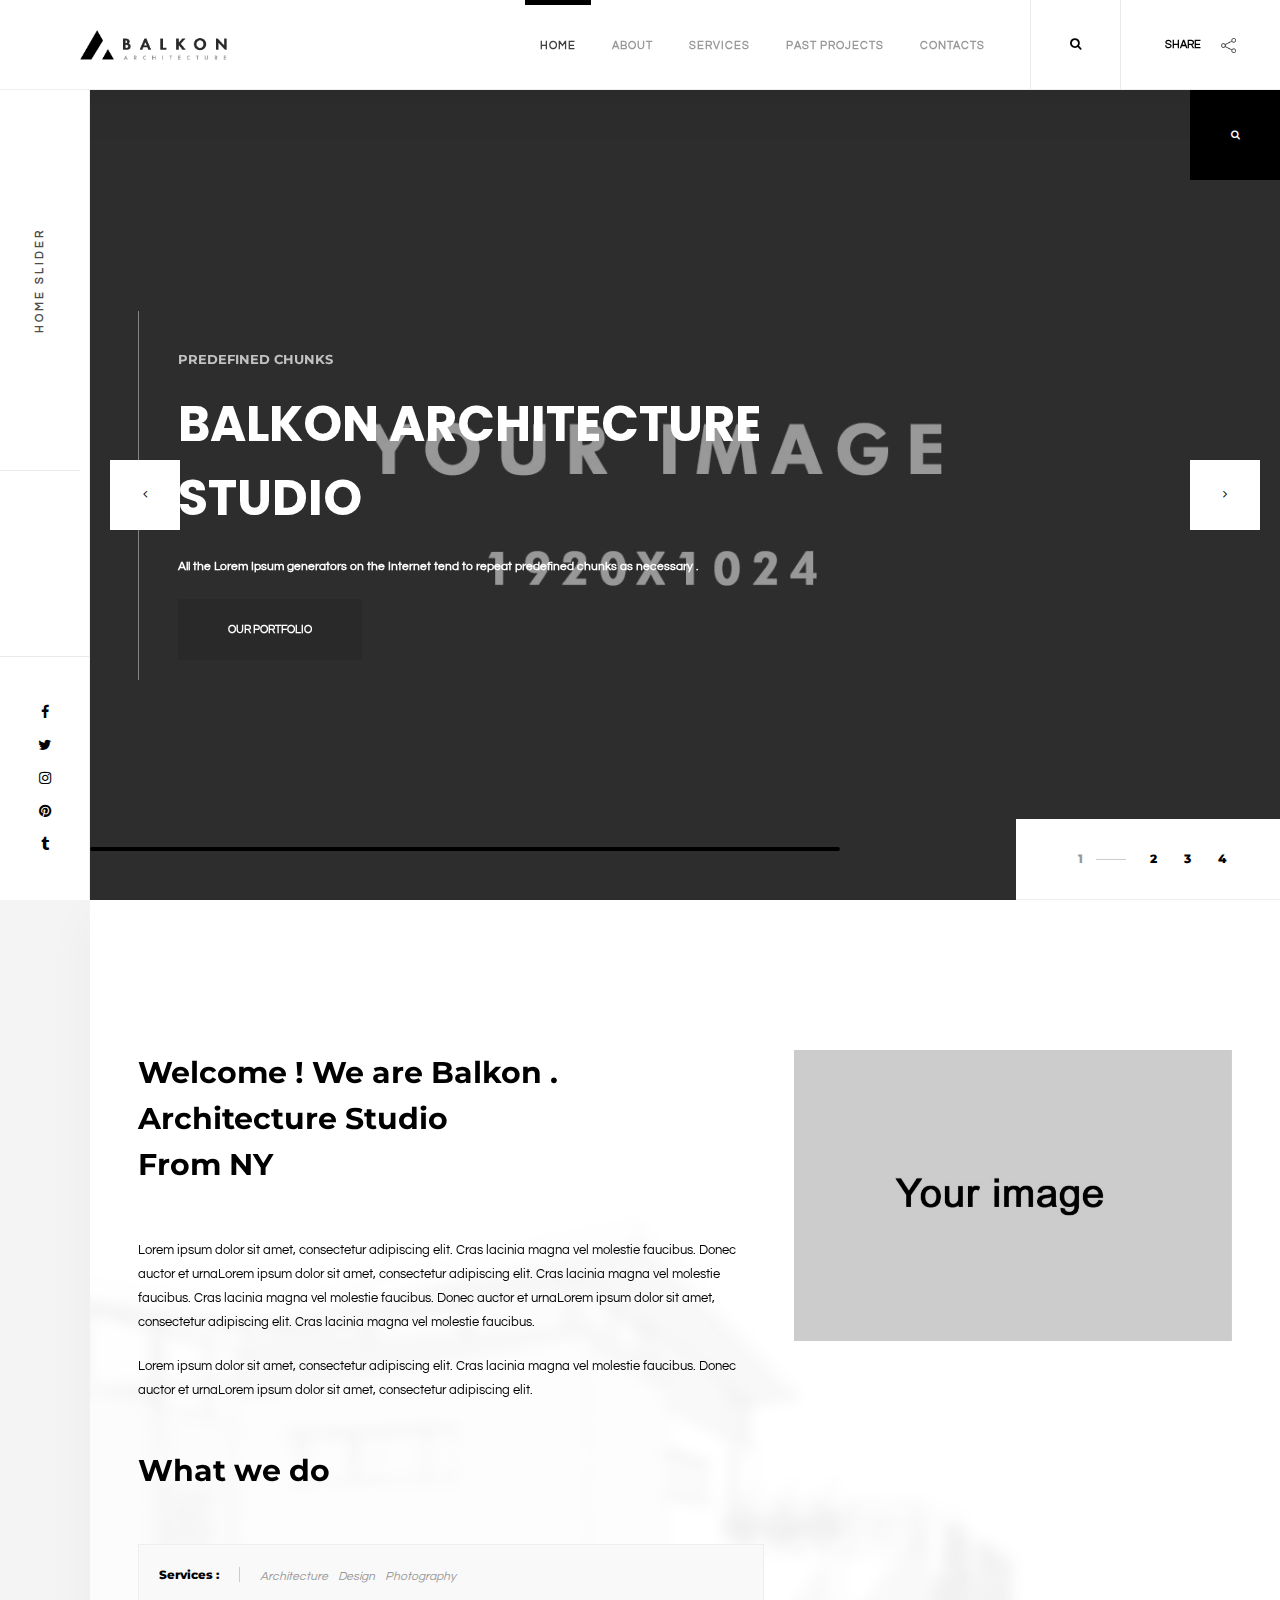
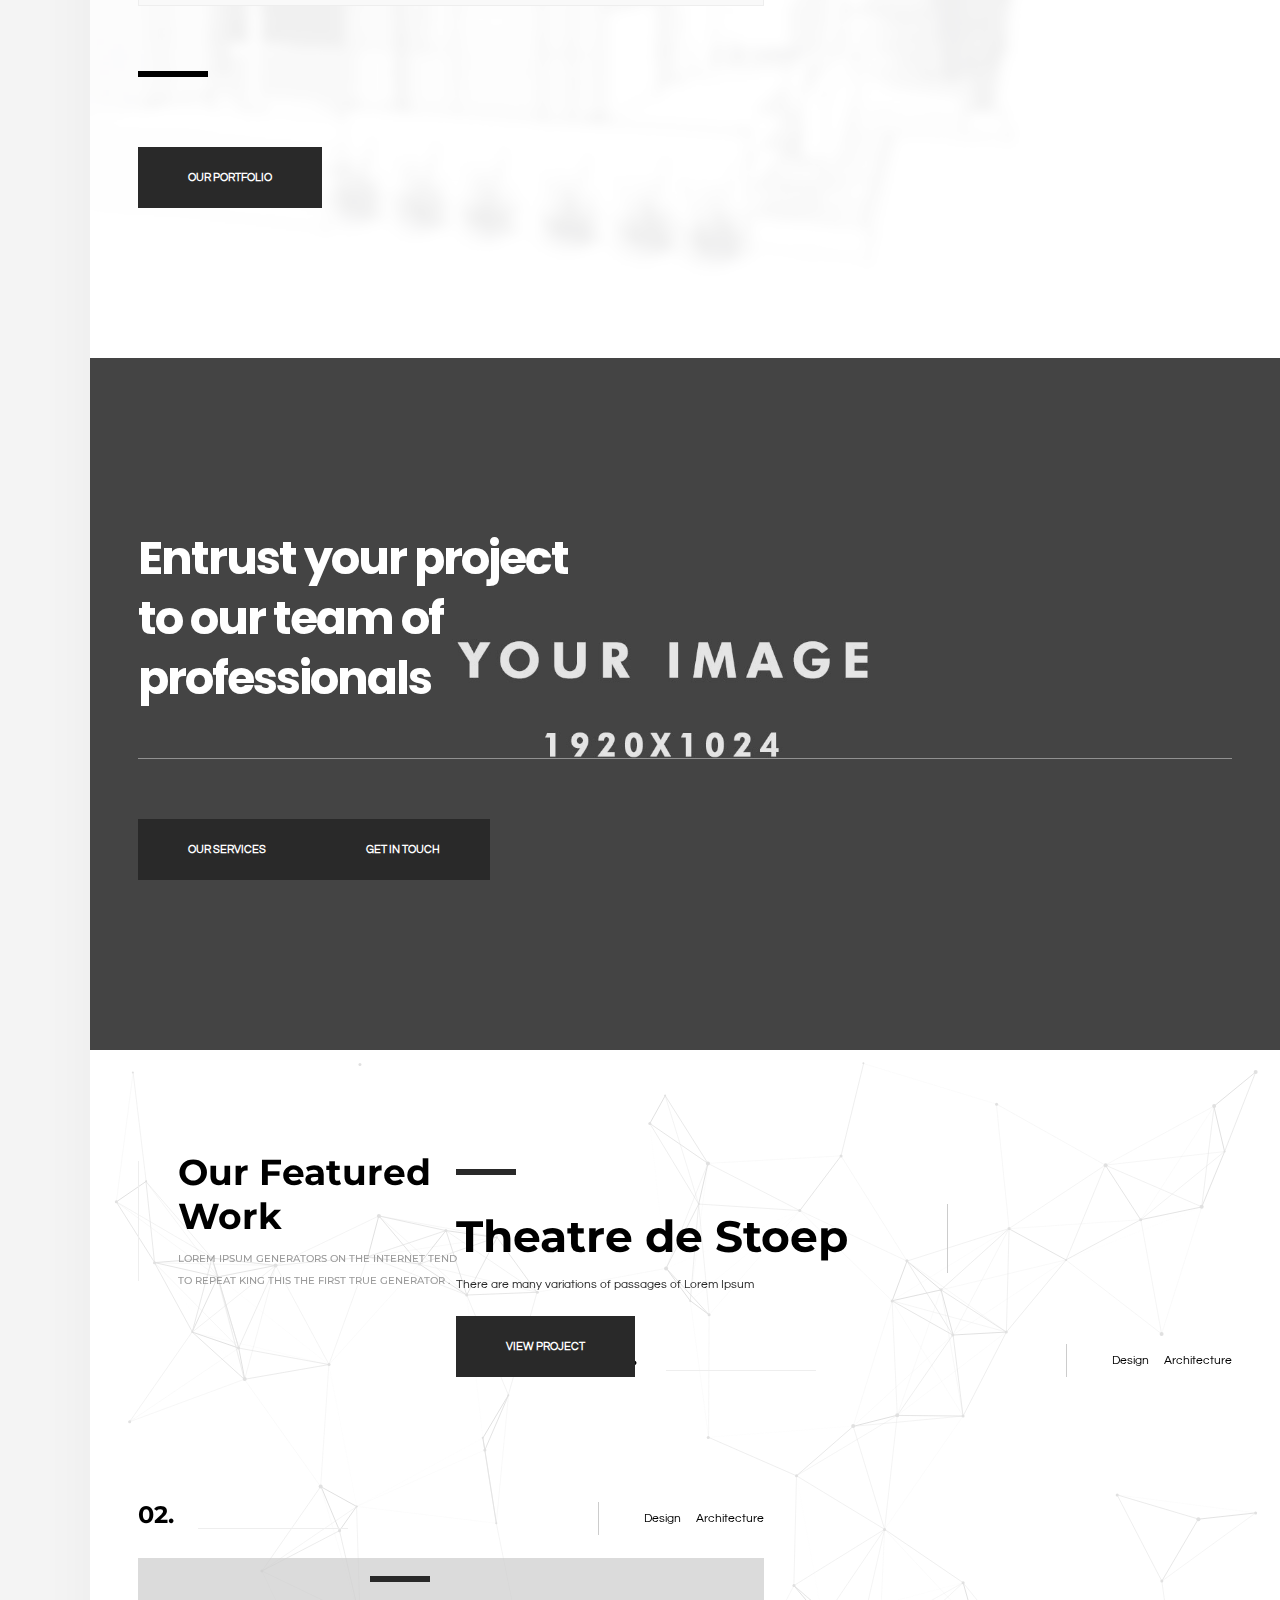
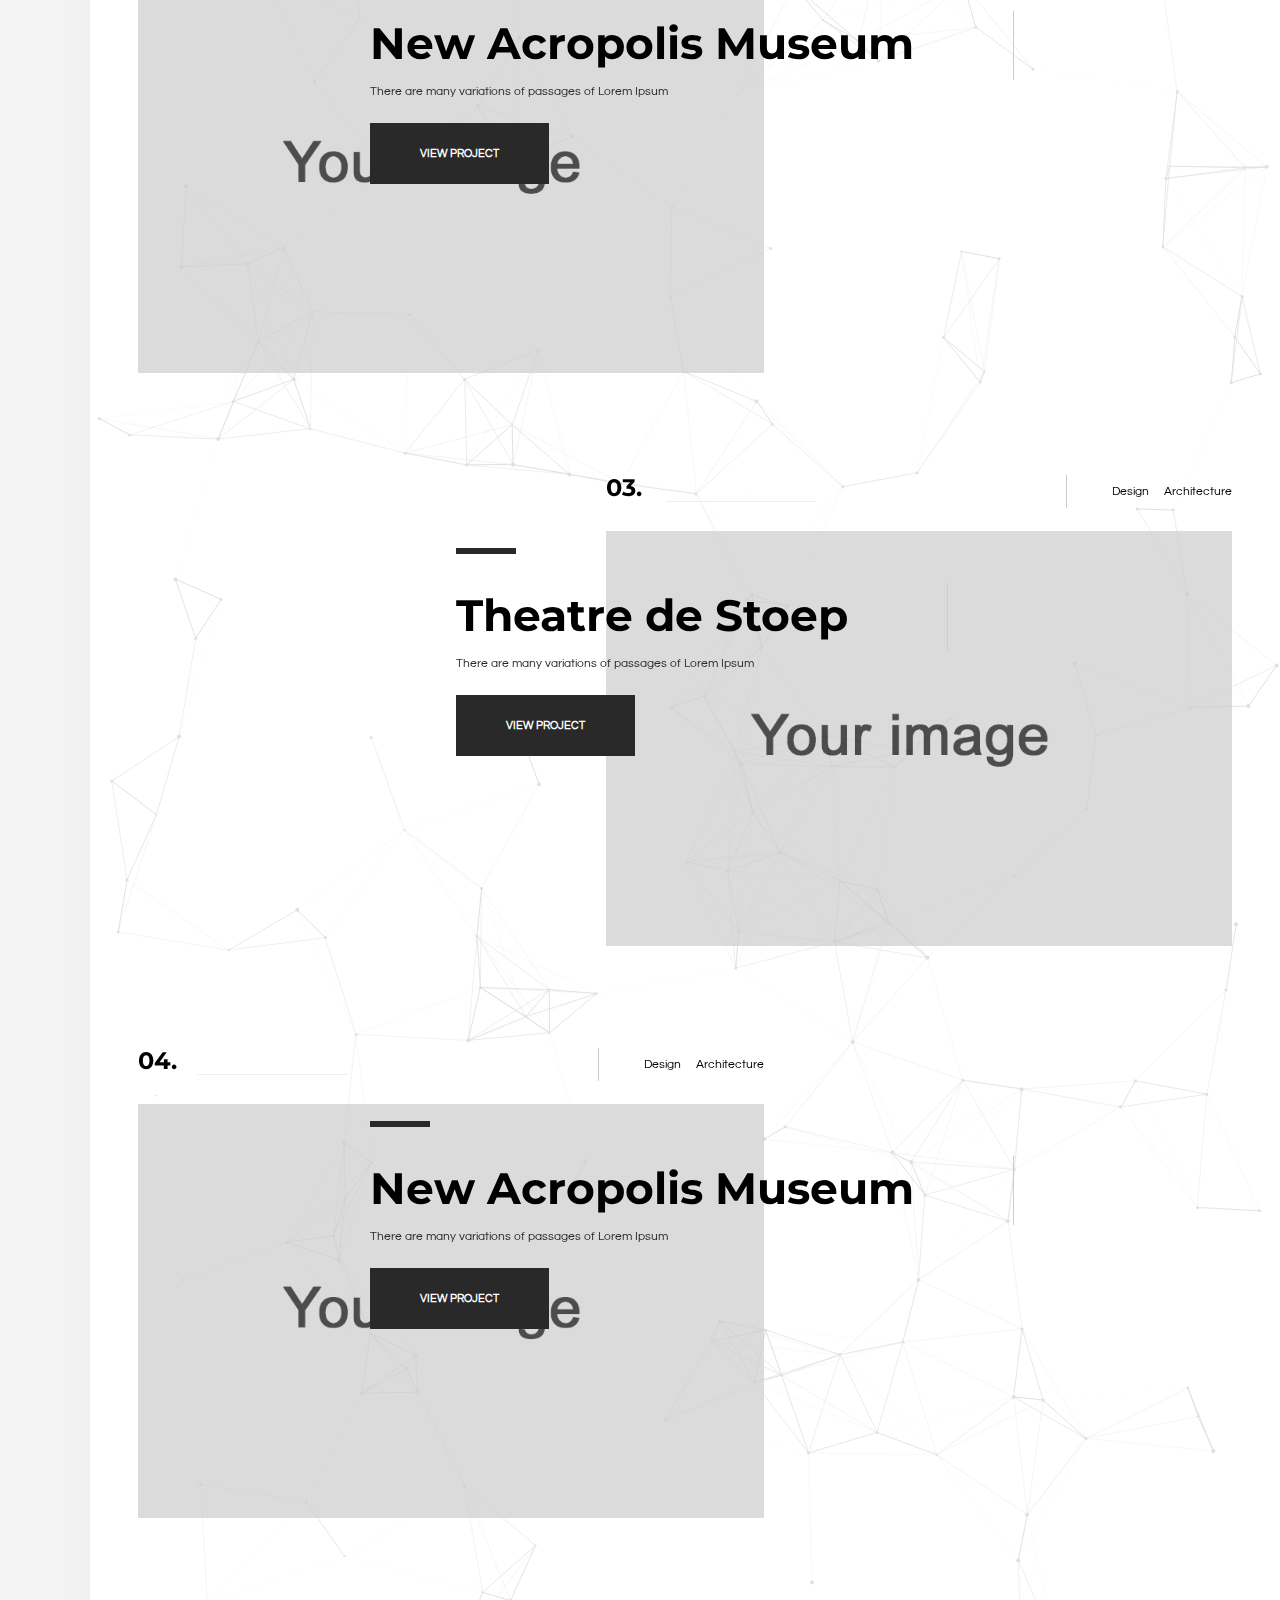
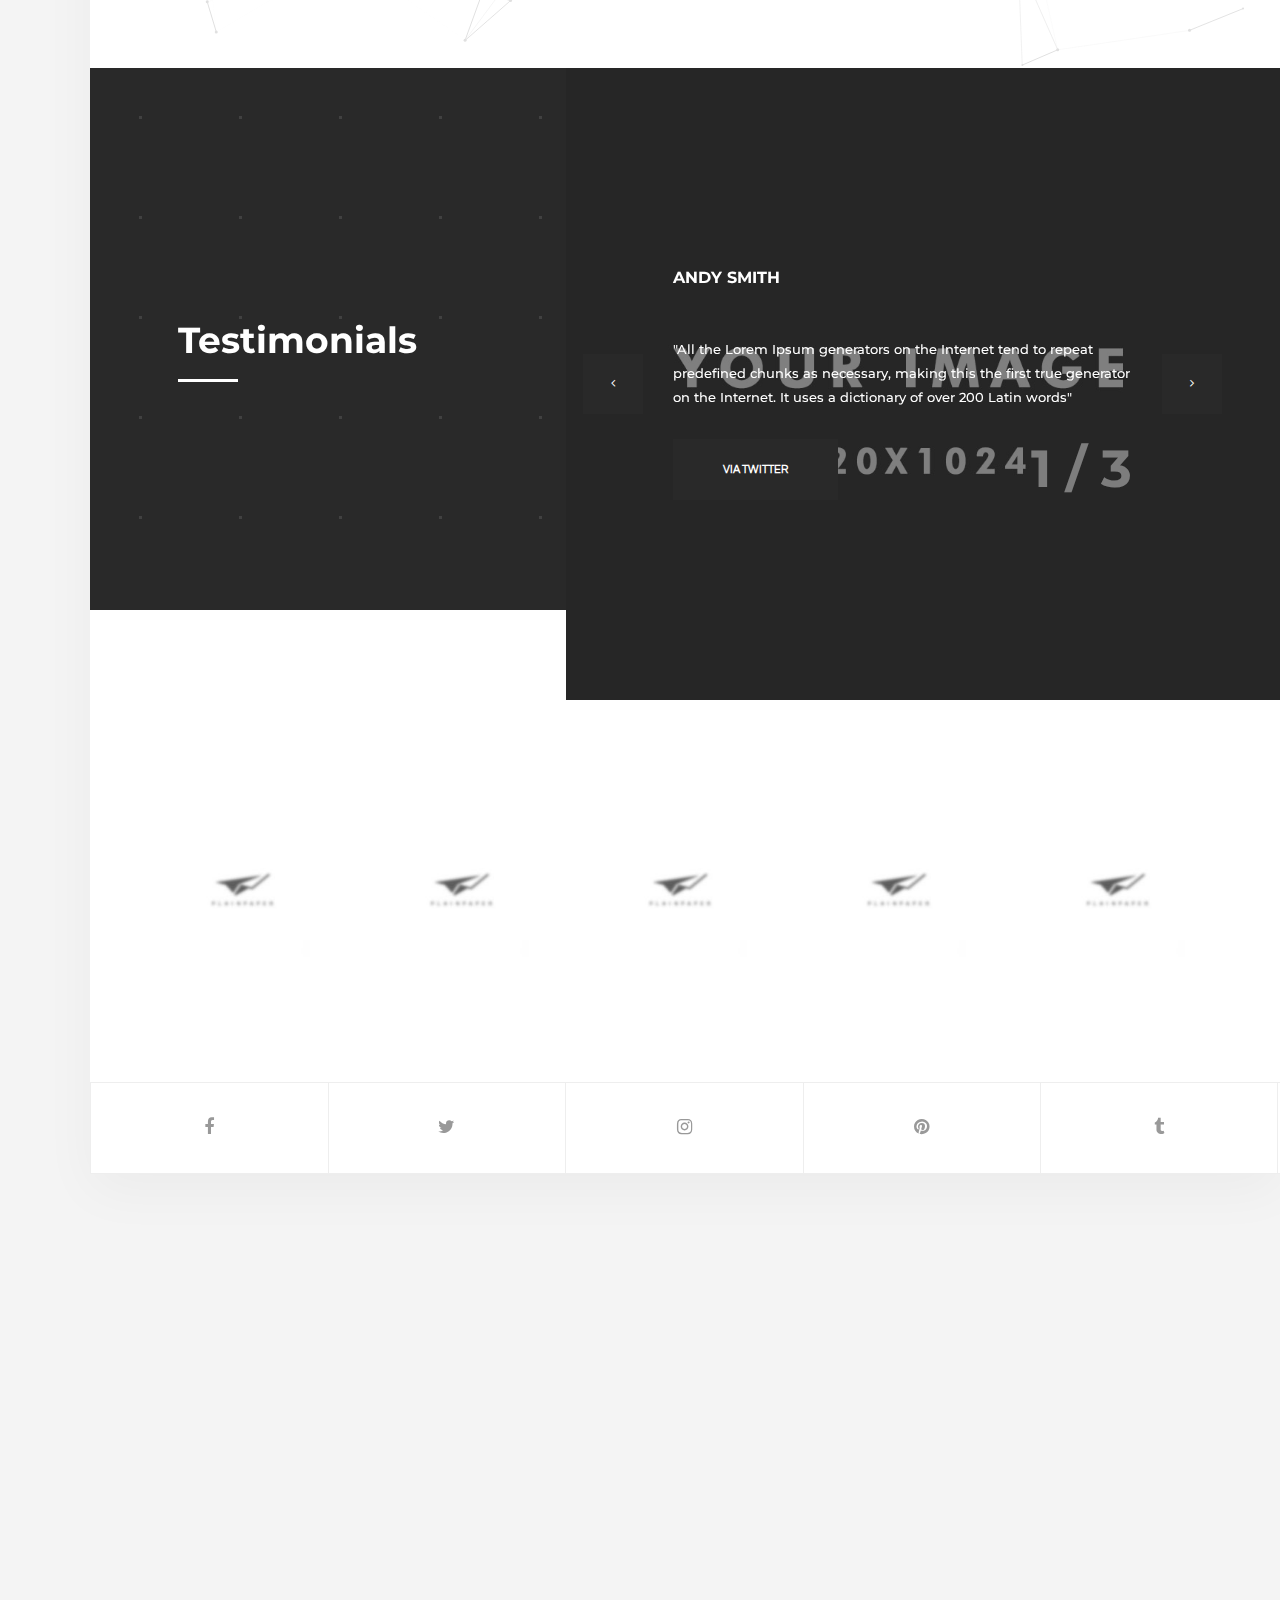
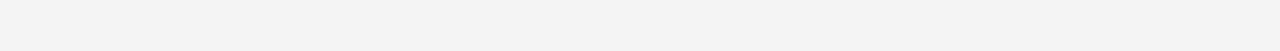
==== index.html @ a9f6d5a6 "version ready for dev" ====
<!DOCTYPE HTML>
<html lang="en">

<head>
    <!--=============== basic  ===============-->
    <meta charset="UTF-8">
    <title>Balkon - Creative Responsive Architecture Template</title>
    <meta name="viewport"
        content="width=device-width, initial-scale=1.0, minimum-scale=1.0, maximum-scale=1.0, user-scalable=no">
    <meta name="robots" content="index, follow" />
    <meta name="keywords" content="" />
    <meta name="description" content="" />
    <!--=============== css  ===============-->
    <link type="text/css" rel="stylesheet" href="css/reset.css">
    <link type="text/css" rel="stylesheet" href="css/plugins.css">
    <link type="text/css" rel="stylesheet" href="css/style.css">
    <link type="text/css" rel="stylesheet" href="css/yourstyle.css">
    <!--=============== favicons ===============-->
    <link rel="shortcut icon" href="images/favicon.ico">
</head>

<body>
    <!-- loader -->
    <div class="loader">
        <div id="movingBallG">
            <div class="movingBallLineG"></div>
            <div id="movingBallG_1" class="movingBallG"></div>
        </div>
    </div>
    <!-- loader end -->
    <!--================= Main   ================-->
    <div id="main">
        <!--================= header ================-->
        <header class="main-header">
            <!-- logo -->
            <a class="logo-holder" href="index.html"><img src="images/logo.png" alt=""></a>
            <!-- logo end -->
            <!-- share button-->
            <div class="show-share-wrap">
                <div class="show-share"><span>Share</span><img src="images/share.png" alt=""></div>
            </div>
            <!-- share button end-->
            <!-- search button-->
            <div class="show-search show-fixed-search vissearch"><i class="fa fa-search"></i></div>
            <!-- search button end -->
            <!-- mobile nav -->
            <div class="nav-button-wrap">
                <div class="nav-button vis-main-menu"><span></span><span></span><span></span></div>
            </div>
            <!-- mobile nav end-->
            <!--  navigation -->
            <div class="nav-holder">
                <nav>
                    <ul>
                        <li>
                            <a href="index.html" class="act-link">Home </a>
                        </li>
                       
                        <li>
                            <a href="about.html" >About</a>
                        </li>
                        <li>
                            <a href="services.html">Services</a>
                            <ul>
                                <li><a href="">Home Renovations</a></li>
                                <li><a href="">General Contracting</a></li>
                                <li><a href="">Custom Home Builds</a></li>
                            </ul>
                        </li>

                        <li>
                            <a href="portfolio4.html">Past Projects</a>
                        </li>

                        <li>
                            <a href="contact.html">Contacts </a>
                        </li>

                     
                   
                    </ul>
                </nav>
            </div>
            <!-- navigation  end -->
        </header>
        <!-- header  end -->
        <!--=============== wrapper ===============-->
        <div id="wrapper">
            <!-- content-holder  -->
            <div class="content-holder">
                <!-- home-slider  -->
                <div class="fs-gallery-wrap home-slider fl-wrap full-height" data-autoplayslider="5000">
                    <div class="slide-progress-container">
                        <div class="slide-progress-content">
                            <div class="slide-progress-warp">
                                <div class="slide-progress"></div>
                            </div>
                        </div>
                    </div>
                    <div class="swiper-container" data-scrollax-parent="true">
                        <div class="swiper-wrapper">
                            <!-- swiper-slide-->
                            <div class="swiper-slide">
                                <div class="bg" data-bg="images/bg/1.jpg"
                                    data-scrollax="properties: { translateY: '250px' }"></div>
                                <a href="images/bg/1.jpg" class="  gallery-popup image-popup"><i
                                        class="fa fa-search"></i></a>
                                <div class="overlay"></div>
                                <!-- hero-wrap-->
                                <div class="hero-wrap alt">
                                    <div class="container">
                                        <div class="hero-item">
                                            <h3>predefined chunks</h3>
                                            <h2>Balkon Architecture <br> Studio</h2>
                                            <div class="clearfix"></div>
                                            <p>All the Lorem Ipsum generators on the Internet tend to repeat predefined
                                                chunks as necessary .</p>
                                            <div class="clearfix"></div>
                                            <a href="portfolio.html" class="btn float-btn flat-btn">Our portfolio</a>
                                        </div>
                                    </div>
                                </div>
                                <!-- hero-wrap end-->
                            </div>
                            <!-- swiper-slide end-->
                            <!-- swiper-slide-->
                            <div class="swiper-slide">
                                <div class="bg" data-bg="images/bg/1.jpg"
                                    data-scrollax="properties: { translateY: '250px' }"></div>
                                <a href="images/bg/1.jpg" class="gallery-popup image-popup"><i
                                        class="fa fa-search"></i></a>
                                <div class="overlay"></div>
                                <!-- hero-wrap-->
                                <div class="hero-wrap alt">
                                    <div class="container">
                                        <div class="hero-item">
                                            <h3>molestie faucibus</h3>
                                            <h2> Architecture Project<br> Title</h2>
                                            <div class="clearfix"></div>
                                            <p>All the Lorem Ipsum generators on the Internet tend to repeat predefined
                                                chunks as necessary .</p>
                                            <div class="clearfix"></div>
                                            <a href="portfolio-single.html" class="btn float-btn flat-btn">View
                                                Project</a>
                                        </div>
                                    </div>
                                </div>
                                <!-- hero-wrap end-->
                            </div>
                            <!-- swiper-slide end-->
                            <!-- swiper-slide-->
                            <div class="swiper-slide">
                                <div class="bg" data-bg="images/bg/1.jpg"
                                    data-scrollax="properties: { translateY: '250px' }"></div>
                                <a href="images/bg/1.jpg" class="  gallery-popup image-popup"><i
                                        class="fa fa-search"></i></a>
                                <div class="overlay"></div>
                                <!-- hero-wrap-->
                                <div class="hero-wrap alt">
                                    <div class="container">
                                        <div class="hero-item">
                                            <h3>tend to repeat</h3>
                                            <h2> Interior <br> Project Title</h2>
                                            <div class="clearfix"></div>
                                            <p>All the Lorem Ipsum generators on the Internet tend to repeat predefined
                                                chunks as necessary .</p>
                                            <div class="clearfix"></div>
                                            <a href="portfolio-single.html" class="btn float-btn flat-btn">View
                                                Project</a>
                                        </div>
                                    </div>
                                </div>
                                <!-- hero-wrap end-->
                            </div>
                            <!-- swiper-slide end-->
                            <!-- swiper-slide-->
                            <div class="swiper-slide">
                                <div class="bg" data-bg="images/bg/1.jpg"
                                    data-scrollax="properties: { translateY: '250px' }"></div>
                                <a href="images/bg/1.jpg" class="gallery-popup image-popup"><i
                                        class="fa fa-search"></i></a>
                                <div class="overlay"></div>
                                <!-- hero-wrap-->
                                <div class="hero-wrap alt">
                                    <div class="container">
                                        <div class="hero-item">
                                            <h3>Cras lacinia magna</h3>
                                            <h2> Our services <br> What we do</h2>
                                            <div class="clearfix"></div>
                                            <p>All the Lorem Ipsum generators on the Internet tend to repeat predefined
                                                chunks as necessary .</p>
                                            <div class="clearfix"></div>
                                            <a href="services.html" class="btn float-btn flat-btn">Our Services</a>
                                        </div>
                                    </div>
                                </div>
                                <!-- hero-wrap end-->
                            </div>
                            <!-- swiper-slide end-->
                        </div>
                        <div class="sw-button swiper-button-next"><i class="fa fa-angle-right"></i></div>
                        <div class="sw-button swiper-button-prev"><i class="fa fa-angle-left"></i></div>
                        <div class="swiper-pagination"></div>
                    </div>
                </div>
                <!-- home-slider end-->
                <!--content-->
                <div class="content">
                    <!--section -->
                    <section id="sec2" data-scrollax-parent="true">
                        <div class="container">
                            <div class="section-container fl-wrap">
                                <div class="row">
                                    <div class="col-md-7">
                                        <div class="content-wrap about-wrap">
                                            <h3 class="bold-title">Welcome ! We are Balkon . <br> Architecture Studio
                                                <br> From NY</h3>
                                            <p>Lorem ipsum dolor sit amet, consectetur adipiscing elit. Cras lacinia
                                                magna vel molestie faucibus. Donec auctor et urnaLorem ipsum dolor sit
                                                amet, consectetur adipiscing elit. Cras lacinia magna vel molestie
                                                faucibus.
                                                Cras lacinia magna vel molestie faucibus. Donec auctor et urnaLorem
                                                ipsum dolor sit amet, consectetur adipiscing elit. Cras lacinia magna
                                                vel molestie faucibus.
                                            </p>
                                            <p>Lorem ipsum dolor sit amet, consectetur adipiscing elit. Cras lacinia
                                                magna vel molestie faucibus. Donec auctor et urnaLorem ipsum dolor sit
                                                amet, consectetur adipiscing elit.
                                            </p>
                                            <br><br>
                                            <h3 class="bold-title">What we do</h3>
                                            <div class="pr-tags fl-wrap">
                                                <span>Services : </span>
                                                <ul>
                                                    <li><a href="#">Architecture</a></li>
                                                    <li><a href="#">Design</a></li>
                                                    <li><a href="#">Photography</a></li>
                                                </ul>
                                            </div>
                                            <span class="bold-separator"></span>
                                            <div class="clearfix"></div>
                                            <a href="portfolio.html" class="btn float-btn flat-btn">Our portfolio</a>
                                        </div>
                                    </div>
                                    <div class="col-md-5">
                                        <div class="box-item">
                                            <img src="images/folio/1.jpg" class="respimg" alt="">
                                            <div class="overlay"></div>
                                            <a href="images/folio/1.jpg" class="image-popup popup-image"><i
                                                    class="fa fa-search"></i></a>
                                        </div>
                                    </div>
                                </div>
                            </div>
                        </div>
                        <div class="bg dec-bg left-pos-dec" data-bg="images/bg/14.jpg"></div>
                    </section>
                    <!--section end  -->
                    <!--section -->
                    <section>
                        <div class="bg" data-bg="images/bg/1.jpg"></div>
                        <div class="overlay"></div>
                        <div class="container">
                            <div class="intro-text fl-wrap">
                                <h2>Entrust your project <br>to our team of <br>professionals</h2>
                                <a href="services.html" class="btn float-btn flat-btn">Our Services</a>
                                <a href="contact.html" class="btn float-btn flat-btn">Get in Touch</a>
                            </div>
                        </div>
                    </section>
                    <!--section end  -->
                    <!--section -->
                    <section>
                        <div class="container">
                            <div class="row">
                                <div class="col-md-4">
                                    <div class="pr-title">
                                        Our Featured Work
                                        <span>Lorem Ipsum generators on the Internet tend to repeat king this the first
                                            true generator . </span>
                                    </div>
                                </div>
                            </div>
                            <!--parallax-item -->
                            <div class="row">
                                <div class="col-md-5"></div>
                                <div class="col-md-7">
                                    <div class="parallax-item fl-wrap" data-scrollax-parent="true">
                                        <div class="parallax-header fl-wrap">
                                            <span>01.</span>
                                            <ul>
                                                <li><a href="#">Design</a></li>
                                                <li><a href="#">Architecture </a></li>
                                            </ul>
                                        </div>
                                        <img src="images/folio/2.jpg" alt="">
                                        <div class="parallax-text left-pos"
                                            data-scrollax="properties: { translateY: '-250px' }">
                                            <h3><a href="portfolio-single.html">Theatre de Stoep</a></h3>
                                            <h4>There are many variations of passages of Lorem Ipsum</h4>
                                            <a href="portfolio-single.html" class="btn float-btn flat-btn">View
                                                project</a>
                                        </div>
                                    </div>
                                </div>
                            </div>
                            <!--parallax-item end-->
                            <!--parallax-item -->
                            <div class="row">
                                <div class="col-md-7">
                                    <div class="parallax-item fl-wrap" data-scrollax-parent="true">
                                        <div class="parallax-header fl-wrap">
                                            <span>02.</span>
                                            <ul>
                                                <li><a href="#">Design</a></li>
                                                <li><a href="#">Architecture </a></li>
                                            </ul>
                                        </div>
                                        <img src="images/folio/1.jpg" alt="">
                                        <div class="parallax-text right-pos"
                                            data-scrollax="properties: { translateY: '-250px' }">
                                            <h3><a href="portfolio-single.html">New Acropolis Museum</a></h3>
                                            <h4>There are many variations of passages of Lorem Ipsum</h4>
                                            <a href="portfolio-single.html" class="btn float-btn flat-btn">View
                                                project</a>
                                        </div>
                                    </div>
                                </div>
                            </div>
                            <!--parallax-item end-->
                            <!--parallax-item -->
                            <div class="row">
                                <div class="col-md-5"></div>
                                <div class="col-md-7">
                                    <div class="parallax-item fl-wrap" data-scrollax-parent="true">
                                        <div class="parallax-header fl-wrap">
                                            <span>03.</span>
                                            <ul>
                                                <li><a href="#">Design</a></li>
                                                <li><a href="#">Architecture </a></li>
                                            </ul>
                                        </div>
                                        <img src="images/folio/1.jpg" alt="">
                                        <div class="parallax-text left-pos"
                                            data-scrollax="properties: { translateY: '-250px' }">
                                            <h3><a href="portfolio-single.html">Theatre de Stoep</a></h3>
                                            <h4>There are many variations of passages of Lorem Ipsum</h4>
                                            <a href="portfolio-single.html" class="btn float-btn flat-btn">View
                                                project</a>
                                        </div>
                                    </div>
                                </div>
                            </div>
                            <!--parallax-item end-->
                            <!--parallax-item -->
                            <div class="row">
                                <div class="col-md-7">
                                    <div class="parallax-item fl-wrap" data-scrollax-parent="true">
                                        <div class="parallax-header fl-wrap">
                                            <span>04.</span>
                                            <ul>
                                                <li><a href="#">Design</a></li>
                                                <li><a href="#">Architecture </a></li>
                                            </ul>
                                        </div>
                                        <img src="images/folio/1.jpg" alt="">
                                        <div class="parallax-text right-pos"
                                            data-scrollax="properties: { translateY: '-250px' }">
                                            <h3><a href="portfolio-single.html">New Acropolis Museum</a></h3>
                                            <h4>There are many variations of passages of Lorem Ipsum</h4>
                                            <a href="portfolio-single.html" class="btn float-btn flat-btn">View
                                                project</a>
                                        </div>
                                    </div>
                                </div>
                            </div>
                            <!--parallax-item end-->
                        </div>
                        <div class="partcile-dec" data-parcount="250"></div>
                    </section>
                    <!--section end  -->
                    <!--section -->
                    <section class="parallax-section header-section  " data-scrollax-parent="true" id="sec6">
                        <div class="bg" data-bg="images/bg/1.jpg" data-scrollax="properties: { translateY: '200px' }">
                        </div>
                        <div class="overlay"></div>
                        <div class="container">
                            <div class="row">
                                <div class="col-md-4">
                                    <div class="pr-title">
                                        Testimonials
                                    </div>
                                </div>
                                <div class="col-md-8">
                                    <div class="single-slider testilider fl-wrap" data-effects="slide">
                                        <div class="swiper-container">
                                            <div class="swiper-wrapper">
                                                <!-- swiper-slide -->
                                                <div class="swiper-slide">
                                                    <div class="testi-item fl-wrap">
                                                        <h3>Andy Smith</h3>
                                                        <p>"All the Lorem Ipsum generators on the Internet tend to
                                                            repeat predefined chunks as necessary, making this the first
                                                            true generator on the Internet. It uses a dictionary of over
                                                            200 Latin words"</p>
                                                        <a href="#" class="btn float-btn flat-btn" target="_blank">Via
                                                            Twitter</a>
                                                    </div>
                                                </div>
                                                <!-- swiper-slide end-->
                                                <!-- swiper-slide -->
                                                <div class="swiper-slide">
                                                    <div class="testi-item fl-wrap">
                                                        <h3>Liza Mirovsky</h3>
                                                        <p>"Vestibulum orci felis, ullamcorper non condimentum non,
                                                            ultrices ac nunc. Mauris non ligula suscipit, vulputate mi
                                                            accumsan, dapibus felis. Nullam sed sapien dui. Nulla auctor
                                                            sit amet sem non porta. Integer iaculis tellus nulla, quis
                                                            imperdiet magna venenatis vitae"</p>
                                                        <a href="#" class="btn float-btn flat-btn" target="_blank">Via
                                                            Facebook</a>
                                                    </div>
                                                </div>
                                                <!-- swiper-slide end-->
                                                <!-- swiper-slide -->
                                                <div class="swiper-slide">
                                                    <div class="testi-item fl-wrap">
                                                        <h3>Gary Trust</h3>
                                                        <p>"If you are going to use a passage of Lorem Ipsum, you need
                                                            to be sure there isn't anything embarrassing hidden in the
                                                            middle of text."</p>
                                                        <a href="#" class="btn float-btn flat-btn" target="_blank">Via
                                                            Myspace</a>
                                                    </div>
                                                </div>
                                                <!-- swiper-slide end-->
                                            </div>
                                            <div class="swiper-pagination"></div>
                                            <div class="swiper-button-prev"><i class="fa fa-angle-left"></i></div>
                                            <div class="swiper-button-next"><i class="fa fa-angle-right"></i></div>
                                        </div>
                                    </div>
                                </div>
                            </div>
                        </div>
                    </section>
                    <!--section end  -->
                    <!--section -->
                    <section>
                        <div class="container">
                            <div class="clients-list fl-wrap">
                                <ul>
                                    <li><a href="#" target="_blank"> <img src="images/clients/1.jpg" alt=""> </a></li>
                                    <li><a href="#" target="_blank"> <img src="images/clients/1.jpg" alt=""> </a></li>
                                    <li><a href="#" target="_blank"> <img src="images/clients/1.jpg" alt=""> </a></li>
                                    <li><a href="#" target="_blank"> <img src="images/clients/1.jpg" alt=""> </a></li>
                                    <li><a href="#" target="_blank"> <img src="images/clients/1.jpg" alt=""> </a></li>
                                </ul>
                            </div>
                        </div>
                    </section>
                    <!--section end  -->
                    <!--social-wrap -->
                    <div class="social-wrap fl-wrap">
                        <ul>
                            <li><a href="#" target="_blank"><i class="fa fa-facebook"></i></a></li>
                            <li><a href="#" target="_blank"><i class="fa fa-twitter"></i></a></li>
                            <li><a href="#" target="_blank"><i class="fa fa-instagram"></i></a></li>
                            <li><a href="#" target="_blank"><i class="fa fa-pinterest"></i></a></li>
                            <li><a href="#" target="_blank"><i class="fa fa-tumblr"></i></a></li>
                        </ul>
                    </div>
                    <!--social-wrap end-->
                </div>
                <!-- content  end -->
                <!--=============== content-footer   ===============-->
                <div class="height-emulator"></div>
                <footer class="content-footer">
                    <div class="footer-inner">
                        <div class="row">
                            <div class="col-md-3">
                                <a class="footer-logo" href="index.html"><img src="images/logo.png" alt=""></a>
                            </div>
                            <div class="col-md-4">
                                <div class="footer-header fl-wrap"><span>01.</span> Contacts</div>
                                <div class="footer-box fl-wrap">
                                    <ul>
                                        <li><span>Mail :</span><a href="mailto:jass@royalcrafthomes.ca" target="_blank">jass@royalcrafthomes.ca</a></li>
                                        <li> <span>Adress :</span><a href="#" target="_blank">#304 8352 130 Street
Surrey, B.C. V3W8J9
</a>
                                        </li>
                                        <li><span>Phone :</span><a href="tel:16047240009">+1 604 724 0009</a></li>
                                    </ul>
                                </div>
                            </div>
                            <div class="col-md-5">
                                <div class="footer-header fl-wrap"><span>02.</span> Subscribe</div>
                                <div class="footer-box fl-wrap">
                                    <div class="subcribe-form fl-wrap">
                                        <span>Newsletter</span>
                                        <form id="subscribe">
                                            <input class="enteremail" name="email" id="subscribe-email"
                                                placeholder="email" spellcheck="false" type="text">
                                            <button type="submit" id="subscribe-button"
                                                class="subscribe-button">Submit</button>
                                            <label for="subscribe-email" class="subscribe-message"></label>
                                        </form>
                                    </div>
                                </div>
                            </div>
                        </div>
                        <div class="row">
                            <div class="col-md-3"></div>
                            <div class="col-md-9">
                                <div class="fl-wrap policy-box">
                                    <p> &#169; Balkon 2017. All rights reserved. </p>
                                </div>
                            </div>
                        </div>
                        <div class="to-top"><i class="fa fa-long-arrow-up"></i></div>
                    </div>
                </footer>
                <!-- content-footer end    -->
            </div>
            <!-- content-holder end -->
        </div>
        <!-- wrapper end -->
        <!--search-form-holder -->
        <div class="search-form-holder fixed-search">
            <div class="search-form-bg"></div>
            <div class="search-form-wrap">
                <div class="container">
                    <form class="searchform" method="get">
                        <input type="text" autocomplete="off" name="s" placeholder="Type and Enter to Search">
                    </form>
                    <div class="close-fixed-search"></div>
                </div>
                <div class="dublicated-text"></div>
            </div>
        </div>
        <!--search-form-holder  end-->
        <!-- Share container  -->
        <div class="share-wrapper isShare">
            <div class="share-container"></div>
        </div>
        <!-- Share container  end-->
        <!-- footer -->
        <footer class="main-footer">
            <div class="fixed-title"><span>Home Slider</span></div>
            <div class="footer-social">
                <ul>
                    <li><a href="#" target="_blank"><i class="fa fa-facebook"></i></a></li>
                    <li><a href="#" target="_blank"><i class="fa fa-twitter"></i></a></li>
                    <li><a href="#" target="_blank"><i class="fa fa-instagram"></i></a></li>
                    <li><a href="#" target="_blank"><i class="fa fa-pinterest"></i></a></li>
                    <li><a href="#" target="_blank"><i class="fa fa-tumblr"></i></a></li>
                </ul>
            </div>
        </footer>
        <!-- footer end-->
    </div>
    <!-- Main end -->
    <!--=============== scripts  ===============-->
    <script type="text/javascript" src="js/jquery.min.js"></script>
    <script type="text/javascript" src="js/plugins.js"></script>
    <script type="text/javascript" src="js/scripts.js"></script>
</body>

</html>
---- css/style.css ----
@charset "utf-8";
/*======================================
 [ -Main Stylesheet-
  Theme: Balkon
 ]
/*-------------Import fonts ---------------------------------------*/
@import url('https://fonts.googleapis.com/css?family=Montserrat:400,500,600,700,800,900|Poppins:400,600,700|Questrial&subset=devanagari,latin-ext,vietnamese');
/*-------------General Style---------------------------------------*/
html{
	overflow-x:hidden !important;
	height:100%;
}
body{
	margin: 0;
	padding: 0;
	font-weight: 400;
	font-size: 12px;
	height:100%;
	text-align:center;
	background:#f4f4f4;
	color:#000;
	font-family: 'Questrial', sans-serif;
}
@-o-viewport {width: device-width;}
@-ms-viewport {width: device-width;}
@viewport {width: device-width;}
/* ---------Page preload--------------------------------------*/
.loader {
	position:fixed;
	top:0;
	left:0;
	width:100%;
	height:100%;
	background:#fff;
	z-index:100;
}
#movingBallG{
	position: absolute;
	width:105px;
	height:8px;
	top:50%;
	left:50%;
	margin:-4px 0 0 -52px;
}
.movingBallLineG{
	position:absolute;
	left:0px;
	top:3px;
	height:1px;
	width:105px;
	background:#ccc;
}
.movingBallG{
	background:#292929;
	position:absolute;
	top:0;
	left:0;
	width:8px;
	height:8px;
	border-radius:4px;
	animation-name:bounce_movingBallG;
	animation-duration:1.3s;
	animation-iteration-count:infinite;
	animation-direction:linear;
}
@keyframes bounce_movingBallG{
	0%{
		left:0px;
	}
	50%{
		left:97px;
	}
	100%{
		left:0px;
	}
}
/*--------------Typography--------------------------------------*/
p {
    text-align: left;
    font-size: 12px;
    line-height: 24px;
    padding-bottom: 10px;
	font-weight:500;
}
blockquote {
	float:left;
	padding: 10px 20px;
	margin: 0 0 20px;
	font-size: 17.5px;
	border-left: 15px solid #eee;
}
blockquote p {
	font-family: Georgia, "Times New Roman", Times, serif;
	font-style:italic;
	color:#494949;
}
.bold-title {
	float:left;
	width:100%;
	font-size: 30px;
	line-height:46px;
	text-align:left;
	font-weight:bold;
	font-family: 'Montserrat', sans-serif;
	padding-bottom:50px;
}
.intro-text  {
	padding:70px 0;
}
.parallax-section.intro-text  {
	padding:0;
}
.intro-text h2 {
	 float:left;
	width:100%;
	padding-bottom:50px;
	margin-bottom:50px;
	border-bottom:1px solid rgba(255,255,255,0.41);
	color:#fff;
	font-size: 46px;
	letter-spacing:-2px;
	font-family: 'Poppins', sans-serif;
	line-height:60px;
	text-align:left;
	font-weight:bold;
}
/* ---------Content Styles--------------------------------------*/
#main{
	height:100%;
	width:100%;
	position:absolute;
	top:0;
	left:0;
	z-index:2;
	opacity:0;
}
.container{
	max-width: 1224px;
	width:92%;
	margin:0 auto;
	position: relative;
	z-index:5;
}
#wrapper {
	height:100%;
	width:100%;
	position:absolute;
	top:0;
	left:0;
	z-index:5;
}
.content-holder{
	vertical-align: top;
	position: absolute;
	left:90px;
	top: 90px;
	right:0;
	bottom:0;
	z-index: 2;
}
.content {
	width:100%;
	position:relative;
	z-index:4;
	float:left;
    box-shadow: 0px 16px 52px 0px rgba(0, 0, 0, 0.04);
	background:#fff;
}
.content.no-shadow{
	 box-shadow: 0px 0px 0 0px rgba(0, 0, 0, 0);
}
.fl-wrap {
	float:left;
	width:100%;
	position:relative;
}
.no-bg {
	background:none;
}
.full-height {
	height:100%;
}
.full-width-wrap {
	width:100%;
}
.bg {
	position:absolute;
	top:0;
	left:0;
	width:100%;
	height:100%;
	z-index:1;
	background-size: cover;
	background-attachment: scroll  ;
	background-position: center  ;
	background-repeat:repeat;
	background-origin: content-box;
}
.respimg {
	width:100%;
	height:auto;
}
.overlay {
	position:absolute;
	top:0;
	left:0;
	width:100%;
	height:100%;
	background:#000;
	opacity:0.1;
	z-index:2
}
/*------ Header  ------------------------------------------------*/
header.main-header {
	position:fixed;
	width:100%;
	z-index:21;
	height:90px;
	top:0;
	background:#fff;
	left:0;
	padding:0 0 0 80px  ;
	-webkit-transform: translate3d(0,0,0);
	transform: translateZ(0);
	border-bottom:1px solid #eee;
    box-shadow: 0 0 65px rgba(0,0,0,0.07);
}
.logo-holder {
	float:left;
	padding-top:30px;
	height:90px;
}
.logo-holder img {
	width: auto;
	height:30px !important;
	float:left;
}
/*------ nav ------------------------------------------------*/
.nav-holder {
	float:right;
	position:relative;
	top:31px;
	margin-right:30px;
}
.nav-holder nav {
	position:relative;
	float: right;
}
.nav-holder nav li{
	float:left;
	position:relative;
	margin-left:6px;
 	height:70px;
}
.nav-holder nav li ul {
	margin: 30px 0 0 0;
	opacity: 0;
	visibility: hidden;
	position: absolute;
	min-width:210px;
	top: 60px;
	left: 0;
	z-index: 1;
	padding:30px 20px;
	background:rgba(0,0,0,.7);
	transition: all .2s ease-in-out;
}
.nav-holder nav li:hover > ul {
	opacity: 1;
	visibility: visible;
	margin: 0;
}
.nav-holder nav li ul li ul {
	top: -10px !important;
	left: 100%;
	margin-left:15px;
	margin-top:0;
}
.nav-holder nav li ul li:hover  > ul  {
	opacity: 1;
	visibility: visible;
	margin-left:20px;
}
.nav-holder nav li ul li {
	display:block;
	float:none;
	border:none;
	height:auto;
}
.nav-holder nav li ul li:before {
	display:none;
}
.nav-holder nav li a {
	float: left;
	padding: 10px 15px;
	line-height: 1;
    font-size: .9em;
    word-spacing: 0;
    text-align: center;
	color: #999;
	text-transform:uppercase;
	font-weight:bold;
	letter-spacing: 1px;
    transition: all 100ms linear;
}
.nav-holder nav li ul a {
	color:#fff;
	float:left;
	width:100%;
	text-align:left;
}
nav li ul a:before , nav li ul a:after {
	display:none;
}
nav li  a.act-link , .nav-holder nav li a:hover  , nav.asl li  a.act-scrlink {
	color:#404040;
}
.nav-holder nav li ul a:hover {
	color:#fff;
	opacity:0.7;
}
nav li  a.act-link:before  , nav.asl li  a.act-scrlink:before{
	content:'';
	position:absolute;
	top:-31px;
	width:100%;
	height:5px;
	background:#000;
	left:0;
}
.sb-menu-button-wrap , .nav-button-wrap {
	float:right;
	height:90px;
	width:90px;
	border-left:1px solid #e6eaea;
	cursor:pointer;
	position:relative;
}
.nav-button-wrap{
	display:none;
}
.sb-menu-button  , .nav-button  {
	position:absolute;
	top:50%;
	left:50%;
	width:22px;
	height:20px;
	margin-left:-11px;
	margin-top:-5px;
}
.sb-menu-button span  , .nav-button span{
	float:left;
	width:100%;
	height:2px;
	background:#292929;
	margin-bottom:4px;
    transition: all .2s linear;
}
.sb-menu-button span:first-child  , .nav-button span:first-child {
	width:50%;
}
.sb-menu-button.vis-m span:first-child {
	width:100%;
}
.header-info {
	float:right;
	margin-top:40px;
	margin-right:40px;
}
.header-info ul li {
	float:left;
	margin-right:20px;
	font-family: 'Montserrat', sans-serif;
	font-weight:700;
	font-size:.9em;
	text-transform: uppercase;
}
.header-info ul li span {
	color:#999;
	float:left;
	padding-right:10px;
}
.sidebar-menu {
	position:fixed;
	bottom:0;
	right:-380px;
	top:90px;
	padding-right:20px;
	width:400px;
	background:#fff;
	z-index:60;
	overflow: hidden;
	transform: translate3d(0,0,0);
}
.sidebar-menu .overlay {
	z-index:3;
	opacity:0.5;
}
.sb-overlay{
	position:fixed;
	top:90px;
	left:90px;
	right:0px;
	bottom:0px;
	background:#292929;
	opacity:0.6;
	display:none;
	z-index:59;
	transform: translate3d(0,0,0);
}
.hid-men-wrap {
	position:absolute;
	top:10%;
	left:0;
	width:100%;
	z-index:4;
	overflow:inherit;
}
.menusb ul  {
	margin: 0;
	float: left;
	width:100%;
	overflow:hidden;
}
.menusb li {
	margin: 0;
	position:relative;
	overflow:hidden;
	padding:0 50px;
}
.menusb   li i {
	position:absolute;
	right:18px;
	top:12px;
}
.menusb  a {
	float:left;
	width:100%;
	padding:8px 5px;
	position:relative;
	font-weight: 700;
	font-size: 11px;
	text-transform: uppercase;
	letter-spacing:2px;
	color: #000;
	line-height:20px;
	text-align:left;
}
.menusb a.back{
	padding-left:54px;
}
.menusb a.back:before{
     font-family: FontAwesome;
    font-style: normal;
    font-weight: normal;
    text-decoration: inherit;
	content: "\f177";
	font-size:14px;
}
.sb-logo {
	float:left;
	width:150px;
	margin-left:50px;
	margin-bottom:40px;
}
.sb-logo img {
	width:100%;
	height:auto;
}
.sb-menu-footer {
	padding-left:50px;
	margin-top:50px;
	font-family: 'Montserrat', sans-serif;
	font-weight:700;
	font-size:10px;
	text-align:left;
	text-transform:uppercase;
}
.sb-menu-footer:before {
	content:'';
	position:absolute;
	top:-25px;
	left:50px;
	width:70px;
	height:1px;
	background:#ccc;
}
.show-search {
	float:right;
	height:90px;
	width:90px;
	line-height:90px;
	border-left:1px solid #e6eaea;
	cursor:pointer;
	position:relative;
}
.show-search:before {
	content:'';
	position:absolute;
	top:50%;
	left:20px;
	width:30px;
	height:1px;
	background:#292929;
    transition: all 200ms linear;
}
.show-search.vissearch:before {
	width:0;
}
/*------ search ------------------------------------------------*/
.fixed-search{
	display:none;
	position:fixed;
	z-index:100;
	top:90px;
	left:80px;
	right:0;
	bottom:0;
}
.search-form-bg {
	position:absolute;
	top:0;
	left:0;
	width:100%;
	height:100%;
	z-index:1;
	background: rgba(0,0,0,0.81) url(../images/serch-bg.png) repeat;
}
.search-form-wrap {
	position:relative;
	z-index:2;
	float:left;
	top:50%;
	width:100%;
}
.fixed-search form  {
	float:left;
	width:100%;
}
.fixed-search form input {
	float:left;
	background:none;
	border:none;
	border-bottom:1px solid rgba(255,255,255,0.21);
	width:100%;
	color:#fff !important;
	text-align:left;
	font-family: 'Montserrat', sans-serif;
	font-weight:900;
	font-size:42px;
	z-index:1;
	position:relative;
	padding-right:50px;
	height: 90px;
}
.dublicated-text {
	position:absolute;
	top:-90px;
	right:90px;
	z-index:1;
	color:#fff;
	opacity:0.1;
	font-size:90px;
	font-family: 'Montserrat', sans-serif;
	font-weight:900;
}

.fixed-search .container {
	position:relative;
}
.fixed-search .container:before {
    font-family: FontAwesome;
    font-style: normal;
    font-weight: normal;
    text-decoration: inherit;
	content:'\f002';
	position:absolute;
	top:30px;
	right:10px;
	width:40px;
	height:50px;
	line-height:50px;
	z-index:2;
	color:#fff;
	font-size:1.3em;
}
/*------Button ------------------------------------------------*/
.btn {
	padding:25px 50px;
	position:relative;
	margin-top:10px;
	font-size:.9em;
	font-weight: bold;
	text-transform:uppercase;
	transition: all .3s linear;
}
.trsp-btn {
	border:1px solid rgba(255,255,255,0.6);
	color:#fff;
}
.trsp-btn:before , .flat-btn:before {
	background:#fff;
}
.flat-btn {
 
	color:#fff;
	background:#292929;
}
.float-btn {
	float:left;
}
.btn:before {
	content:'';
	position:absolute;
	top:50%;
	left:20px;
	height:1px;
	width:0;
    transition: all .3s linear;
}
.btn:hover:before {
	width:20px;
}
.btn:hover {
	padding-left:60px;
}
/*------ footer-------------------------------------------------*/
.main-footer {
	position:fixed;
	width:90px;
	z-index:21;
	top:90px;
	background:#fff;
	bottom:0;
	left:0;
	overflow:hidden;
	border-right:1px solid #eee;
	transform: translate3d(0,0,0);
}
.footer-social {
	position:absolute;
	bottom:30px;
	left:0;
	width:100%;
	border-top:1px solid #e6eaea;
	padding-top:48px
}
.footer-social li {
	float:left;
	width:100%;
	margin-bottom:18px;
}
.footer-social li a {
	color:#000;
	font-size: 1.2em
}
.fixed-title {
    position: fixed;
    width: 380px;
    height: 80px;
	line-height:80px;
    top: 381px;
	border-left:1px solid #e6eaea;
    letter-spacing: 0.27em;
    font-size: 11px;
    text-transform: uppercase;
    text-align: center;
    cursor: default;
	font-weight:bold;
	color: #4d4d4d;
    transform: rotate(-90deg);
    transform-origin: left top;
    z-index: 22;
}
.height-emulator {
	float:left;
	width:100%;
	position:relative;
	z-index:1;
}
.content-footer {
	position:fixed;
	bottom:0;
	left:80px;
	right:0;
	padding:60px 0 0;
	z-index:2;
	transform: translate3d(0,0,0);
}
.footer-inner {
	margin:0 auto;
	position:relative;
	max-width: 1224px;
	width:92%;
	padding:90px 0 20px 50px;
	background:#fff;
}
.footer-logo {
	float:left;
	margin-bottom:20px;
	width:100%;
}
.footer-logo img {
	width:130px;
	height:auto;
	float:left;
}
.content-footer:before {
	content:'';
	position:absolute;
	bottom:0;
	right:0;
	width:50%;
	top:60px;
	background:#fff;
}
.policy-box {
	margin-top:50px;
	padding-top:30px;
	border-top:1px solid #eee;
}
.policy-box  p {
	text-align:left;

	font-size: 12px;
	text-transform:uppercase;
	margin-top:10px;
	font-weight:bold;
	    font-family: 'Montserrat', sans-serif;
}
.footer-header  span{
	text-align:left;
	font-size: 27px;
	text-transform:uppercase;
	float:left;
	padding-right:30px;
	position:relative;
	top:-14px;
	font-weight:bold;
	font-family: 'Montserrat', sans-serif;
}
.footer-header {
	text-align:right;
	font-size:.9em;
	padding-top:10px;
	font-weight:bold;
	margin-bottom:25px;
}
.footer-header:before {
	content:"";
	position:absolute;
	bottom:20px;
	left:80px;
	right:100px;
	height:1px;
	background:#eee;
}
.footer-box {
	margin-top:20px;
	text-align:left;
}
.footer-box ul li {
	text-align:left;
	float:left;
	width:100%;
	font-weight: 800;
    letter-spacing: 1.5px;
    word-spacing: 0;
    text-transform: uppercase;
	margin-bottom:16px;
	font-size:.9em;
}
.footer-box ul li span {
	float:left;
	padding-right:10px;
	color: #999;
}
.to-top {
	position:absolute;
	bottom:0;
	right:0;
	width:50px;
	height:70px;
	line-height:80px;
	color:#fff;
	font-size:1.2em;
	background:#292929;
	cursor:pointer;
}
.subcribe-form {
	padding-left:100px;
}
.subcribe-form  span{
	position:absolute;
	top:28px;
	left:0;
	width:95px;
	font-weight:bold;
	font-size:10px;
	font-family: 'Montserrat', sans-serif;
	text-transform:uppercase;
}
#subscribe {
	float:left;
	width:100%;
}
#subscribe .enteremail {
	background-color: #f1f1f1;
    font-size: 12px;
    height: 70px;
    padding: 0 30px;
    width: 70%;
	border:none;
	font-family: 'Montserrat', sans-serif;
}
#subscribe-button {
	width:30%;
	height:70px;
	float:right;
	background:#292929;
	color:#fff;
	font-weight:bold;
	border:none;
	font-size:10px;
	font-family: 'Montserrat', sans-serif;
	text-transform:uppercase;
}
.subscribe-message{
	float:left;
	width:100%;
	margin-top:20px;
	font-weight:800;
	font-size:11px;
}
/*------ Home -------------------------------------------------*/
.hero-content {
	z-index:50;
	overflow:hidden;
	background:#fff;
}
.hero-wrap{
	position:absolute;
	top:50%;
	left:0;
	width:100%;
	z-index:20;
}
.hero-wrap h2  , .hero-wrap h2 a {
	color:#fff;
}
.hero-wrap p {
	color:#fff;
	font-size:12px;
	font-weight:800;
}
.swiper-slide .overlay  , .hero-content .overlay{
	opacity:.4;
}
.hero-wrap h2  {
	float:left;
	max-width:750px;
	font-size:4.1em;
	font-family: 'Poppins', sans-serif;
	line-height:74px;
	text-transform: uppercase;
	text-align:left;
	font-weight:bold;
	padding-bottom:20px;
}
.hero-item {
	padding:20px 40px;
}
.hero-item h3 {
	float:left;
	width:100%;
	padding-bottom:20px;
	color: rgba(255,255,255,0.71);
	text-align:left;
	text-transform:uppercase;
	font-weight:700;
	font-family: 'Montserrat', sans-serif;
	font-size:13px;
}
.hero-item:before {
	content:'';
	position:absolute;
	top:-20px;
	bottom:-20px;
	left:0;
	width:1px;
	background:rgba(255,255,255,0.41);
	z-index:5;
}
.slide-progress-container {
	position:absolute;
	height:1px;
	z-index:3;
	bottom:50px;
	right:0;
	left:0;
}
.slide-progress-content {
	margin:0 auto;
	max-width:1224px;
	position:relative;
}
.slide-progress-warp {
	float:left;
	position:relative;
	max-width:750px;
	height:1px;
	background:rgba(255,255,255,0.41);
	z-index:10;
	bottom:0;
	width:100%;
}
.slide-progress {
	position:absolute;
	top:50%;
	left:0;
	height:4px;
	border-radius:6px;
	margin-top:-2.5px;
	width:0;
	max-width:100%;
	background:#000;
}
/*------ section ------------------------------------------------*/
section {
	float:left;
	width:100%;
	padding:100px 0;
	position:relative;
	z-index:2;
	overflow:hidden;
}
.gray-bg {
	background:#f4f4f4;
}
section.parallax-section {
	padding:200px 0;
	overflow:hidden;
}
section.parallax-section.content-parallax-section {
	padding:150px 0;
}
section.sml-pad-sec {
	padding:0 0 60px;
}
section.parallax-section .overlay {
	opacity:0.2;
}
section.parallax-section .overlay.op1 {
	opacity:0.1;
}
.overlay.op4 {
	opacity:0.3;
}
section.parallax-section .bg  , .home-slider .bg , .par-bg .bg{
	height:120%;
	top:-5%;
}
section.header-section .bg  {
	left:inherit;
	right:0;
	width:60%;
}
section.header-section .overlay {
	opacity:.5;
	left:auto;
	right:0;
	width:60%;
}
section.header-section p {
	float:left;
	max-width:500px;
	text-align:left;
	color:#fff;
	margin-top:50px;
	position:relative;
	font-size:13px;
	opacity:0.8;
}
section.header-section:before {
	content:'';
	position:absolute;
	bottom:0;
	left:0;
	width:40%;
	background:#fff;
	height:90px;
	z-index: 2;
}
section.header-section:after {
	content:'';
	position:absolute;
	bottom:0;
	left:0;
	width:40%;
	background:   url(../images/serch-bg.png) repeat;
	height:100%;
	opacity: .9;
	z-index: 1;
}
section.header-section.left-der-headersec:before {
	left:inherit;
	right:0;
}
.header-section {
	background:#292929;
}
.small-pad-section{
	padding:0 0 30px;
}
.sect-scroll-link {
	position:absolute;
	bottom:-170px;
	color:#000;
	left:0;
	font-size:13px;
}
.sect-scroll-link:before , .sect-scroll-link:after {
	content:'';
	position:absolute;
	bottom:0;
	left:40px;
	width:70px;
	height:1px;
	background:#ccc;
	z-index:1;
}
.sect-scroll-link:after {
	z-index:2;
	background:#292929;
	width:0;
    transition: all .5s linear;
}
.sect-scroll-link:hover:after {
	width:70px;
}
.sect-scroll-link span {
	font-weight:bold;
	font-size:.8em;
	text-transform: uppercase;
}
.sect-scroll-link i {
	padding-right:120px;
	font-size:20px;
}
.partcile-dec{
	position:absolute;
	bottom:0;
	left:0;
	width:100%;
	height:100%;
	z-index:-2;
	color:#000;
	opacity:0.6;
}
.section-title {
	float:left;
	width:100%;
	position:relative;
}
.section-title h2 {
	float:left;
	width:100%;
	font-size:44px;
	font-weight:700;
	line-height:56px;
	font-family: 'Montserrat', sans-serif;
	text-align:left;
}
section.header-section h2 {
	font-size:4.5em;
	text-transform:uppercase;
	line-height:55px;
}
.section-title h3 {
	position:relative;
	float:left;
	width:100%;
	font-size:18px;
	font-weight:900;
	letter-spacing:1px;
	text-align:left;
	font-family: 'Poppins', sans-serif;
}
.no-border   {
	border:none;
}
section.parallax-section .section-title h2  , section.parallax-section  .section-title h3{
	color:#fff;
}
/*------ scroll nav ------------------------------------------------*/
.sroll-nav-wrap {
	position: absolute;
	top:180px;
	width:50px;
	z-index:26;
	right:30px;
}
.sroll-nav-container {
	position: absolute;
	width:50px;
	right:0;
	top:0;
}
.sroll-nav-wrap .scroll-nav:before {
	content:'';
	position:absolute;
	top:-10px;
	bottom:-10px;
	width:1px;
	background:#eee;
	right:-10px;
	z-index:1;
}
.sroll-nav-wrap .scroll-nav li {
	float:left;
	width:50px;
	height:50px;
	line-height:50px;
	position:relative;
	box-sizing:border-box;
	z-index:3;
}
.sroll-nav-wrap .scroll-nav li a {
	color:#000;
	font-weight:700;
	position:relative;
}
.sroll-nav-wrap .scroll-nav li a:before {
	content:'';
	position:absolute;
	bottom:-20px;
	right:-30px;
	height:0px;
	width:6px;
	background:#000;
}
.sroll-nav-wrap .scroll-nav.black-bg li a:before {
	background:#fff;
}
.sroll-nav-wrap .scroll-nav li a span {
 	height: auto;
	line-height: 20px;
	font-size: 11px;
	color: #000;
	text-align:left;
 	font-family: 'Montserrat', sans-serif;
    text-transform: uppercase;
	text-indent: 0px;
	position: absolute;
	bottom:30px;
	width:200px;
	opacity: 0;
	left:-240px;
	visibility: hidden;
	pointer-events: none;
	z-index:16;
	text-align:right;
}
.sroll-nav-wrap .scroll-nav li a span:before {
	content:'';
	position:absolute;
	right:-20px;
	width:10px;
	height:1px;
	top:50%;
	background:#000;
}
.sroll-nav-wrap .scroll-nav li a:hover span {
	bottom:-4px;
	opacity:1;
	visibility:visible;
}
.sroll-nav-wrap .scroll-nav li a.act-scrlink:before {
	height:50px;
}
.sroll-nav-wrap .scroll-nav li a span  , .sroll-nav-wrap .scroll-nav li a:before , .sroll-nav-wrap .scroll-nav li a{
	-webkit-transition: all 300ms linear;
    -moz-transition: all 300ms linear;
    -o-transition: all 300ms linear;
    -ms-transition: all 300ms linear;
    transition: all 300ms linear;
}
.sroll-nav-wrap .scroll-nav.black-bg li a , .sroll-nav-wrap .scroll-nav.black-bg li a span {
	color:#fff;
}
.sroll-nav-wrap .scroll-nav.black-bg:before , .sroll-nav-wrap .scroll-nav.black-bg li a span:before{
	background:rgba(255,255,255,0.41);
}

.separator.trsp-separator {
	float:left;
	width:70px;
	height:6px;
	background:#fff;
	margin:40px 0 30px;
}

.bold-separator {
	width:70px;
	height:6px;
	background:#000;
	float:left;
	margin-top:35px;
}
/*------ about------------------------------------------------*/
.about-wrap p{
	padding-bottom:20px;
	font-size:13px;
}
.section-container {
	margin:50px 0;
}
.about-wrap .btn {
	margin-top:70px;
}
.bg.dec-bg {
	width:inherit;
	height:inherit;
	left:50%;
	right:0;
	top:20%;
	bottom:0;
	opacity:0.1;
	z-index:-1;
}
.bg.dec-bg.left-pos-dec {
	left:-10%;
	right:40%;
}
.creat-list li {
	width:100%;
	float:left;
	position:relative;
	margin-bottom:20px;
}
.creat-list li span {
	text-align: left;
    font-size: 17px;
    text-transform: uppercase;
    float: left;
    padding-right: 30px;
    position: relative;
    top: 0;
    font-weight: bold;
    font-family: 'Montserrat', sans-serif;
}
.creat-list li a {
	float:right;
    text-align: right;
    font-size: 12px;
    padding-top: 10px;
    font-weight: bold;
    margin-bottom: 15px;
}
.creat-list li:before {
    content: "";
    position: absolute;
    bottom: 20px;
    left: 80px;
    right: 100px;
    height: 1px;
    background: #eee;
}
/*------ facts ------------------------------------------------*/
.facts-wrap {
	padding:0 0 50px;
	border-bottom:1px solid #eee;
}
.inline-facts-holder {
	background:#292929;
	padding:50px 60px;
}
.inline-facts {
	float:left;
	width:25%;
	box-sizing:border-box;
	position:relative;
}
.inline-facts:before {
	content:'';
	position:absolute;
	width:1px;
	height:50px;
	top:50%;
	margin-top:-25px;
	right:0;
	background:rgba(255,255,255,0.21);
}
.inline-facts:last-child:before {
	display:none;
}
.num {
	float:left;
	width:100%;
	font-size:56px;
	color:#fff;
	font-family: 'Montserrat', sans-serif;
	font-weight:900;
	text-transform:uppercase;
	padding-top:10px;
}
.milestone-counter {
	float:left;
	width:100%;
	position:relative;
}
.stats {
	float:left;
	width:100%;
	position:relative;
}
.inline-facts h6 {
	font-size:10px;
	color:#999;
	font-family: 'Montserrat', sans-serif;
	font-weight:900;
	text-transform:uppercase;
}
.inline-facts i {
	color:#eee;
	position:absolute;
	bottom:-40px;
	left:50%;
	width:30px;
	border-radius:100%;
	margin-left:-15px;
	font-size:26px;
}
/*------ Team  ------------------------------------------------*/
.team-holder {
	float:left;
	width:100%;
}
.team-holder li {
	float:left;
	width:50%;
	padding:20px 20px 20px 0;
}
.team-box {
	float:left;
	position:relative;
	width:100%;
	margin-bottom:20px;
}
.team-info {
	float:left;
	width:100%;
	margin-top:30px;
	text-align:left;
}
.team-info h3 {
	padding-bottom:4px;
	font-weight: bold;
    font-size: 1.3em;
    font-family: 'Montserrat', sans-serif;
    text-transform: uppercase;
}
.team-info h4 {
	float:left;
	width:100%;
	text-align:left;
	margin-top:10px;
	color:#666;
	font-size:1.0em;
	font-weight:800;
}
.team-box:before {
	content:'';
	position:absolute;
	right:0;
	bottom:0;
	height:6px;
	width:50px;
	background:#000;
}
.team-photo {
	position:relative;
	overflow:hidden;
	width:100%;
	float:left;
}
.team-photo   span {
	position:absolute;
	bottom:-50px;
	right:0;
	z-index:5;
	padding:0 35px;
	height: 50px;
	line-height: 50px;
	background:#fff;
}
  .team-photo span , .team-box .overlay {
    transition: all .3s linear;
}
.team-photo:hover span{
	bottom:0;
}
.team-box .overlay {
	opacity:0;
	z-index:2;
	background:#000;
}
.team-box:hover .overlay {
	opacity:0.5;
}
.team-social {
	position:absolute;
	top:50%;
	left:0;
	width:100%;
	z-index:3;
	display:none;
}
.team-social li {
	float:none !important;
	display:inline-block !important;
	padding:0 10px;
	width:auto !important;
}
.team-social li a {
	color:#fff;
	font-size:16px;
	position:relative;
	top:50px;
	opacity:0;
}
/*------ resume story------------------------------------------------*/
.custom-inner-holder {
	float:left;
	margin-top:100px;
	width:100%;
}
.custom-inner {
	float:left;
	width:100%;
	position:relative;
	margin-bottom:50px;
}
.cus-inner-title {
	padding-bottom:20px;
	border-bottom:1px solid #eee;
}
.cus-inner-title:before {
	content:'';
	position:absolute;
	bottom:-3px;
	right:0;
	width:50px;
	height:6px;
	background:#000;
    transition: all 500ms linear;
}
.custom-inner:hover .cus-inner-title:before {
	right:100%;
	margin-right:-50px;
}
.custom-inner h3 {
	float:left;
	padding-bottom:20px;
	text-transform:uppercase;
	font-weight:600;
	font-size:19px;
}
.custom-inner h4 {
	float:left;
	width:100%;
	padding-bottom:20px;
	font-weight: bold;
    font-size: 12px;
    font-family: 'Montserrat', sans-serif;
    text-transform: uppercase;
	text-align:left;
}
.custom-inner-dec {
	float:left;
	width:100%;
	margin-top:20px;
	background:#eee;
	height:1px;
}
.custom-inner ul {
	float:left;
	width:100%;
	padding:10px 0 10px 13px;
	list-style:decimal;
}
.custom-inner ul li {
	float:left;
	width:100%;
	padding:5px 0 5px 10px;
	text-align:left;
	font-weight: bold;
    font-size: 10px;
    font-family: 'Montserrat', sans-serif;
    text-transform: uppercase;
}
.custom-inner .content-nav ul {
	position:relative;
	left:0;
	padding:0;
	list-style:none;
}
.custom-inner .content-nav ul li {
	float:left;
	width:50%;
	padding:0;

}
.custom-inner .btn {
	margin-top:20px;
}
/*------ Services------------------------------------------------*/
.serv-item{
	margin-bottom:70px;
}
.serv-item  .content-wrap  {
	border-bottom:1px solid #eee;
	float:left;
	width:100%;
	padding-bottom:50px;
}
.serv-item .bold-title {
	font-weight: bold;
    font-size: 10px;
    font-family: 'Montserrat', sans-serif;
    text-transform: uppercase;
	padding-bottom:20px;

}
.serv-item .pr-list{
	padding:15px 0;
}
.serv-price-wrap {
	float:left;
	margin:10px 0;
	padding:19px 30px;
	background:#292929;
	color:#fff;
	font-size:12px;
}
.serv-price-wrap  span {
	font-weight: bold;
    font-size: 10px;
    font-family: 'Montserrat', sans-serif;
    text-transform: uppercase;
	float:left;
	padding-right:15px;
	margin-right:15px;
	position:relative;
}
.serv-price-wrap  span:before {
	content:'';
	position:absolute;
	top:0;
	right:0;
	width:1px;
	height:30px;
	top:50%;
	margin-top:-15px;
	background:rgba(255,255,255,0.21)
}
.serv-wrap ul  li {
	float:left;
	padding:15px 20px;
	width:33.3%;
}
.serv-wrap ul  li a  {
	color:#fff;
	text-align:left;
}
.serv-wrap ul  li a {
	float:left;
	width:100%;
	margin-bottom:10px;
	color:#fff;
	text-align:left;
	font-weight: bold;
    font-size: 12px;
    font-family: 'Montserrat', sans-serif;
    text-transform: uppercase;
}
.serv-wrap ul  li a span {
	float:left;
	padding-right:20px;
	opacity:0.6;
}

/* --------- Skills --------------------------------------*/
.piechart-holder  , .custom-skillbar-holder{
 	padding-top: 50px;
	float:left;
	width:100%;
	position:relative;
}
.piechart-holder h4 {
    font-size: 1.3em;
    text-transform: uppercase;
}
.chart {
    position: relative;
    display: inline-block;
    width: 150px;
    height: 150px;
    border-radius: 100%;
    margin-bottom: 26px;
    text-align: center;
}
.chart canvas {
    position: absolute;
    top: 0;
    left: 0;
}
.piechart {
    position: relative;
	padding-bottom:20px;
}
.percent {
    display: inline-block;
    font-size: 21px;
    line-height: 152px;
    z-index: 2;
}
.percent:after {
    content: '%';
    margin-left: 0.1em;
    font-size: .8em;
	font-weight:800;
}
 .percent{
	color:#000;
}
.angular {
    margin-top: 100px;
}
.angular .chart {
    margin-top: 0;
}
.skills-description {
	float:left;
	width:100%;
	margin:10px 0;
	text-transform:uppercase;
	color:#000;
	font-weight:bold;
	font-family: 'Montserrat', sans-serif;
	font-size:10px;
}
.skill-bar-percent {
	float:right;
	font-size:16px;
	margin-top:13px;
	padding-bottom:6px;
}
/*------ clients  ------------------------------------------------*/
.clients-list {
	float:left;
	width:100%;
}
.clients-list li {
	float:left;
	width:20%;
	padding:5px 5px 5px 0;
}
.clients-list li a:hover {
	opacity:0.6;
}
.clients-list a img {
	float:left;
	width:100%;
	height:auto;
    -webkit-filter: grayscale(100%);
    filter: grayscale(100%);
}
.clients-list a:hover img {
    -webkit-filter: grayscale(0%);
    filter: grayscale(0%);
}
/*------ order  ------------------------------------------------*/
.order-item h3 {
	color:#000;
	text-align:left;
	float:left;
	width:100%;
	text-transform:uppercase;
	font-weight:bold;
	font-size: 1.2em;
	font-family: 'Montserrat', sans-serif;
	position:relative;
	top:29px;
}
.order-item h3:before {
	content:'';
	position:absolute;
	right:0;
	width:1px;
	height:30px;
	top:-2px;
	background:#ccc;
}
.margin-content {
	margin-top:50px;
}
/*------ Porfolio  ------------------------------------------------*/

.gallery-items  , .por-sidebar{
	float:left;
	width:100%;
	position:relative;
}
.gallery-items.border-folio-conteainer  {
	box-sizing:border-box;
	border-left:1px solid #eee;
}
.column-content {
	padding-right:350px;
}
.por-sidebar {
	padding:0 30px;
	margin-top:50px;
}
.grid-item-holder {
	 float:left;
	 width:100%;
	 height:auto;
	 position:relative;
}
.hid-port-info .gallery-item {
	overflow:hidden;
}
.grid-big-pad  .grid-item-holder{
	padding:40px;
}
.grid-small-pad  .grid-item-holder{
	padding:3px 6px 3px 0;
}
.grid-no-pad .grid-item-holder {
	padding:0;
}
.gallery-item, .grid-sizer {
	width: 25%;
	position:relative;
	float:left;
}
.gallery-item-second,
.grid-sizer-second {
	width: 50%;
}
.gallery-item img, .grid-sizer img {
	width: 100%;
	height: auto;
	position:relative;
	z-index:1;
}
.four-coulms .gallery-item , .four-coulms .grid-sizer{
	width:25%;
}
.three-coulms .gallery-item , .three-coulms .grid-sizer{
	width:33.3%;
}
.three-coulms .gallery-item-second {
	width:66.6%;
}
.two-columns .gallery-item {
	width:50%;
}
.gallery-item .overlay {
	z-index:2;
	opacity:0;
	background:#000;
}
.gallery-item:hover  .wh-info-box {
	visibility:visible;
}
.gallery-item:hover  .wh-info-box:before{
	width:100%;
}
.gallery-item:hover .wh-info-box-inner {
	opacity:1;
}
.grid-item {
	position:relative;
	float:left;
	width:100%;
	z-index:15;
	padding:20px 25px;
	background:#fff;
	border-bottom:1px solid #f0f0f0;
}
.grid-item h3 {
	font-size:14px;
	font-weight: 700;
	position:relative;
	float:left;
	width:100%;
	text-align:left;
	font-family: 'Montserrat', sans-serif;
}
.grid-item h3:before {
	content:'';
	position:absolute;
	top:50%;
	left:0;
	width:0;
	height:1px;
	background:#000;
}
.grid-item h3:after {
    font-family: FontAwesome;
    font-style: normal;
    font-weight: normal;
    text-decoration: inherit;
	content: "\f178";
	position:absolute;
	top:10px;
	right:10px;
	width:10px;
	height:10px;
	color:#000;
}
.grid-item h3:before  , .grid-item h3 , .blog-media img , .grid-item h3:after{
	-webkit-transition: all 200ms linear;
    -moz-transition: all 200ms linear;
    -o-transition: all 200ms linear;
    -ms-transition: all 200ms linear;
    transition: all 200ms linear;
}
.grid-item h3:hover {
	padding: 0 0 0 30px;
}
.grid-item h3:hover:before {
	width:20px;
}
.grid-item h3:hover:after {
	 -webkit-transform: rotate(-180deg);
    transform: rotate(-180deg);
}
.hid-por-info .grid-item h3:hover:after {
	top:14px;
}
.grid-item span {
	width:100%;
	float:left;
	text-align:left;
	font-size:11px;
	margin-top:6px;
	color:#999;
}
.hid-por-info .grid-item  {
	position:absolute;
	bottom:-100%;
	left:0;
	z-index:13;
	-webkit-transition: all 300ms linear;
    -moz-transition: all 300ms linear;
    -o-transition: all 300ms linear;
    -ms-transition: all 300ms linear;
    transition: all 300ms linear;
}
.vis-por-info .grid-item {
	float:left;
	bottom:0;
	position:relative;
	width:100%;
	border:none;
}
.vis-por-info .grid-item ,.hid-por-info .grid-item{
	box-sizing:border-box;
	border-bottom:1px solid #eee;
}
.hid-por-info .grid-item:before  , .vis-por-info .grid-item:before , .hid-por-info .grid-item:after , .vis-por-info .grid-item:after{
	content:'';
	position:absolute;
	top:0;
	right:80px;
	width:1px;
	height:100%;
	background:#eee;
}
.hid-por-info .grid-item:after , .vis-por-info .grid-item:after {
	right:0;
}
.gallery-item:hover .grid-item {
	bottom:0;
}
.hid-por-info .gallery-item {
	overflow:hidden;
}
.pad-con {
	padding-top:60px;
	padding-left:30px;
	padding-right:30px;
}
.pad-con2 {
	padding-top:50px;
	padding-left:0;
	padding-right:0;
	padding-bottom:42px;
}
.pad-con3 {
	padding:0 30px;
}
.hor-pad-con {
	padding:60px 0 0 30px;
}
.bold-filter {
	margin-top:50px;
	margin-bottom:50px;
}
.bold-filter .filter-button  {
	float:left;
	margin-right:20px;
    font-weight: bold;
    font-size: 10px;
    font-family: 'Montserrat', sans-serif;
    text-transform: uppercase;
}
.inline-filter .gallery-filters {
	float:left;
}
.inline-filter .gallery-filters a {
	float:left;
	margin-right:10px;
	padding:0 12px;
	text-transform:uppercase;
	position:relative;
	font-weight:800;
}
.inline-filter .gallery-filters a {
	color:#000;
}
.bold-filter.inline-filter .gallery-filters a:before  {
	content:'';
	position:absolute;
	bottom:-20px;
	right:0;
	width:0;
	background:#292929;
	height:6px;
    transition: all .2s linear;
}
.flat-filter .gallery-filters a:before {
	bottom:42px;
}
.bold-filter.inline-filter .gallery-filters a.gallery-filter-active:before  {
	width:100%;
}
.bold-filter.inline-filter .count-folio {
	float:left;
	margin-left:30px;
	padding:15px 0;
	width:100px;
	background: #000;
	position:relative;
	top:-14px;
	color:#fff;
}
.bold-filter.inline-filter .count-folio:before {
	content:"";
	position:absolute;
	top:12px;
	left:-25px;
	width:1px;
	height:20px;
	background:#ccc;
}
.bold-filter.inline-filter .count-folio:after {
	content:"";
	position:absolute;
	top:50%;
	left:50%;
	width:12px;
	margin-left:-6px;
	height:1px;
	margin-top:-1px;
	background:rgba(255,255,255,0.41);
}
.bold-filter.inline-filter .count-folio div  {
	float:left;
	width:50%;
	text-align:center;
	font-weight:900;
}
.menufilter {
	float:right;
	width:90px;
	position:relative;
	border-left:1px solid #eee;
	height:90px;
}
.ver-filter {
	bottom:0;
}
.tcf {
	bottom:32px;
}
.menufilter  .filter-button {
	float:left;
	position:relative;
	color:#000;
	width:100%;
	padding:5px 15px;
	margin-top:36px ;
    text-transform: uppercase;
    font-weight: 800;
    font-size: 10px;
	cursor:pointer;
	text-align:center;
	z-index:2;
}
.round-counter {
	float:left;
	width:100%;
	border-top:1px solid  rgba(255,255,255,.3);
	position:relative;
	margin-top:20px;
	padding-top:20px;
}
.round-counter:before {
	content:'/';
	position:absolute;
	left:50%;
	top:18px;
	color:rgba(255,255,255,.3);
	font-size:16px;
	margin-left:-4px;
}
.round-counter div {
	float:left;
	width:50%;
 	font-family: 'Montserrat', sans-serif;
	font-weight:bold;
	font-size:.9em;
	color:#fff;
	text-align: center;
}
.hid-filter {
	float:left;
	position: absolute;
	display:none;
	padding:30px 40px;
	top:90px;
	background: rgba(0,0,0,.7);
	width:250px;
}
.hid-filter a {
	float:left;
	color:#fff;
	width:100%;
	font-weight:700;
	font-size:1.1em;
	position:relative;
	padding:8px 10px 8px 0;
	text-align:left;
}
.gallery-filters.hid-filter a.gallery-filter-active {
	text-decoration:line-through;
}
.fixed-filter-wrap {
	position: absolute;
	top:70px;
	right:0;
	width:350px;
	bottom:0;
	z-index:1;
	padding:50px 60px;
	overflow:hidden;
}
.hid-filt-button {
	display:none;
}
.fixed-filter-wrap .gallery-filters a {
	float:left;
	width:100%;
	text-align:left;
	margin-bottom:20px;
	font-size: 1.1em
}
.fixed-filter-wrap .gallery-filters a:last-child {
	margin-bottom: 0;
}
.fixed-filter-wrap h3 {
	float:left;
	width:100%;
	padding-bottom:10px;
 	font-family: 'Montserrat', sans-serif;
	font-weight:bold;
	font-size:1.7em;
	text-transform:uppercase;
	text-align:left;
	position:relative;
}
.fixed-filter-wrap .bold-separator {
	margin-top:5px;
}
.fixed-filter-wrap .gallery-filters {
	margin-top:30px;
	border-bottom:1px solid #eee;
	float:left;
	width:100%;
	padding-bottom:20px;
}
.fixed-filter-wrap .count-folio {
	float:left;
	background:#eee;
	width:80px;
	padding:13px 0;
	margin-top:20px;
}
.fixed-filter-wrap .count-folio div {
	float:left;
	width:50%;
}
.box-folio .grid-item {
	padding:20px 0;
	background:#fff;
	border-bottom:1px solid #f0f0f0;
}

.slider-zoom {
	position:absolute;
	top:20px;
	right:20px;
	z-index:5;
	cursor:pointer;
	background:#fff;
	width:30px;
	height:30px;
	line-height:30px;
}
.slider-wrap .swiper-container{width:100%;height:100%;margin:0 auto;}  .slider-wrap .swiper-slide{background:#fff;width: auto;display:-webkit-box;display:-ms-flexbox;display:-webkit-flex;display:flex;-webkit-box-pack:center;-ms-flex-pack:center;-webkit-justify-content:center;justify-content:center;-webkit-box-align:center;-ms-flex-align:center;-webkit-align-items:center;align-items:center;}

.slider-wrap {
	float:left;
	width:100%;
	height:90%;
	position:relative;
}
.slider-wrap.tpslw {
	height:95%;
}
.slider-wrap.homecarousel{
	height:100%;
}
.slider-wrap .swiper-slide {
	 padding:0 0 100px 0;
	 overflow:hidden;
}
.slider-wrap.homecarousel .swiper-slide{
	padding:0 0 70px 0;
}
.slider-wrap .swiper-slide img {
	width: auto;
	height:100%;
	position:relative;
	z-index:1;
}
.slider-wrap.homecarousel .swiper-container-horizontal>.swiper-scrollbar {
	bottom:30px;
}
.thumb-info {
	position:absolute;
	bottom:70px;
	left:0px;
	right:0px;
	padding:40px 70px 50px;
	z-index:2;
    background: linear-gradient(to bottom, rgba(0,0,0,0) 0%,rgba(0,0,0,0.75) 100%);
    transition: all 200ms linear;
}
.thumb-info h3{
	text-align:left;
	color:#fff;
	font-size:26px;
	font-weight:900;
	line-height:40px;
	letter-spacing:-1px;
	font-family: 'Poppins', sans-serif;
	text-transform:uppercase;
	position:relative;
}
.thumb-info h3:before {
	content:'';
	position:absolute;
	left:-20px;
	bottom:-40px;
	top:-20px;
	width:1px;
	background:rgba(255,255,255,0.51)
}
.thumb-info h3 a{
	 color:#fff;
}
.thumb-info p {
	color:#fff;
	opacity:0.6;
	font-weight:900;
}
.slider-wrap .gallery-popup , .fs-gallery-wrap .gallery-popup {
	position:absolute;
	z-index:12;
	top:0;
	right:-50px;
	color:#000;
	font-size:.8em;
	width:90px;
	height:90px;
	line-height:90px;
	background:#fff;
    transition: all .3s linear;
}
.fs-gallery-wrap .gallery-popup {
	background:#000;
	color:#fff;
	font-size:.8em;
	right:0;
}
.slider-wrap .sw-button , .fs-gallery-wrap .sw-button{
	position:absolute;
	top:50%;
	width:70px;
	height:70px;
	background: rgba(0,0,0,0.51);
	color:#fff;
	line-height:70px;
	z-index:20;
	font-size:12px;
	cursor:pointer;
	margin-top:-35px;
    transition: all 300ms linear;
}
.slider-wrap .sw-button.swiper-button-next  , .fs-gallery-wrap .sw-button.swiper-button-next {
	right:20px;
}
.slider-wrap .sw-button.swiper-button-prev  , .fs-gallery-wrap .sw-button.swiper-button-prev  {
	left:20px;
}
.slider-wrap .sw-button , .fs-gallery-wrap .sw-button {
	color:#000;
	background:#fff;
}
.slider-wrap .sw-button:hover , .fs-gallery-wrap .sw-button:hover {
	opacity:0.8;
}
.slider-wrap .swiper-slide:hover  .gallery-popup , .fs-gallery-wrap:hover .gallery-popup {
	right:0;
}
.pr-der-pad {
	padding-top:0;
}
.pr-title{
	float:left;
	font-size:3.0em;
	text-align:left;
	font-family: 'Montserrat', sans-serif;
	font-weight: 700;
	position:relative;
	padding-left:40px;
	padding-right:20px;
}
.pr-title span {
	float:left;
	width:100%;
	padding-top:10px;
	color:#999;
	text-align:left;
	font-size:10px;
	text-transform:uppercase;
	font-weight:500;
	line-height:22px;
}
.pr-title:before  {
	content:'';
	position:absolute;
	left:0;
	width:1px;
	height:120px;
	background:#eee;
	top:50%;
	margin-top:-60px;
}
section.parallax-section  .pr-title {
	color:#fff;
	top:50px;
}
section.parallax-section  .pr-title:before {
	display:none;
}
section.parallax-section  .pr-title:after {
	content:'';
	position:absolute;
	left:40px;
	width:60px;
	height:3px;
	background:#fff;
	top: auto;
	bottom:-20px;
}
.det-margin {
	margin-top:70px;
}
.det-wrap p {
	font-size:13px;
}
.pr-list {
	float:left;
	width:100%;
	padding:30px 0;
}
.pr-list li {
	float:left;
	width:100%;
	padding:10px 0;
	text-align:left;
	font-weight: 800;
	font-size:11px;
	word-spacing: 0;
    text-transform: uppercase;
}
.pr-list li span {
	float: left;
    padding-right: 10px;
    color: #999;
}
.dec-border {
	height:1px;
	background:#eee;
	margin:10px 0 30px;
}
.pr-subtitle {
	font-size:12px;
	text-align:left;
	font-family: 'Montserrat', sans-serif;
	font-weight: 800;
	float:left;
	width:100%;
	text-transform:uppercase;
	padding-bottom:20px;
	line-height:34px;

}
.pr-subtitle span.let-num {
	float:left;
	padding-right:80px;
	font-family: 'Montserrat', sans-serif;
	font-weight: 800;
	font-size:34px;
	color:#000;
	position:relative;
	top:-6px;
}
.pr-subtitle span.let-num:before {
	content:'';
	position:absolute;
	bottom:0;
	right:10px;
	width:54px;
	height:1px;
	background:#eee;
}
.content-nav {
	float:left;
	position:relative;
	width:100%;
	padding:0 50px;
	margin-top:100px;
	border:1px solid #eee;
	background:#fff;
}
.content-nav.blog-nav {
	margin-top:50px;
}
.content-nav li {
	width:33.3%;
	float:left;
	border-left:1px solid #eee;
	height: 90px;
	line-height: 90px;
}
.content-nav li:first-child {
	border:none;
}
.content-nav li a.ln , .content-nav li a.rn {
	color:#000;
	font-size:24px;
	position:relative;
}
.content-nav li a.ln i , .content-nav li a.rn i  , .customNavigation a i , .content-nav li a span.tooltip{
    transition: all .3s linear;
}
.content-nav li a.ln:hover i ,  .content-nav li a.rn:hover i , .customNavigation a:hover i  {
	transform: rotateX(360deg);
}
.content-nav li a.ln {
	float:left;
}
.content-nav li a.rn {
	float:right;
}
.list {
	width:40px;
	height:40px;
	overflow:hidden;
	display:inline-table;
	position: relative;
	top: 20px;
}
.list a,
.list span{
	display:block;
	width:40px;
	height:40px;
}
.list a{
	position:relative;
	padding: 10px;
}
.list a span{
	width: 20px;
	height: 20px;
	overflow:hidden;
	position: relative;
}
.list a i{
	display:block;
	position:absolute;
	background-color:#000;
	width:6px;
	height:0;
	transition-property: height, transform;
	transition-duration: 0.5s;
	transition-timing-function: cubic-bezier(.75,0,.3,1);
}
.list a i.c1{ left:0px; }
.list a i.c2{ left:7px; }
.list a i.c3{ left:14px; }
.list a i.c1.b1{ height:7px; transform: translate(0, 0); }
.list a i.c1.b2{ height:7px; transform: translate(0, 8px); }
.list a i.c1.b3{ height:7px; transform: translate(0, 40px); }
.list a i.c2.b1{ height:10px; transform: translate(0, 0); }
.list a i.c2.b2{ height:7px; transform: translate(0, 11px); }
.list a i.c2.b3{ height:7px; transform: translate(0, 35px); }
.list a i.c3.b1{ height:5px; transform: translate(0, 0); }
.list a i.c3.b2{ height:7px; transform: translate(0, 6px); }
.list a i.c3.b3{ height:7px; transform: translate(0, 33px); }
.list a:hover i.c1.b1{ height:7px;	transform: translate(0, -8px); }
.list a:hover i.c1.b2{ height:7px; transform: translate(0, 0); }
.list a:hover i.c1.b3{ height:7px; transform: translate(0, 8px); }
.list a:hover i.c2.b1{ height:10px; transform: translate(0, -11px); }
.list a:hover i.c2.b2{ height:10px; transform: translate(0, 0); }
.list a:hover i.c2.b3{ height:7px; 	transform: translate(0, 11px); }
.list a:hover i.c3.b1{ height:5px; 	transform: translate(0, -6px); }
.list a:hover i.c3.b2{ height:5px; transform: translate(0, 0); }
.paginate .list a:hover i.c3.b3{ height:7px; 	transform: translate(0, 6px); }
.content-nav li a.ln span.tooltip  , .content-nav li a.rn span.tooltip {
	position:absolute;
	top:-10px;
	font-size:10px;
	text-transform:uppercase;
	min-width:150px;
	visibility:hidden;
	font-weight:800;
	opacity:0;
}
.content-nav li a.ln span.tooltip {
	left:100%;
	margin-left:20px;
	text-align:left;
}
.content-nav li a.rn span.tooltip {
	right:100%;
	margin-right:20px;
	text-align:right;
}
.content-nav li a:hover span.tooltip {
	top:0;
	opacity:1;
	visibility:visible;
}
.cur-page{
	font-size:12px;
 	font-family: 'Montserrat', sans-serif;
	font-weight: 800;
	float:left;
	width:100%;
	background: #f9f9f9;
}

.cur-page span {
	color:#666;
	position:relative;
}
.fs-gallery-wrap {
	overflow:hidden;
	z-index:20;
	background:#f9f9f9;
}
.fs-gallery-wrap .swiper-container{width:100%;height:100%; }
.fs-gallery-wrap  .swiper-slide{text-align:center; background:#fff;display:-webkit-box;display:-ms-flexbox;display:-webkit-flex;display:flex;-webkit-box-pack:center;-ms-flex-pack:center;-webkit-justify-content:center;justify-content:center;-webkit-box-align:center;-ms-flex-align:center;-webkit-align-items:center;align-items:center; overflow:hidden;}
.fs-gallery-wrap .swiper-pagination-bullet {
	border-radius:0;
	background:none;
	padding:10px 12px;
    transition: all .3s linear;
	position:relative;
	color:#000;
 	font-family: 'Montserrat', sans-serif;
	font-weight: 800;
	font-size:12px;
	opacity:1;
	float:left;
	margin-top:0;
	line-height:0;
}
.fs-gallery-wrap .swiper-pagination-bullet:before {
	content:'';
	position:absolute;
	bottom:50%;
	left:30px;
	width:0;
	height:1px;
	margin-bottom:-1px;
    transition: all .3s linear;
	background:#ccc;
}
.fs-gallery-wrap .swiper-pagination-bullet:last-child:before  {
	left:inherit;
	right:20px;
}
.fs-gallery-wrap .swiper-pagination  {
	z-index:100;
	right:0;
	width:auto;
	left:inherit;
	bottom:0;
	background:#fff;
	padding:30px 45px;
	border-bottom:1px solid #eee;
}
.fs-gallery-wrap .swiper-pagination-bullet-active {
	color:#999;
	padding-right:50px;
}
.fs-gallery-wrap .swiper-pagination-bullet-active:last-child {

	padding-right:0;
	padding-left:50px;
}
.fs-gallery-wrap .swiper-pagination-bullet-active:before  {
	width:30px;
}
.show-info {
	position:absolute;
	bottom:50px;
	left:50px;
	width:50%;
	z-index:15;
}
.slider-wrap .show-info{
	bottom:130px;
}
.slider-wrap.tpslw .show-info {
	bottom:130px;
}
.show-info span {
	text-transform:uppercase;
	font-size:10px;
	color:#fff;
	background:#000;
	padding:12px 20px;
 	font-family: 'Montserrat', sans-serif;
	font-weight:800;
	cursor:pointer;
	float:left;
    transition: all 300ms linear;
}
.tooltip-info{
 	height: auto;
	line-height: 20px;
	padding: 10px 20px;
	font-size: 11px;
	color: #fff;
	text-align: center;
	text-indent: 0px;
	position: absolute;
	background:rgba(0,0,0,0.5);
	bottom:30px;
	opacity: 0;
	left:0;
	margin-bottom:40px;
	visibility: hidden;
	pointer-events: none;
	z-index:16;
    transition: all 300ms linear;
}
.tooltip-info p {
	font-size:11px;
	font-weight:600;
	word-spacing:no-wrap;
	color:#fff;
}
.tooltip-info h5 {
	font-size:16px;
	margin-top:12px;
	padding:5px 0;
	position:relative;
 	font-family: 'Montserrat', sans-serif;
	text-align:left;
}
.show-info:hover .tooltip-info {
	visibility:visible;
	opacity:1;
	bottom:10px;
}
.pr-tags {
	margin-bottom:30px;
	padding:22px 20px;
	border:1px solid #eee;
	background:#f9f9f9;
}
.pr-tags span , .pr-tags ul , .pr-tags ul li {
	float:left;
}
.pr-tags span{
	font-family: 'Montserrat', sans-serif;
	text-align:left;
	padding-right:20px;
	font-weight:800;
	border-right:1px solid #ccc;
}
.pr-tags ul {
	padding-left:20px;
}
.pr-tags ul li {
	margin-right:10px;
	padding-top:3px;
}
.pr-tags ul li a {
	font-style:italic;
	color:#999;
}
.pr-tags ul li a:hover {
	color:#000;
}
.parallax-item {
	margin:50px 0;}

.parallax-item  img{
	width:100%;
	height:auto;
	opacity:0.7;
}
.parallax-text {
	position:absolute;
	bottom:40%;
	z-index:10;
}
.parallax-text.right-pos {
	right:-150px;
}
.parallax-text.left-pos {
	left:-150px;
}
.parallax-text h3 {
	font-size:44px;
	font-weight:bold;
	font-family: 'Montserrat', sans-serif;
	position:relative;
}
.parallax-text h3:before {
	content:'';
	position:absolute;
	top:-40px;
	width:60px;
	height:6px;
	left:0;
	background:#292929;
}
.parallax-text h3:after {
	content:'';
	position:absolute;
	top:-5px;
	bottom:-10px;
	width:1px;
 	-webkit-transition: all 2000ms cubic-bezier(.19,1,.22,1) 0ms;
	right:-100px;
	background:#ccc;
	z-index:1;
}
.parallax-text h3:hover:after{
	width:140%;
	opacity:0.4;
}
.parallax-text h3 a {
	position:relative;
	z-index:10;
}
.parallax-text.left-pos h3   {
	text-align:left  ;
}
.parallax-text.right-pos h3   {
	text-align:right  ;
}
.parallax-text h4 {
	text-align:left;
	color:#292929;
	padding:15px 0;
}
.parallax-header {
	padding-bottom:25px;
}
.parallax-header span {
	float:left;
	font-size:24px;
	text-align:left;
	font-weight:bold;
	 font-family: 'Montserrat', sans-serif;
	 position:relative;
}
.parallax-header span:before {
	content:'';
	position:absolute;
	bottom:0;
	left:60px;
	width:150px;
	background:#eee;
	height:1px;
}
.parallax-header ul {
	float:right;
	position:relative;
	top:2px;
	border-left:1px solid #ccc;
	padding:10px 0 10px 30px;
}
.parallax-header ul li {
	float:left;
	padding-left:15px;
	text-align:left;
}
.single-slider {
	float:left;
	position:relative;
}
.testilider {
	padding-left: 60px;
}
.single-slider img {
	width:100%;
	height:auto;
}
.single-slider .swiper-pagination {
	bottom:40px;
	font-weight:700;
	color:#292929;
	font-size:10px;
}
.single-slider .swiper-pagination:before {
	content:'';
	position:absolute;
	top:50%;
	left:50%;
	margin-left:-35px;
	width:70px;
	margin-top:-20px;
	height:40px;
	background:#fff;
	z-index:-1;
}
.single-slider .swiper-button-prev , .single-slider .swiper-button-next {
	position:absolute;
	top:50%;
	width:60px;
	height:60px;
	margin-top:-30px;
	background:#292929;
	color:#fff;
	z-index:20;
	line-height:60px;
	cursor:pointer;
}
.single-slider .swiper-button-prev {
	left:10px;
}
.single-slider .swiper-button-next {
	right:10px;
}
/*-----item hover ------------------------------------------------*/
.line-gal {
	margin-bottom:30px;
}
.box-item {
	float:left;
	width:100%;
	position:relative;
	overflow:hidden;
	transform: translate3d(0,0,0);
}
.line-gal .box-item  {
	margin-bottom:20px;
}
.box-item a.popup-image {
	position:absolute;
	top:-50px;
	opacity:0;
	right:0;
	width:70px;
	height:70px;
	background:#fff;
	line-height:70px;
	z-index:5;
	color:#000;
	font-size:12px;
    transition: all .3s linear;
	transition-delay: 0.1s;
}
.box-item  img {
	position:relative;
	z-index:1;
    transform: translateZ(0);
  	transition: all 2000ms cubic-bezier(.19,1,.22,1) 0ms;
}
.box-item .overlay {
	opacity:0;
	z-index:4;
    transition: all.3s linear;
}
.box-item:hover .overlay  , .gallery-item:hover .overlay{
	opacity:0.3;
}
.box-item:hover img , .gallery-item:hover img {
	transform: scale(1.15);
}
.gallery-item:hover .swiper-slide img {
	transform: scale(1.0);
}
.box-item:hover a.popup-image  , .gallery-item:hover a.popup-image{
	top:0;
	opacity:1;
}
.box-item a.popup-image:hover i{
	transform: scale(1.15);
}
.grid-item-holder .box-item a.popup-image {
	right:-2px;
}
/*------ Video ------------------------------------------------*/
.promo-video-text {
	float:left;
	font-family: 'Montserrat', sans-serif;
	font-weight:800;
	color:#fff;
	font-size: 4.5em;
    text-transform: uppercase;
    line-height: 75px;
	text-align:left;
	padding-bottom:20px;
	border-bottom:1px solid rgba(255,255,255,0.41);
	width:100%;
}
.promo-video p {
    float: left;
    max-width: 500px;
    text-align: left;
    color: #fff;
    margin-top: 50px;
    position: relative;
    font-size: 13px;
    opacity: 0.8;
}
.promo-video a {
	float:right;
	width:70px;
	height:70px;
	line-height:70px;
	background: #292929;
	border-radius:100%;
	color:#fff;
	margin-top: 50px;
    box-shadow: 0px 0px 0px 6px rgba(255,255,255,.3);
    transition: all .2s linear;
}
.promo-video a:hover {
    box-shadow: 0px 0px 0px 16px rgba(255,255,255,.3);
}
.media-container {
	position:absolute;
	top:0;
	left:0;
	width:100%;
	height:100%;
	overflow:hidden;
	z-index:-1;
}
.hero-content .media-container {
	height:110%;
}
.video-mask {
	position:absolute;
	top:0;
	left:0;
	width:100%;
	height:100%;
	z-index:1;
}
.mob-bg {
	display:none;
}
.video-holder{
    position: absolute;
    width: 100%;
    height: 100% !important;
    display: block;
    overflow: hidden !important;
    top: 0;
    left: 0;
    padding: 0 !important;
}
.video-holder iframe  {
    position: absolute;
    top: -75px;
    left: 50%;
    width: 100%;
    height: 100%;
    display: block;
	overflow:hidden;
}
.background-youtube {
	position:absolute;
	top:-25% !important;
}
.video-container {
	position: absolute;
	top: 50%;
	left: 50%;;
	transform: translate(-50%,-50%);
	line-height: 0;
	z-index: -1;
}
.video-container video {
	width: 100%;
}
.resp-video {
    position: relative;
    padding-bottom: 56.25%;
    padding-top: 30px; height: 0; overflow: hidden;
	margin-bottom:20px;
}
.resp-video iframe,
.resp-video object,
.resp-video embed {
    position: absolute;
    top: 0;
    left: 0;
    width: 100%;
    height: 100%;
}
.blog-media video {
	width:100%;
	height:auto;
}
/*------ map - ------------------------------------------------*/
.map-box {
	float:left;
	width:100% ;
	height:400px;
	position:relative;
	margin:40px 0;
}
#map-canvas{
	position:absolute;
	top:0;
	left:0;
	width:100%;
	height:400px;
}
/* ------share------------------------------------------------------------ */
.show-share-wrap {
	float:right;
	height:90px;
	width:160px;
	box-sizing:border-box;
	line-height: 90px;
	border-left:1px solid #e6eaea;
}
.show-share-wrap div {
	position:relative;
	float:left;
	width:100%;
	cursor:pointer;
}
.show-share-wrap div  img {
	width:15px;
	height:15px;
	margin-left:20px;
}
.show-share-wrap div  span {
	text-transform:uppercase;
	font-weight:800;
	font-size:.9em;
	position:relative;
}
.show-share-wrap div  span:before {
	content:'';
	position:absolute;
	bottom:-4px;
	left:0;
	width:0;
	height:2px;
	background:#000;
    transition: all 200ms linear;
}
.show-share-wrap div  span:hover:before {
	width:100%;
}
.share-wrapper {
	position:fixed;
	top:90px;
	bottom:0;
	z-index:100;
	right:-161px;
	width:160px;
	background:#fff;
	padding-top:150px;
	border-left:1px solid #eee;
}
.share-container {
	position:absolute;
	width:100%;
	top:0;
	left:0;
}
.share-icon {
    height:90px;
    width:100%;
	float:left;
    margin-bottom:1px;
	position:relative;
	font-size:15px;
	line-height:90px;
	color: #999;
	opacity:1;
	border-bottom:1px solid #eee;
}
.share-icon:hover {
	color:#000;
	background: #f9f9f9;
    transition: all 200ms linear;
}
.share-icon:before {
    font-family: FontAwesome;
    font-style: normal;
    font-weight: normal;
    text-decoration: inherit;
}
.share-icon-facebook:before  {
    content: "\f09a";
}
.share-icon-twitter:before {
    content: "\f099";
}
.share-icon-tumblr:before {
   content: "\f173";
}
.share-icon-linkedin:before {
     content: "\f08c";
}
 
.share-icon-pinterest:before {
    content: "\f0d2";
}
 
.small-sec-title {
	float:left;
	width:100%;

}
.small-sec-title h3 {
	float:left;
	width:100%;
	font-size:24px;
	font-family: 'Montserrat', sans-serif;
	font-weight: 700;
	text-align:left;
}
/*------ map - ------------------------------------------------*/
.map-box {
	float:left;
	width:100% ;
	height:400px;
	position:relative;
	margin:50px 0;
}
#map-canvas{
	position:absolute;
	top:0;
	left:0;
	width:100% ;
	height:400px;
}
/*--------------Contacts--------------------------------------*/
.contact-details-wrap {
	margin-top:50px;
}
.border-dec {
	border-bottom:1px solid #eee;
	padding-bottom:50px;
}
.contact-details {
	text-align:left;
}
.contact-details h4  span{
	text-align:left;
	font-size: 27px;
	text-transform:uppercase;
	float:left;
	padding-right:30px;
	position:relative;
	top:-14px;
	font-weight:bold;
	font-family: 'Montserrat', sans-serif;
}
.contact-details h4 {
	text-align:right;
	font-size:10px;
	padding-top:10px;
	font-weight:bold;
	margin-bottom:15px;
	float:left;
	width:100%;
	position:relative;
}
.contact-details h4:before {
	content:"";
	position:absolute;
	bottom:20px;
	left:80px;
	right:100px;
	height:1px;
	background:#eee;
}
.contact-details ul li {
	text-align:left;
	float:left;
	width:100%;
	font-weight: 800;
    letter-spacing: 1.5px;
    word-spacing: 0;
    text-transform: uppercase;
	margin-bottom:16px;
	font-size:.9em;
}
.contact-details ul li span {
	float:left;
	padding-right:10px;
	color: #999;
}
#contact-form  , #comment-form{
	width:100%;
	float:left;
	margin-top:30px;
}
#contact-form {
	max-width:750px;
}
#contact-form input[type="text"] , #contact-form textarea , #comment-form input[type="text"]  , #comment-form textarea{
	float:left;
	width: 100%;
	background:#f4f4f4;
	margin-bottom:20px;
	font-size: 12px;
	font-weight:700;
	height:70px;
	border-radius: none;
	position:relative;
	z-index:20;
	padding-left:30px;
	color:#999;
	border:0;
	-webkit-appearance: none;
}
#contact-form textarea  , #comment-form textarea {
	height:170px;
	resize:none;
	background:#f4f4f4;
	overflow: auto;
	box-shadow: none;
	padding:35px 30px;
}
#submit , .form-submit button	{
	float:left;
	background: #292929;
    color: #fff;
    font-weight: bold;
    border: none;
    font-size: 10px;
    font-family: 'Montserrat', sans-serif;
    text-transform: uppercase;
	padding:15px 30px 15px 30px;
	line-height:17px;
	cursor:pointer;
    transition: all .2s linear;
}
#submit:hover {
	 color:#ccc;
}
#submit i , .to-top i , footer.fixed-footer .footer-social li a , .clients-list a  {
    transition: all .2s linear;
}
#submit:hover i {
	color:#000;
}
.verify-wrap {
	float:left;
	width:100%;
	margin:15px 0;
}
.verify-text {
	float:left;
	margin-bottom:20px;
	width:100%;
	text-align:left;
}
#contact-form input#verify[type="text"] {
	float:left;
	width:70px !important;
}
.error_message {
	text-align:left;
	font-size:12px;
	max-width:450px;
	position:relative;
	padding:10px 10px 10px 0;
	color:#933;
	text-transform:uppercase;
	font-weight:700;
	font-family: 'Montserrat', sans-serif;
}
#success_page h3{
	text-align:left;
	font-size:13px;
	padding-bottom:4px;
	text-transform:uppercase;
	font-weight:700;
	font-family: 'Montserrat', sans-serif;
}
#success_page p {
	margin-top:5px;
	text-align:left;
	padding:16px 6px 6px 0;
	color:#000;
}
#success_page p strong {
	font-weight:bold;
}
#message fieldset {
	border:none;
}
.social-wrap {
	border-top:1px solid #eee;
	border-bottom:1px solid #eee;
}
.social-wrap ul {
	margin:0 auto;
	max-width:1224px;
}
.social-wrap ul li {
	float:left;
	border-left:1px solid #eee;
	box-sizing:border-box;
}
.social-wrap ul li:last-child {
	border-right:1px solid #eee;
}
.social-wrap ul li a {
	color:#999;
	font-size:18px;
	height: 90px;
	display: block;
	line-height: 90px;
	transition: all .2s linear;
}
.social-wrap ul li a:hover {
	color:#000;
	background: #f9f9f9;
}
 
#tabs-container {
	float: left;
	width: 100%;
	margin-top:10px;
}
.tab {
	 float: left;
	 width: 100%;

}
.tabs-menu {
	float:left;
	width:100%;
	margin-top:20px;
	margin-bottom:30px;
}
.tabs-menu  li {
	float:left;
	margin-right:20px;
}
.tabs-menu  li a{
	padding:20px 35px;
	background:#f1f1f1;

	font-weight:700;
	color:#999;
}
.tabs-menu  li.current a {
	color:#000;
}
.tab-content {
    width: 100%;
    padding: 20px 0;
    display: none;
}
#tab-1 {
	display: block;
}
/*--------------Testimonials--------------------------------------*/
.testilider .swiper-pagination {
	font-size:4.3em;
	z-index:-1;
	color:#fff;
	opacity:.4;
	width:auto;
	right:100px;
	left:auto;
	bottom:0;
	font-family: 'Montserrat', sans-serif;
    text-transform: uppercase;
 
}
.testilider .swiper-pagination:before {
	display:none;
}
.testi-item  {
	padding:0 100px;
}
.testi-item p{
	color:#fff;
	font-size:13px!important;
	font-weight:500;
	max-width:100% !important;
	opacity: 1!important;
	font-family: 'Montserrat', sans-serif;
}
.testi-item h3 {
	float:left;
	width:100%;
	font-family: 'Montserrat', sans-serif;
    text-transform: uppercase;
	color:#fff;
	font-weight:700;
	text-align:left;
	font-size:16px;
}
.testi-item .btn {
	margin-top:20px;
}
/*------ Blog - ------------------------------------------------*/
.fwpost-container {
	padding-left:30px;
}
.post p {
	font-size:13px;
}
.fw-post {
	margin-bottom:30px;
	padding-bottom:30px;
	border-bottom:1px solid #eee;
}
.masonry-post {
	padding-right:30px;
	padding-bottom:40px;
}
.fw-post h2 , .masonry-post h2{
	float:left;
	width:100%;
	text-align:left;
	font-weight:800;
	font-size:30px;
	margin-bottom:40px;
	position:relative;
}
.masonry-post h2 {
	font-size:20px;
	margin-bottom:20px;
}
.fw-post.single-post h2 {
	font-size:40px;
}
.blog-title-opt {
	float:left;
	padding:15px 20px;
	margin-bottom:20px;
	background:#292929;
}
.blog-title-opt li {
	float:left;
	margin-right:20px;
	position:relative;
	color:#fff;
}
.blog-title-opt li a {
	color:#fff;
	font-weight:800;
}
.fw-post h2 span {
	background:#fff;
	z-index:2;
	position:relative;
	float:left;
	padding-right:30px;
}
.fw-post h2:before {
	content:'';
	position:absolute;
	bottom:0;
	right:0;
	width:100%;
	height:1px;
	background:#eee;
	z-index:1;
}
.blog-text h3 {
	text-align:left;
	color:#666;
	float:left;
	width:100%;
	font-weight:800;
	font-size:16px;
	padding-bottom:15px;
}
.blog-text h3 a {
	color:#666;
}
.masonry-post .blog-text {
	padding-bottom:30px;
	border-bottom:1px solid #eee;
}
.blog-media{
	margin-bottom:30px;
	overflow:hidden;
}
.post-counter {
	float:right;
	position:relative;
	top:24px;
	padding:10px 15px;
	background:#f9f9f9;
	border:1px solid #eee;
}
.post-counter.single-post-counter{
	float:left;
	top:10px;
}
.post-counter li{
	float:left;
	margin-right:15px;
}
.post-counter li i ,  .post-counter li span {
	float:left;
}
.post-counter li span {
	margin-left:6px;

	font-style:italic;
	font-size:11px;
}
.widget-wrap {
	margin-bottom:70px;
	padding-left:90px;
}
.widget-wrap:before {
	content:'';
	position:absolute;
	bottom:-30px;
	left:90px;
	width:50px;
	height:6px;
	background:#292929;
}
.widget-title  span{
	text-align:left;
	font-size: 27px;
	text-transform:uppercase;
	float:left;
	padding-right:30px;
	position:relative;
	top:-14px;
	font-weight:bold;
	font-family: 'Montserrat', sans-serif;
}
.widget-title {
	text-align:right;
	font-size:13px;
	padding-top:10px;
	font-weight:bold;
	margin-bottom:25px;
	float:left;
	width:100%;
	position:relative;
}
.widget-title:before {
	content:"";
	position:absolute;
	bottom:20px;
	left:80px;
	right:100px;
	height:1px;
	background:#eee;
}
.searh-inner input {
	background-color: #fff;
    font-size: 12px;
    height: 60px;
    padding: 0 20px;
    width: 70%;
	font-family: 'Montserrat', sans-serif;
    border: none
}
.search-submit{
    width: 30%;
    height: 60px;
    float: right;
    background: #292929;
    color: #fff;
    font-weight: bold;
    border: none;
    font-size: 10px;
    font-family: 'Montserrat', sans-serif;
    text-transform: uppercase;
}
.about-widget img {
	width:100%;
	height:auto;
	margin-bottom:30px;
}
.widget-posts li {
	padding: 15px 10px;
	border-right:1px solid #eee;
	margin-bottom:8px;
	background:#f9f9f9;
}
.widget-posts-img {
	float:left;
	width:30%;
}
.widget-comments-img  img{
	 border-radius:100%;
}
.widget-posts-descr{
	float:left;
	width:70%;
	padding-left:20px;
	text-align:left;
}
.widget-posts-descr a{
	font-size:12px;

	color:#292929;
	font-weight:800;
	padding-bottom:20px;
}
.widget-posts-date  {
	float:left;
	width:100%;
	margin-top:10px;
	color:#999;
	font-size:12px;
}
.widget-wrap .tagcloud li {
	float:left;
	margin-bottom:4px;
}
.widget-wrap .tagcloud li a {
	float:left;
	text-align:center;
	padding:15px 30px;
	margin-right:2px;
	color:#fff;
	background:#292929;
	font-weight: 800;
}
.widget-wrap .tagcloud li a:hover {
	color:#ccc;
}
.jr-insta-thumb {
	float:left;
	width:100%;
}
.jr-insta-thumb ul {
	list-style:none;
}
.jr-insta-thumb li {
	float:left;
	width:33.3%;
	padding:5px;
	overflow:hidden;
}
.jr-insta-thumb li img {
	width:100%;
	height:auto;
}
.jr-insta-thumb li a {
	transition: all .3s ease-in-out;
}
.jr-insta-thumb li a:hover {
	opacity:0.6;
}
.cat-item li{
	float:left;
	width:100%;
	padding-bottom: 8px;
	margin-bottom: 15px;
	text-align:left;
	position:relative;
}
.cat-item li:before {
	content:'';
	position:absolute;
	bottom:6px;
	width:100px;
	height:1px;
	background:#eee;
	left:50%;
	margin-left:-25px;
}
.cat-item  li a{
	float:left;
	font-size:12px;
	color:#292929;
	font-weight:800;
}
.cat-item  li  span {
	float:right;
}
.cat-item a , .tagcloud li a{
	font-size: 10px;
    transition: all .2s linear;
}
.post-author {
	margin-bottom:40px;
	margin-top:10px;
	float:left;
	border-bottom:1px solid #eee;
	padding:20px 0;
}
.author-img {
	float:left;
	width:15%;
}
.author-content {
	float:left;
	width:85%;
	padding-left:10px;
}
.author-img img {
	border-radius:100%;
	float:left;
}
.author-content h5 {
	font-size:14px;
	letter-spacing:2px;
	text-transform:uppercase;
	margin-bottom:14px;
	color:#000;
	display:block;
	float:left;
	font-weight:500;
}
.author-content p {
	margin-bottom:8px;
	float:left;
	width:100%;
}
.author-social {
	float:right;
	background:#fff;
	position:relative;
}
.author-social:before {
	content:'';
	position:absolute;
	right:100%;
	margin-right:50px;
	top:50%;
	width:150px;
	height:1px;
	background:#eee;
}
.author-social li {
	float:left;
	position:relative;
	width:50px;
	height:50px;
	line-height:50px;
	background:#fff;
	border-top:1px solid #eee;
	border-bottom:1px solid #eee;
}
.author-social li:first-child {
	border-left:1px solid #eee;
}
.author-social li:before {
	content:'';
	position:absolute;
	right:0;
	top:0;
	width:1px;
	height:50px;
	background:#eee;
}
.author-social li a {
	color:#999;
}
#comments{
	text-align:left;
	padding-top: 10px;
	float:left;
	width:100%;
	margin-top:30px;
}
#comments.single-post-comm{
	margin-top:0;
	padding-top:0;
}
#comments-title , #reply-title{
	border-bottom: 1px solid #eee;
	padding-bottom: 30px;
	margin-bottom: 5px;
	font-size:16px;
	text-transform:uppercase;
	font-weight:bold;
	color:#666;
}
.comment{
	float: left;
}
.comment-body{
	position: relative;
	margin-left: 70px;
	padding-top: 30px;
}
.comment-author{
	position: absolute;
	top: 30px;
	left: -66px;
}
.comment-author img{
	border-radius: 100%;
}
.comment .children{
	margin-left: 70px;
}
.fn{
	display: block;
	margin-bottom: 10px;
}
.comment-meta, .comment-meta a{
	font-family: Georgia, "Times New Roman", Times, serif;
	font-style:italic;
	font-size:12px;
	letter-spacing:1px;
	color:#494949;
	padding-bottom:10px;
}
#respond{
	margin-top:40px;
}
#reply-title{
	padding-bottom:30px;
	margin-bottom:5px;
}
.comment-notes{
	margin-top: 10px; color: #a4a4a3;
}
.control-group label, .control-group .controls{
	display: inline-block;
}
.control-group label{
	margin-left: 10px;
	font-weight: 600;
}
.control-group .controls input {
	margin-top: 15px;
	border: none;
	outline: none;
	height: 35px;
	background: #f9f9f9;
	padding-left: 15px;
	color: #a4a4a3;
	text-decoration: none;
	border-radius: 0;
}
.control-group .controls textarea {
	margin-top: 15px;
	outline: none;
	height: 180px;
	max-width:600px;
	background: #f9f9f9;
	padding-left: 15px;
	padding-top: 15px;
	color: #a4a4a3;
	resize: vertical;
	text-decoration: none;
	border: none;
	border-radius: 0;
}
.controls button {
	 margin-top:30px;
}
.fixed-bar:before {
	content:'';
	position:absolute;
	width:100vw;
	left:30px;
	top:-100px;
	bottom:-90px;
	background:#f9f9f9;
}
.no-fixbar {
	position:relative !important
}
.blog-filters span {
	float:left;
	margin-right:25px;
	position:relative;
	top:12px;
	font-weight:800;
}
.blog-btn-filter {
	float:left;
	margin-right:15px;
	position:relative;
}
.blog-btn-filter ul {
	display:none;
	position:absolute;
	top:50px;
	padding:15px 20px;
	background:#292929;
}
.blog-btn-filter ul li {
	float:left;
	min-width:150px;
	width:100%;
	padding:10px 0;
	text-align:left;
}
.blog-btn-filter ul li a {
	color:#fff;
}
.blog-filters-wrap   {
	border-bottom:1px solid #eee;
	border-top:1px solid #eee;
	padding:15px 0;
	margin-bottom:50px;
	z-index:100;
}
.blog-btn {
	float:left;
	padding:10px 50px 10px 20px;
	background:#f9f9f9;
	border:1px solid #eee;
	border-radius:4px;
	position:relative;
	cursor:pointer;
}
.blog-btn i {
	position:absolute;
	top:12px;
	right:8px;
}
.cat-list {
	float:left;
	width:100%;
	list-style:none;
	margin:2px 0 6px;
}
.cat-list li {
	float:left;
 	font-family: Georgia, "Times New Roman", Times, serif;
	font-style:italic;
	color:#666;
	margin-right:18px;
	position:relative;
}
.cat-list li:before {
	content:'/';
	position:absolute;
	right:-12px;
	top:-1px;
	color:#000;
}
.cat-list li:last-child:before {
	display:none;
}
.cat-list li a {
	color:#999;
}
/*------ 404 ------------------------------------------------*/
.error-wrap{
	position:relative;
	width:100%;
	top:30%;
	left:0;
	float:left;
	z-index:6;
}
.error-wrap h2{
	color:#000;
	font-size:154px;
	font-weight:900;
	position:relative;
    font-family: 'Montserrat', sans-serif;
    text-transform: uppercase;
}
.error-wrap .btn {
	float:none ;
	display:inline-table;
}
.error-wrap h2:before {
	content:'';
	position:absolute;
	bottom:15px;
	left:50%;
	width:50px;
	height:4px;
	margin-left:-25px;
	background:#000;
}
.error-wrap p {
	font-size:17px;
	text-align:center;
}
/*--------------Responsive--------------------------------------*/
@media only screen and  (max-width: 1224px) {
.fixed-filter-wrap {
	float:left;
	position:relative;
	width:100%;
	padding:50px 30px 30px;
	top:0;
	margin-bottom:20px;
}
.column-content {
	padding-right: 0;
}
}
@media only screen and  (max-width: 1064px) {
header.main-header {
    padding: 0 0 0 30px;
}
.logo-holder {
    padding-top: 24px;
}
.logo-holder img {
	height:20px !important;
}
.nav-button-wrap {
	display:block;
}
.nav-holder  , .main-footer , .fixed-bar:before , .sroll-nav-wrap ,  .hero-item:before , .nav-holder nav li a:before ,  .header-info , .height-emulator{
	display:none;
}
.content-holder , .content-footer  , .fixed-search{
	left:0;
}
.footer-inner {
	margin: inherit;
	float:left;
	width:100%;
	padding:90px 50px 70px 50px;
}
.slide-progress-container {
	right:50%;
	left:50px;
}
.pr-title {
	width:100%;
	margin-bottom:50px;
}
.cus-inner-title {
	margin-bottom:20px;}
.gallery-item {
	width:50% !important;
}
.blog-sidebar {
	margin-top:40px;
}
.widget-wrap {
    padding-left: 0;
}
.widget-wrap:before {
	left:0;
}
.footer-header {
	margin-top:25px;
}
.small-sec-title {
	margin-bottom:20px;
}
.section-title h2 , .hero-item h2 {
	font-size:44px !important;
	line-height:55px !important;
}
.order-item .btn{
	margin-top:70px;
}
.nav-holder {
	position:absolute;
	top:70px;
	right:0;
	width:260px;
	background:#fff;
	padding:30px;
	display:none;
	margin-right:0;
	overflow:auto;
	height:250px;
	box-shadow: 0 0 65px rgba(0,0,0,0.07);
}
.nav-holder nav {
	width:100%;
	float:left;
}
.nav-holder nav ul li  , .nav-holder nav ul li ul li , .nav-holder nav li ul li > ul    {
	float:left;
	width:100%;
	text-align:left;
	left:0;
	opacity:1;
	right: 0;
	height:auto;
	margin-left:0;
}
.nav-holder nav ul li {
	padding:10px 0;
}
.nav-holder nav ul li.lidec:before {
	position:absolute;
	right:10px;
	width:10px;
	height:10px;
     font-family: FontAwesome;
    font-style: normal;
    font-weight: normal;
    text-decoration: inherit;
	content: "\f107";
	font-size:14px;
	top:10px;
}
.nav-holder nav li ul  {
	margin: 0;
	padding-left:20px;
	opacity: 1;
	visibility: hidden;
	position: relative;
	width:100%;
	display:none;
	top:0;
	left: 0;
	z-index: 1;
	background: none;
	float:left;
	width:100%;
	border-bottom:1px solid #eee;
}
.nav-holder nav li a , .nav-holder nav li ul li a  {
	padding:0;
	width:auto;
	color:#000;
}
.nav-holder nav li ul li  ul  {
	margin: 0;
	padding-left:20px;
	padding-top:15px;
	padding-bottom:0;
	opacity: 1;
	position: relative;
	display: block;
	visibility: visible;
	top:0;
	left: 0;
	z-index: 1;
	float:left;
	width:100%;
	border:none;
}
.nav-holder nav li  > ul.visul    {
	display: block;
	left:0;
}
.parallax-text{
	float:left;
	position:relative;
	top: inherit;
	left:inherit !important;
	right:inherit !important;
	width:100%;
	margin-top:50px;
	text-align:left;
}
.hero-item {
	padding:0 100px;
}
.section-container .box-item {
	margin-top:50px;
}
.testilider {
	margin-top:50px;
}
.testi-item h3 {
    padding-bottom: 20px;
}
section.header-section .testi-item p{
	margin-top:20px;
}
section.parallax-section .pr-title {
	padding-left:70px;
}
section.parallax-section .pr-title:after {
	left:70px;
}
.custom-inner-holder {
    margin-top: 30px;
}
.sb-overlay {
	left:0;
}
footer.content-footer {
	position:relative;
	float:left;
	width:100%;
}
.nav-holder nav li a:hover  , .nav-holder nav li ul li  a:hover, nav.asl li  a.act-scrlink {
	color:#404040;
}
}
@media only screen and  (max-width: 768px) {
.slider-wrap.tpslw , .content.full-height.mob-height , .slider-wrap.homecarousel , .content.slider-wrap {
    height:350px;
}
.slider-wrap .sw-button, .fs-gallery-wrap .sw-button , .slider-wrap .gallery-popup {
    width: 30px;
    height: 30px;
    line-height: 30px;
}
.slider-wrap .sw-button.swiper-button-next {
    right: 0;
}
.slider-wrap .sw-button.swiper-button-prev {
    left: 0;
}
.team-holder li {
	width:100%;
}
section.header-section .bg  , section.header-section .overlay{
    width:100%;
}
section.header-section .overlay , section.parallax-section .overlay.op1 {
	opacity:0.4;
}
section.parallax-section {
    padding: 150px 0;
}
.inline-filter .gallery-filters{
	width:100%;
	padding:20px 0;
}
.inline-filter .gallery-filters a {
	width:100%;
	margin-right:0;
	text-align:left;
	margin-bottom:15px;
	padding-left:0;
}
.bold-filter.inline-filter .count-folio {
    margin-left: 0;
    padding: 15px 0;
    top: -3px;
}
.bold-filter.inline-filter .gallery-filters a:before  , .bold-filter.inline-filter .count-folio:before , .inline-facts:nth-child(2):before  {
	display:none;
}
.bold-filter {
    margin-top: 0;
    margin-bottom: 50px;
}
.inline-facts {
    width: 50%;
}
.menufilter {
	position:absolute;
	right:0;
	width:120px;
	background:#fff;
	top:70px;
}
.hid-filter {
	right:0;
	width:120px;
	top:70px;
}
}
@media only screen and  (max-width: 540px) {
.content-holder {
    top: 70px;
}
.sb-menu-button-wrap, .nav-button-wrap , .show-search , .show-share-wrap {
    height: 70px;
    width: 70px;
}
.show-share-wrap span {
	display: none
 
}
.show-share-wrap div img {
 
    margin-left: 0;
}	
header.main-header  {
    height: 70px;
}	
.show-search  , .show-share-wrap {
    line-height:70px; 
}	
.gallery-item , .clients-list li {
	width:100%  !important;
}
.subcribe-form span {
	display:none;
}
.subcribe-form {
    padding-left:0;
}
.section-title h2 , .hero-item h2 {
	font-size:34px !important;
	line-height:45px !important;
}
.slide-progress-container  , .partcile-dec{
	display:none;
}
.inline-facts {
    width: 100%;
}
.inline-facts:before{
	display:none;
}
.sidebar-menu {
	width:280px;
}
}
@media only screen and (-webkit-min-device-pixel-ratio: 2) {
.bg {
	background-attachment: scroll !important;
	-webkit-background-size:cover;
	background-position:center;
}
}
---- css/yourstyle.css ----
@charset "utf-8";
/*--
	Add your style here
--*/ 
.menu-wrap {
        right:0 !important;
	-webkit-transform: translate3d(320px,0,0);
	transform: translate3d(320px,0,0);
	visibility:hidden;
}

.show-menu .menu-wrap,
.show-menu .menu-inner ,
.show-menu .morph-shape  {
        -webkit-transform: translate3d(-30px,0,0);
        transform: translate3d(-30px,0,0);
}
.show-menu .menu-wrap {
	right:0;
	opacity:1;
	visibility:visible;
}
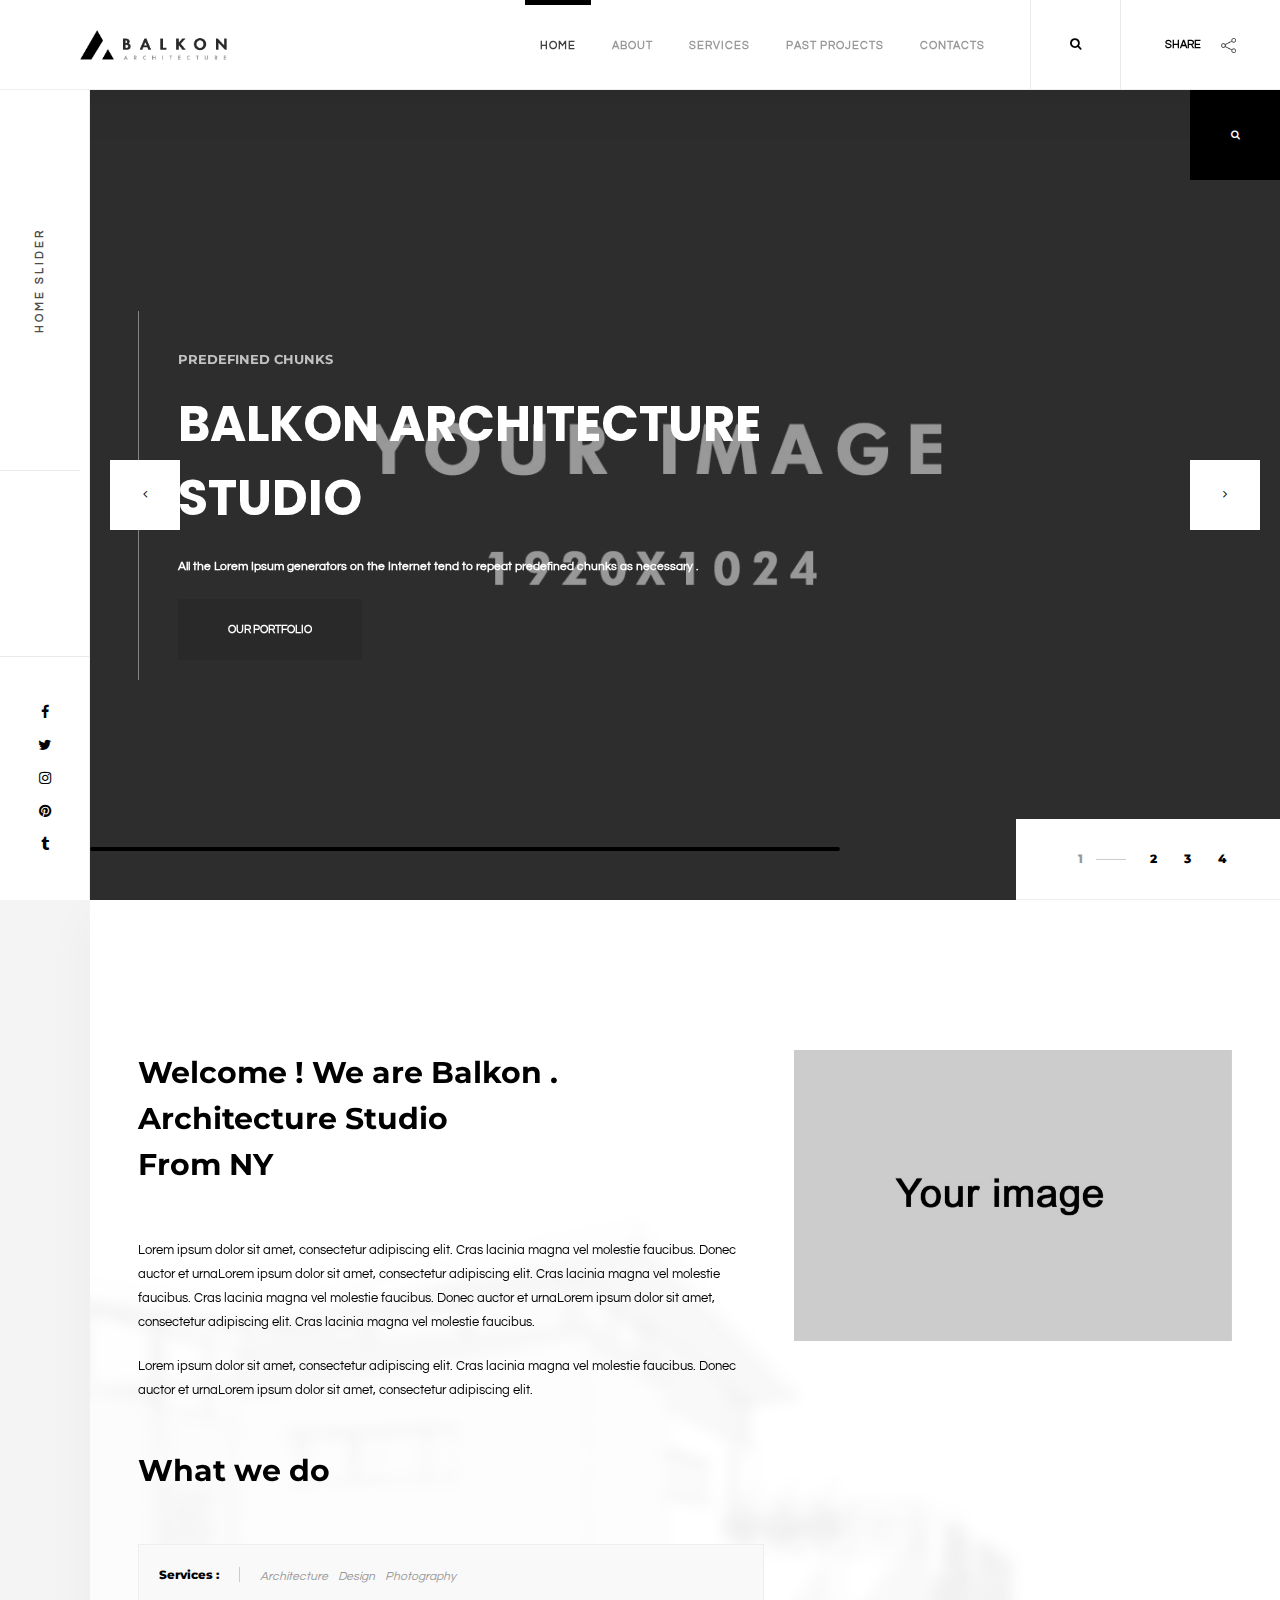
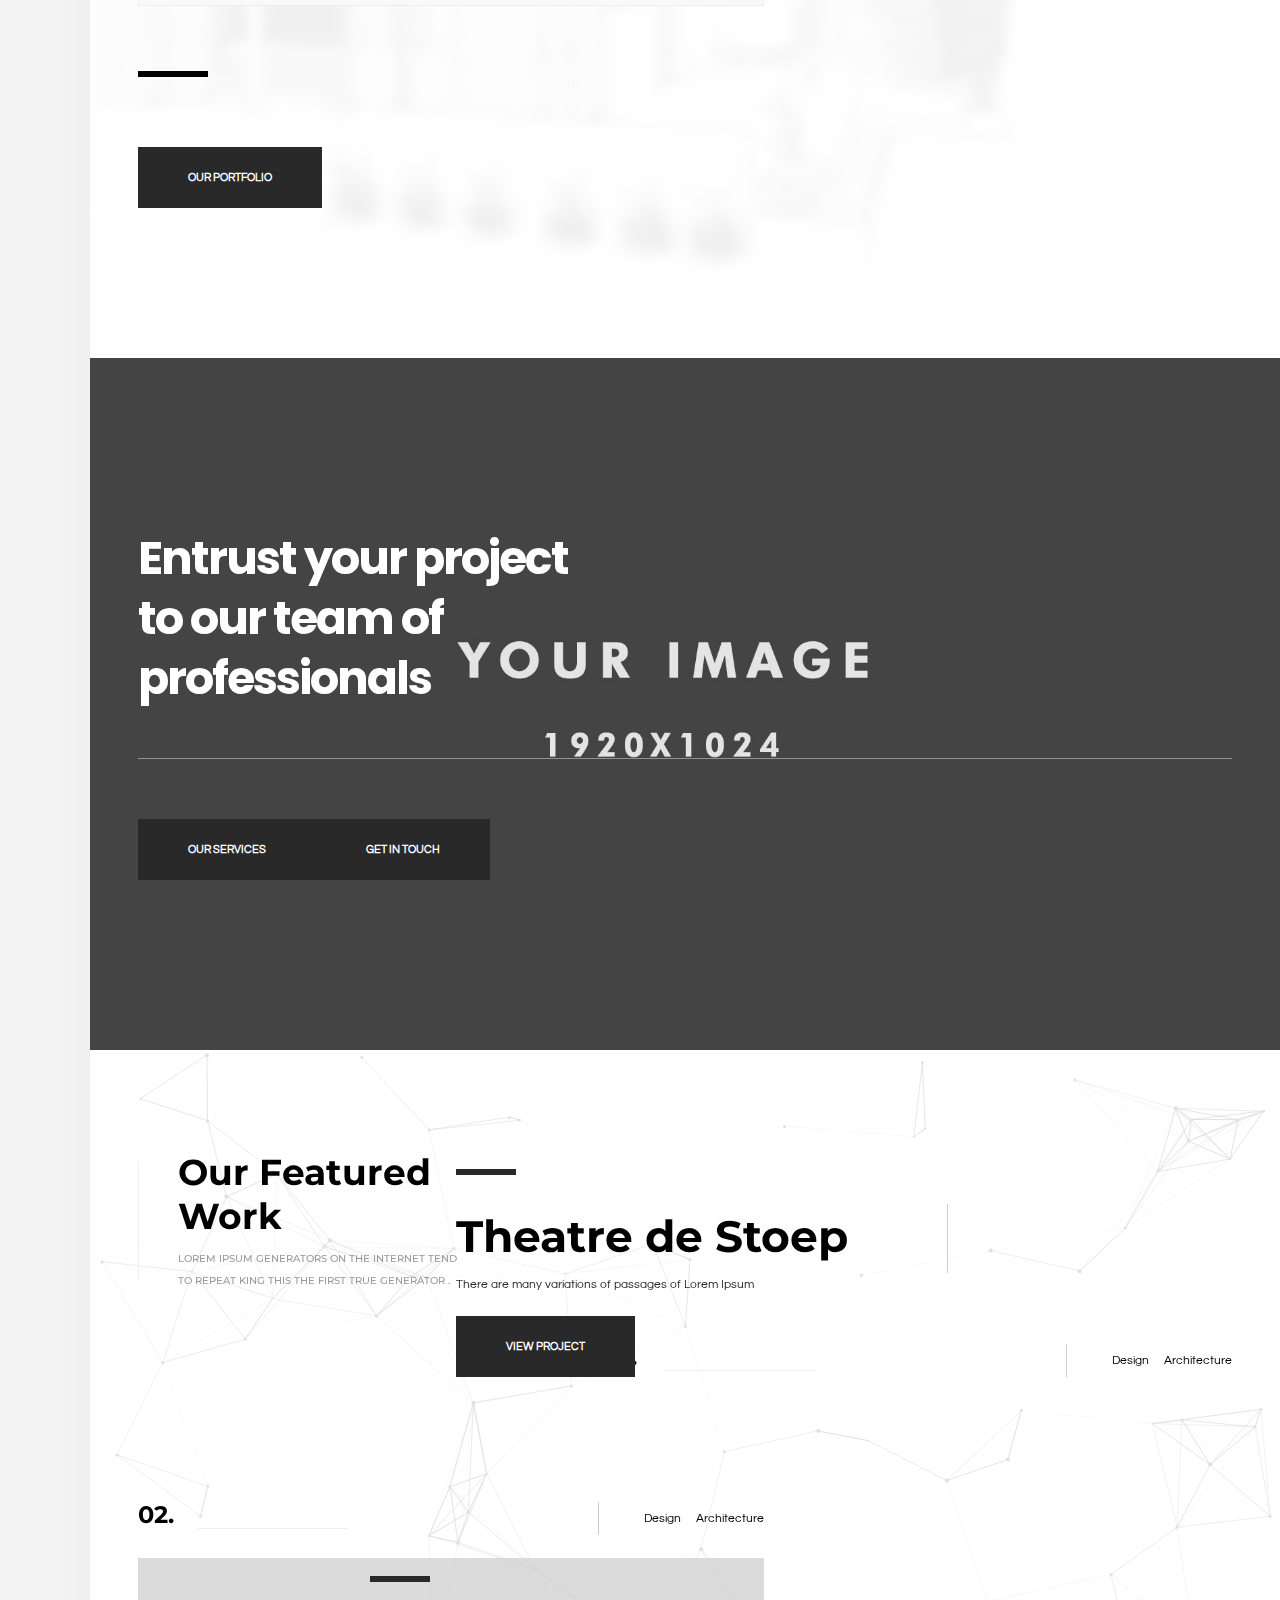
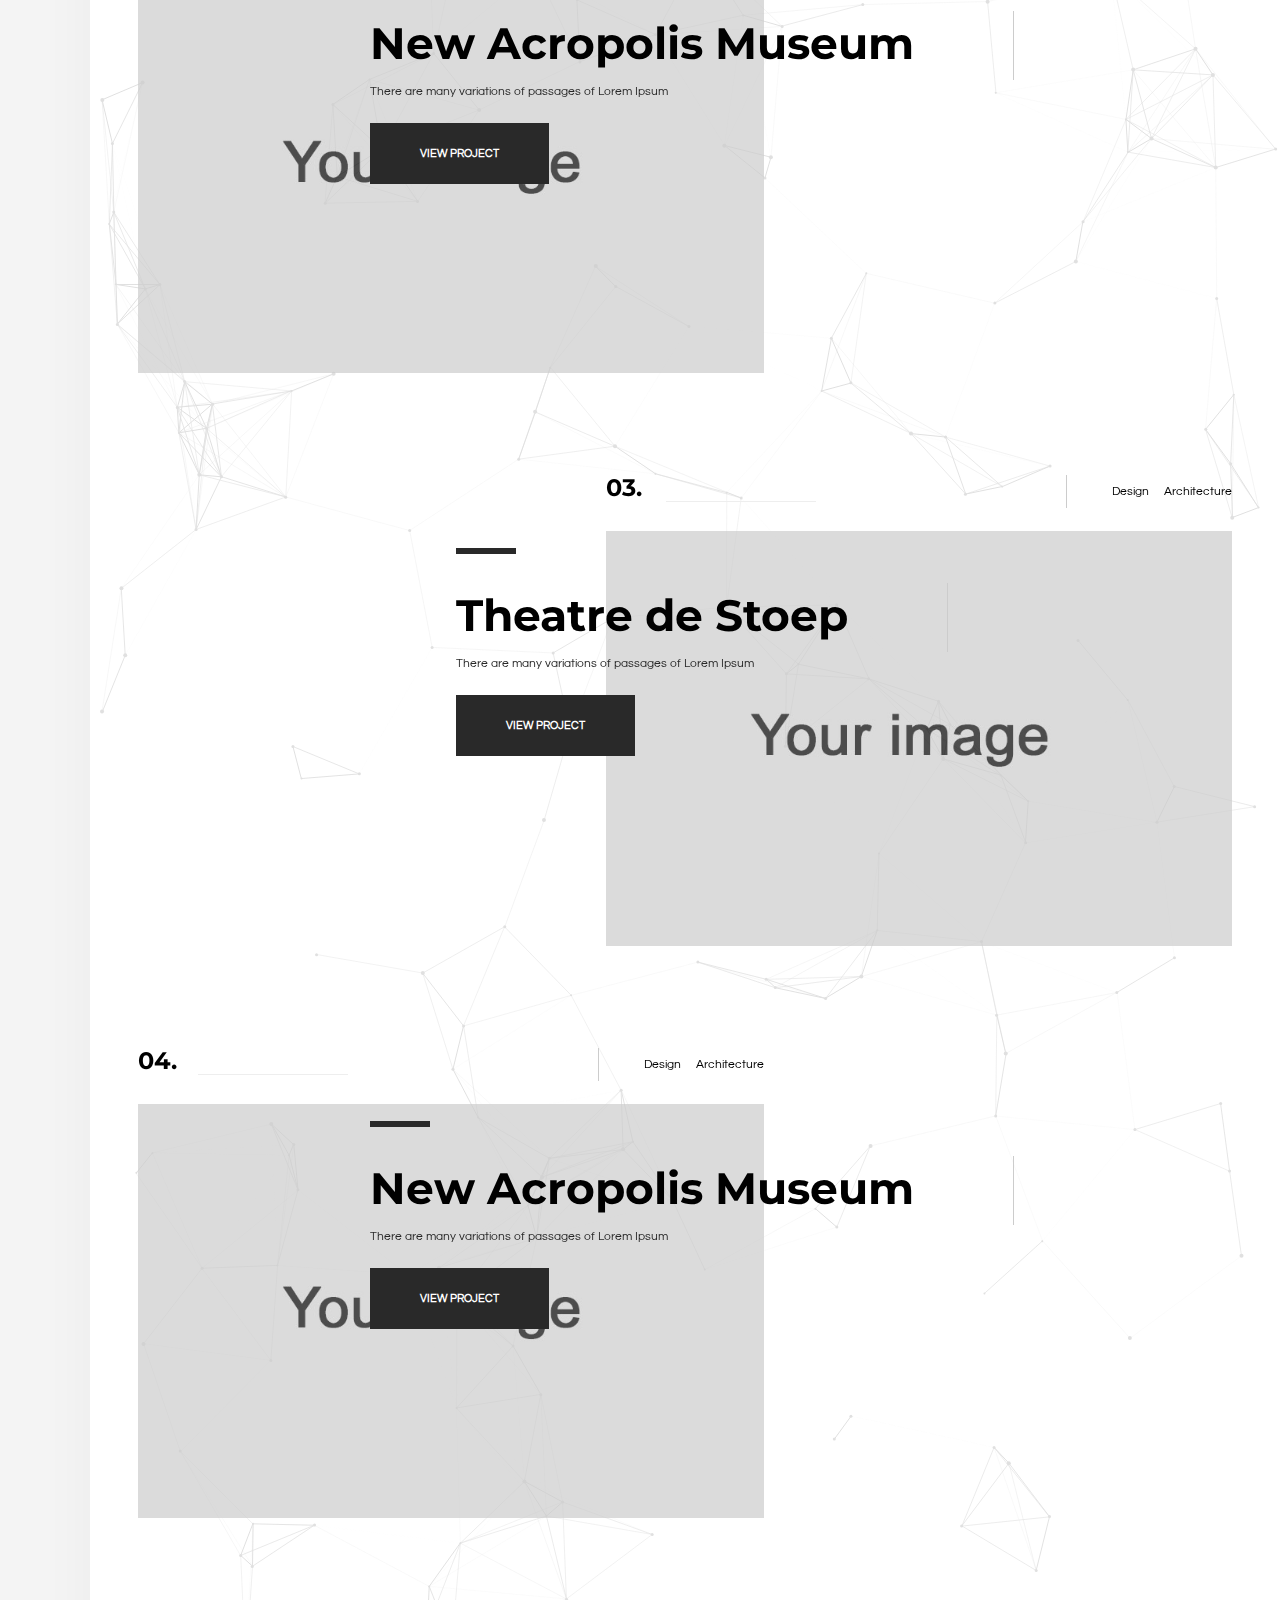
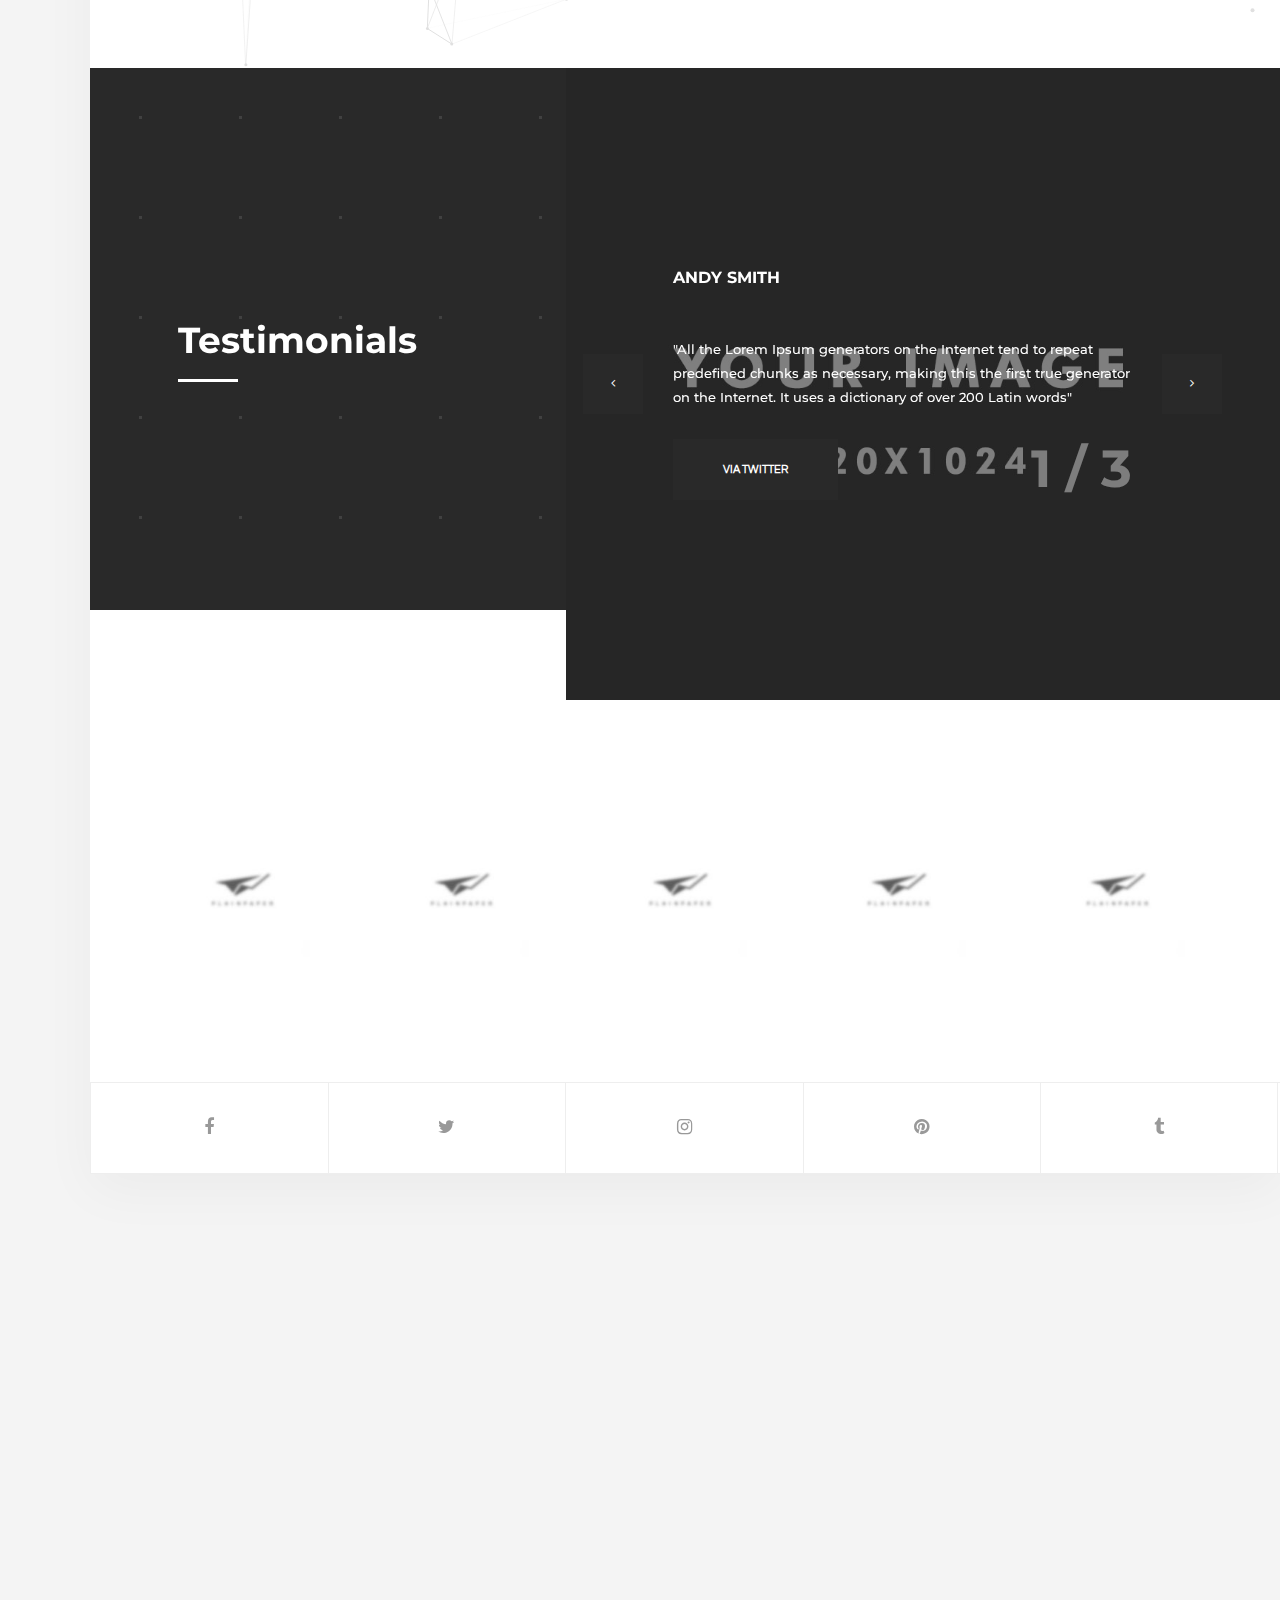
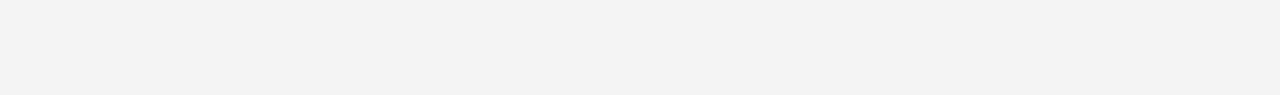
==== commit 2ab3908d: "update page service" ====
--- a/index.html
+++ b/index.html
@@ -62,9 +62,9 @@
                         <li>
                             <a href="services.html">Services</a>
                             <ul>
-                                <li><a href="">Home Renovations</a></li>
-                                <li><a href="">General Contracting</a></li>
-                                <li><a href="">Custom Home Builds</a></li>
+                                <li><a href="home-renovations.html">Home Renovations</a></li>
+                                <li><a href="general-contracting.html">General Contracting</a></li>
+                                <li><a href="custom-home-builds.html">Custom Home Builds</a></li>
                             </ul>
                         </li>
 
@@ -486,9 +486,11 @@
                                 <div class="footer-box fl-wrap">
                                     <ul>
                                         <li><span>Mail :</span><a href="mailto:jass@royalcrafthomes.ca" target="_blank">jass@royalcrafthomes.ca</a></li>
-                                        <li> <span>Adress :</span><a href="#" target="_blank">#304 8352 130 Street
-Surrey, B.C. V3W8J9
-</a>
+                                       <ul>
+                                <li><a href="home-renovations.html">Home Renovations</a></li>
+                                <li><a href="general-contracting.html">General Contracting</a></li>
+                                <li><a href="custom-home-builds.html">Custom Home Builds</a></li>
+                            </ul>
                                         </li>
                                         <li><span>Phone :</span><a href="tel:16047240009">+1 604 724 0009</a></li>
                                     </ul>
--- a/css/style.css
+++ b/css/style.css
@@ -2316,7 +2316,7 @@
 	width:100%;
 	padding:10px 0;
 	text-align:left;
-	font-weight: 800;
+	/* font-weight: 800; */
 	font-size:11px;
 	word-spacing: 0;
     text-transform: uppercase;
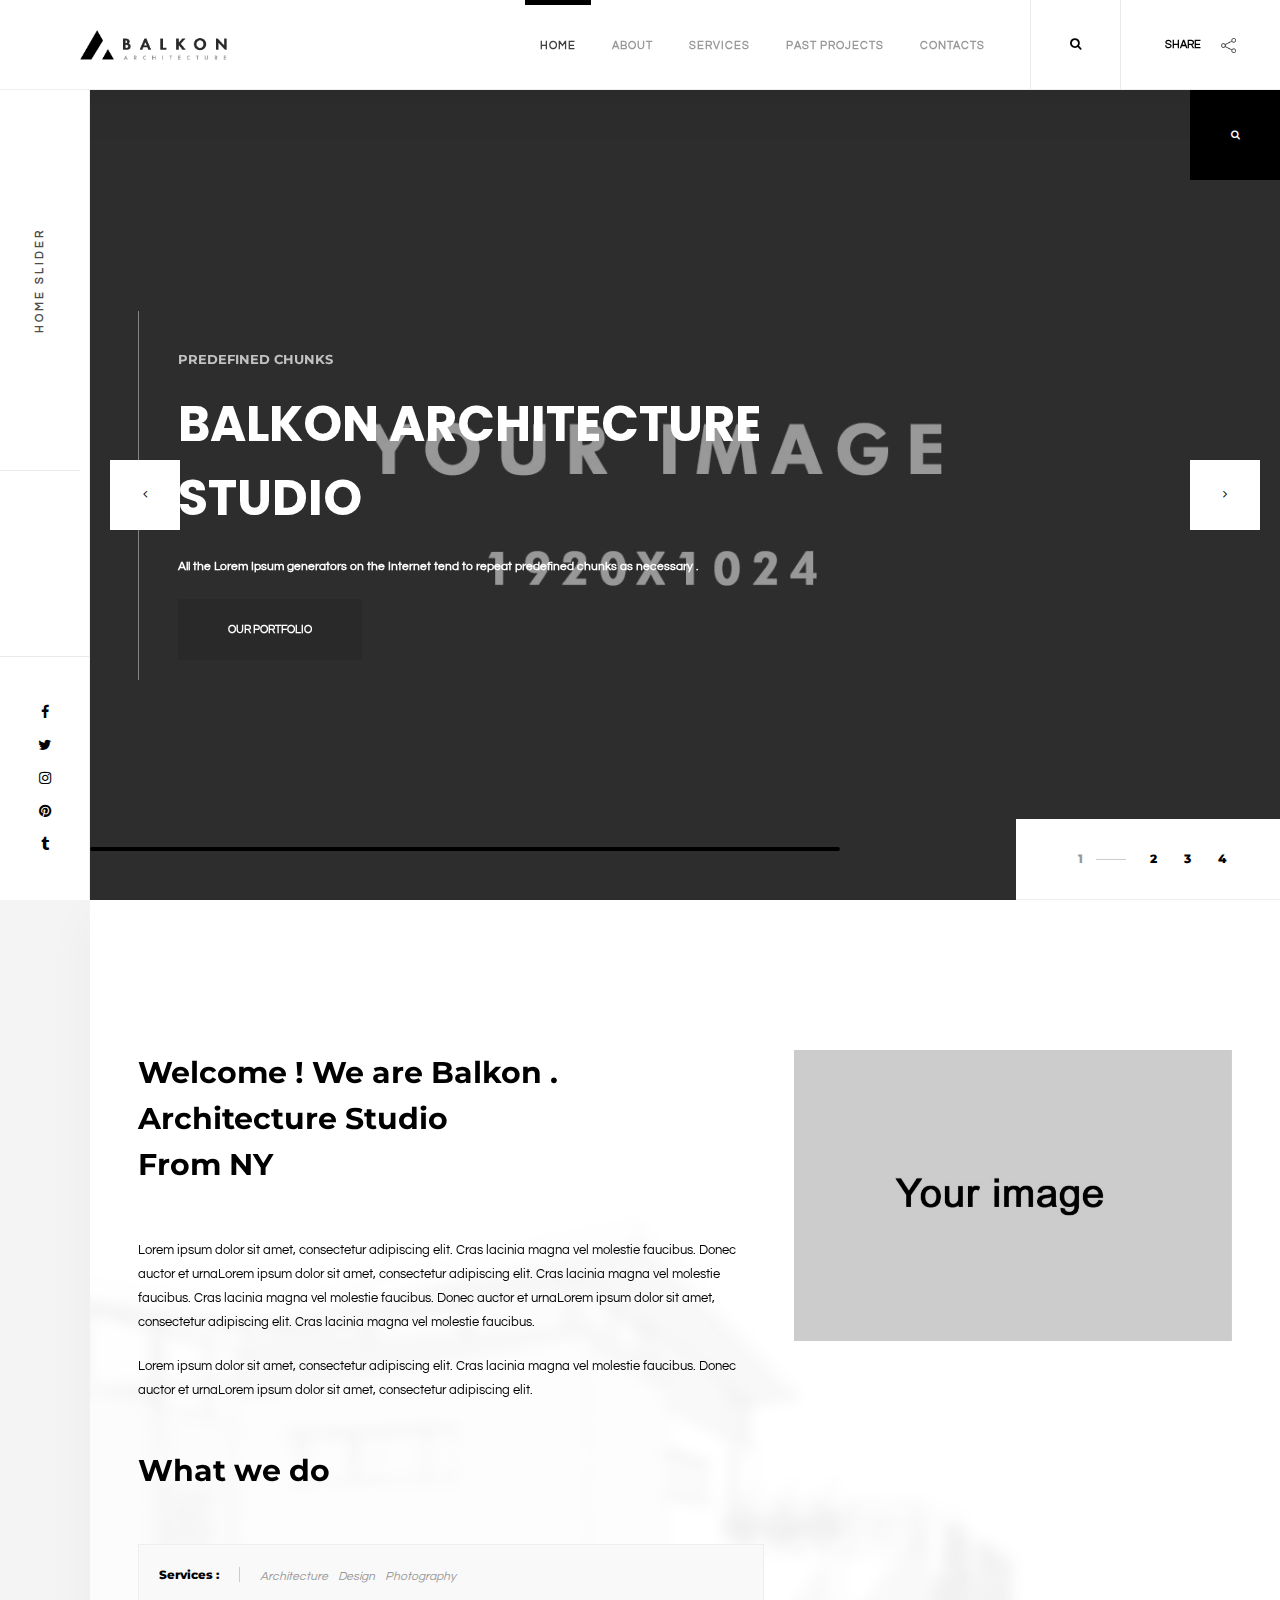
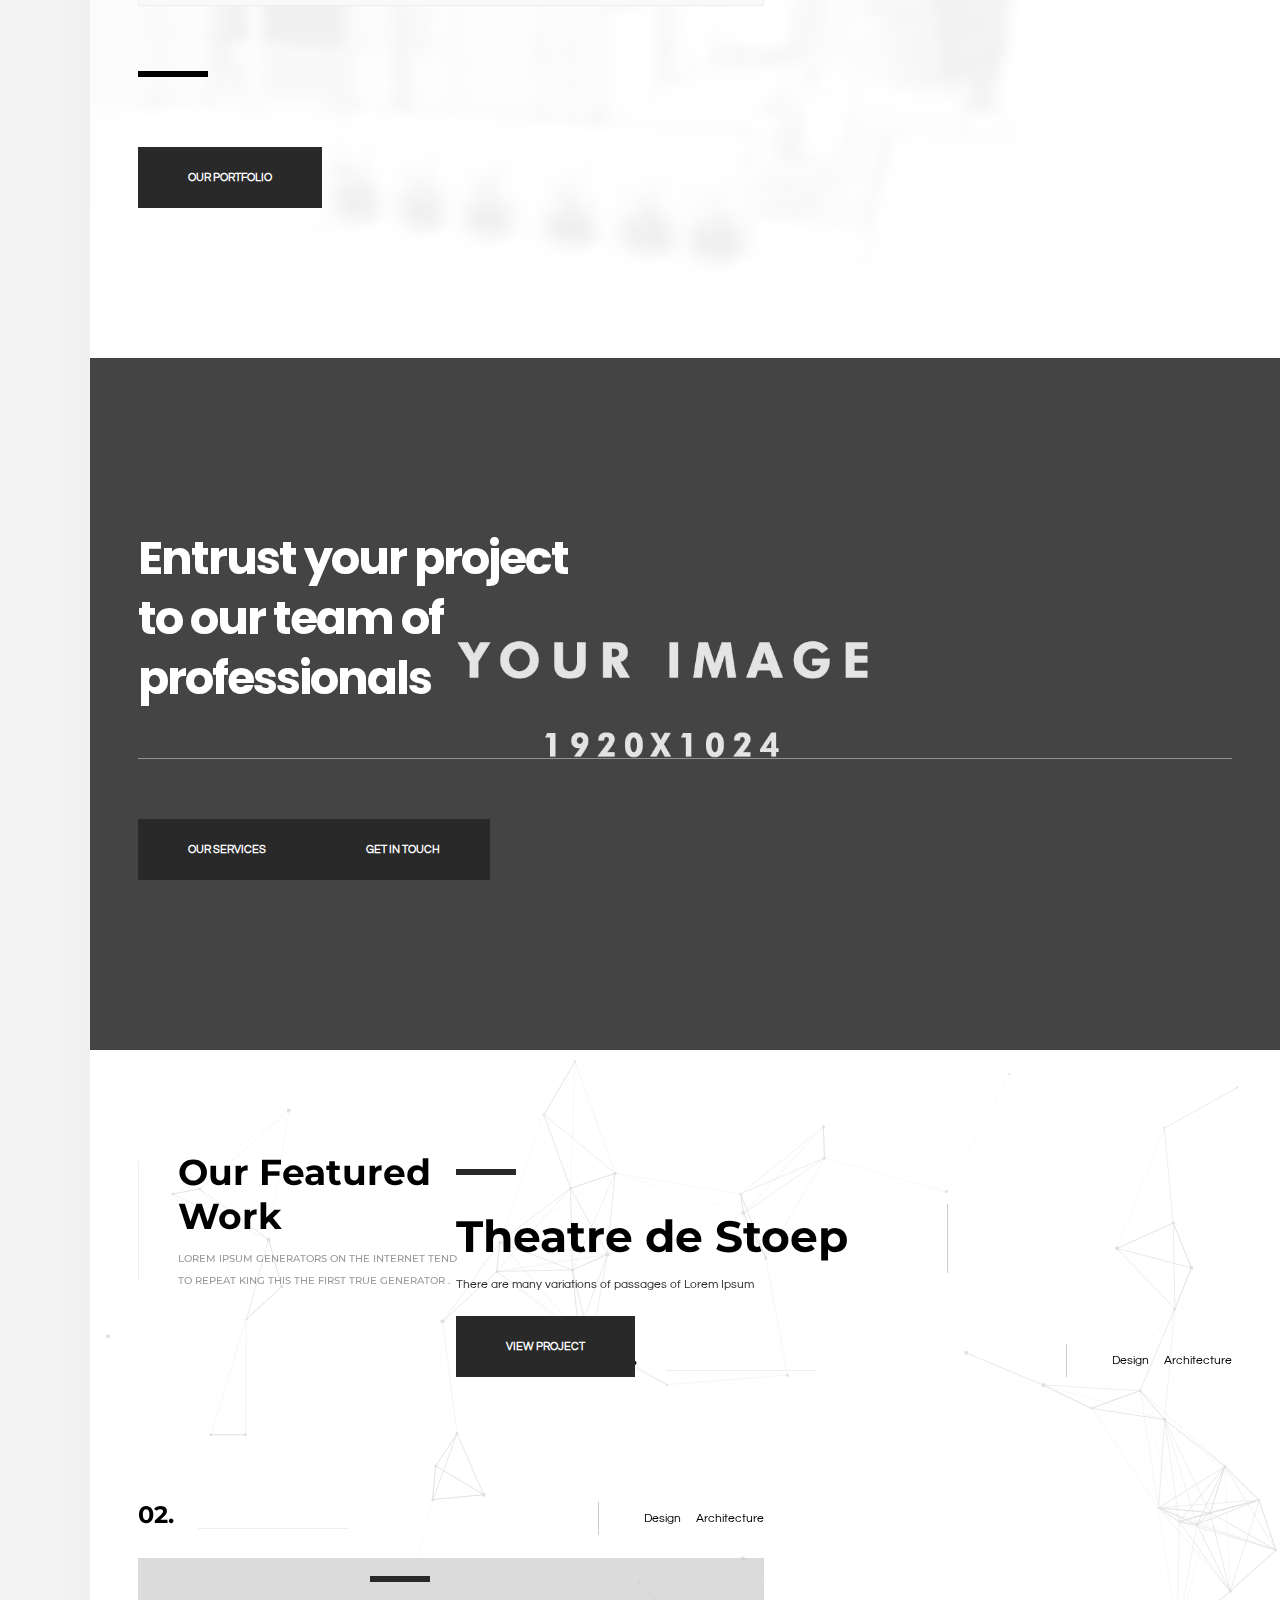
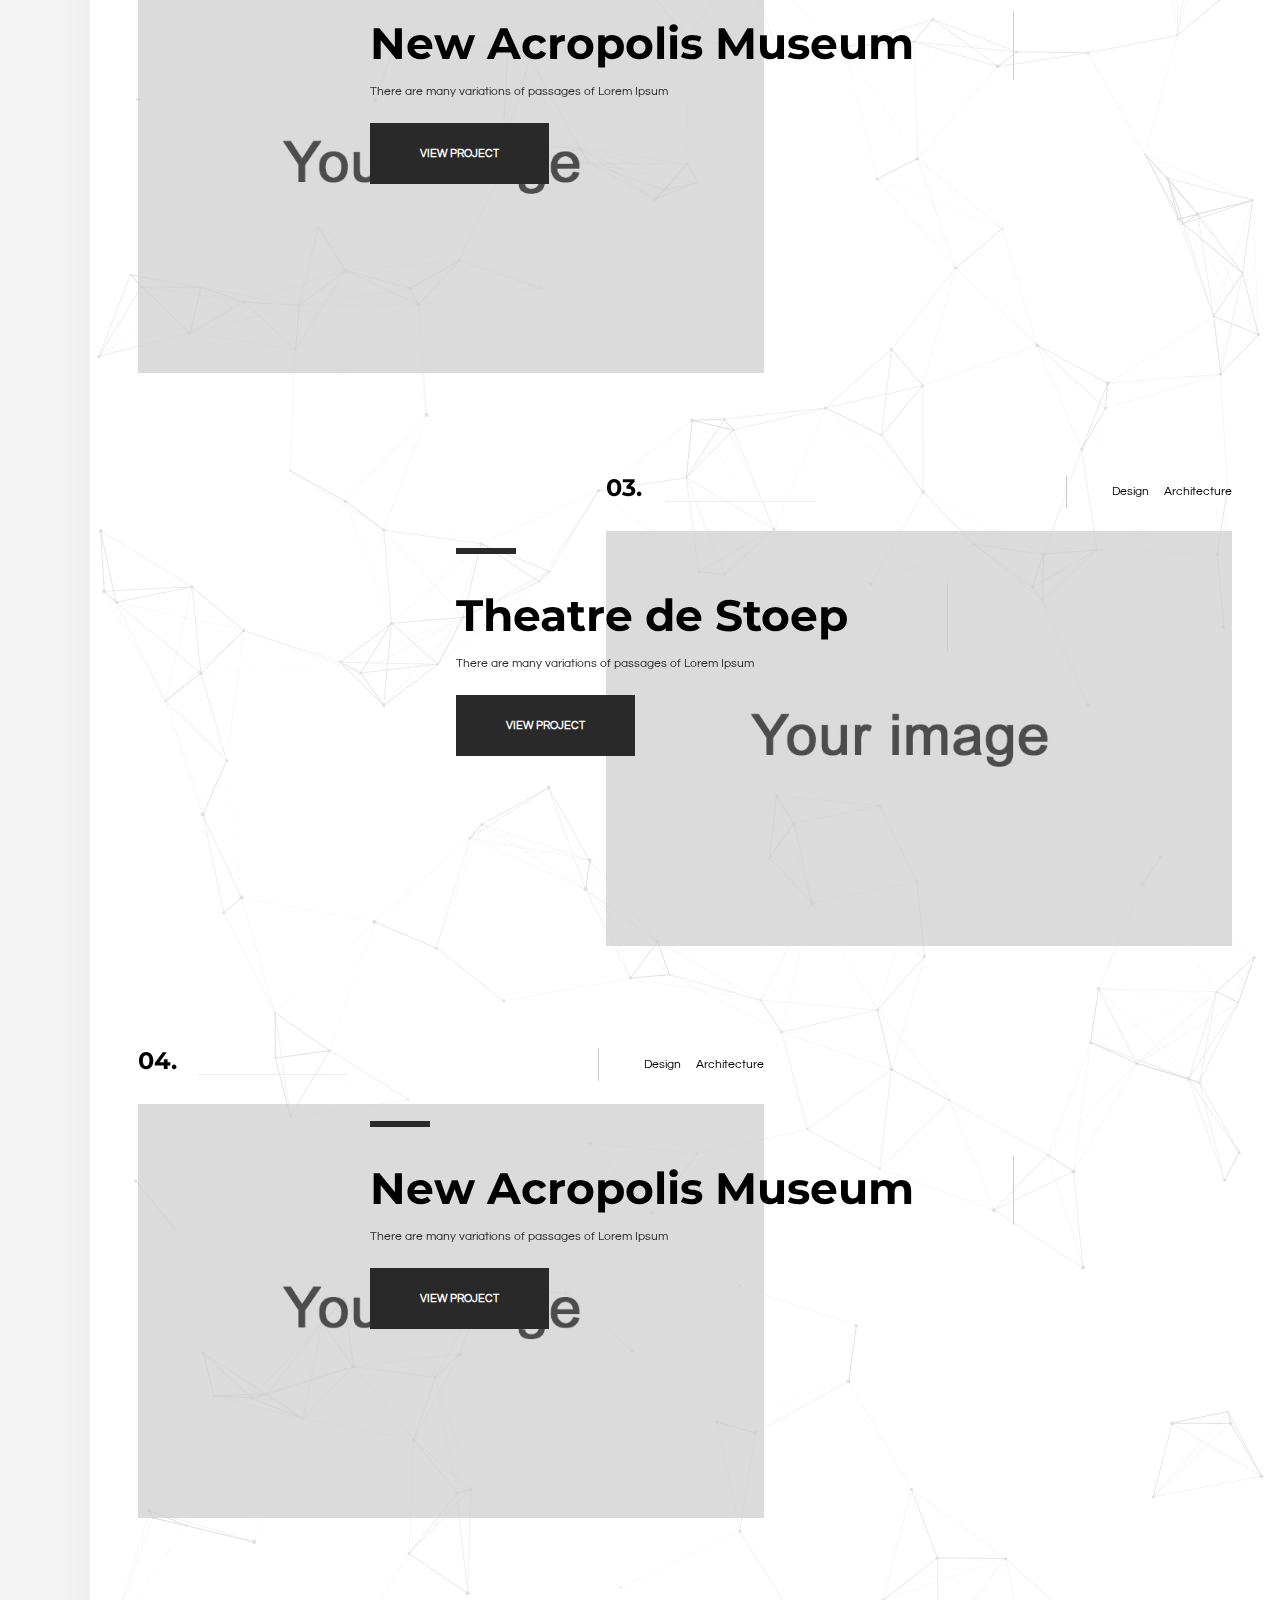
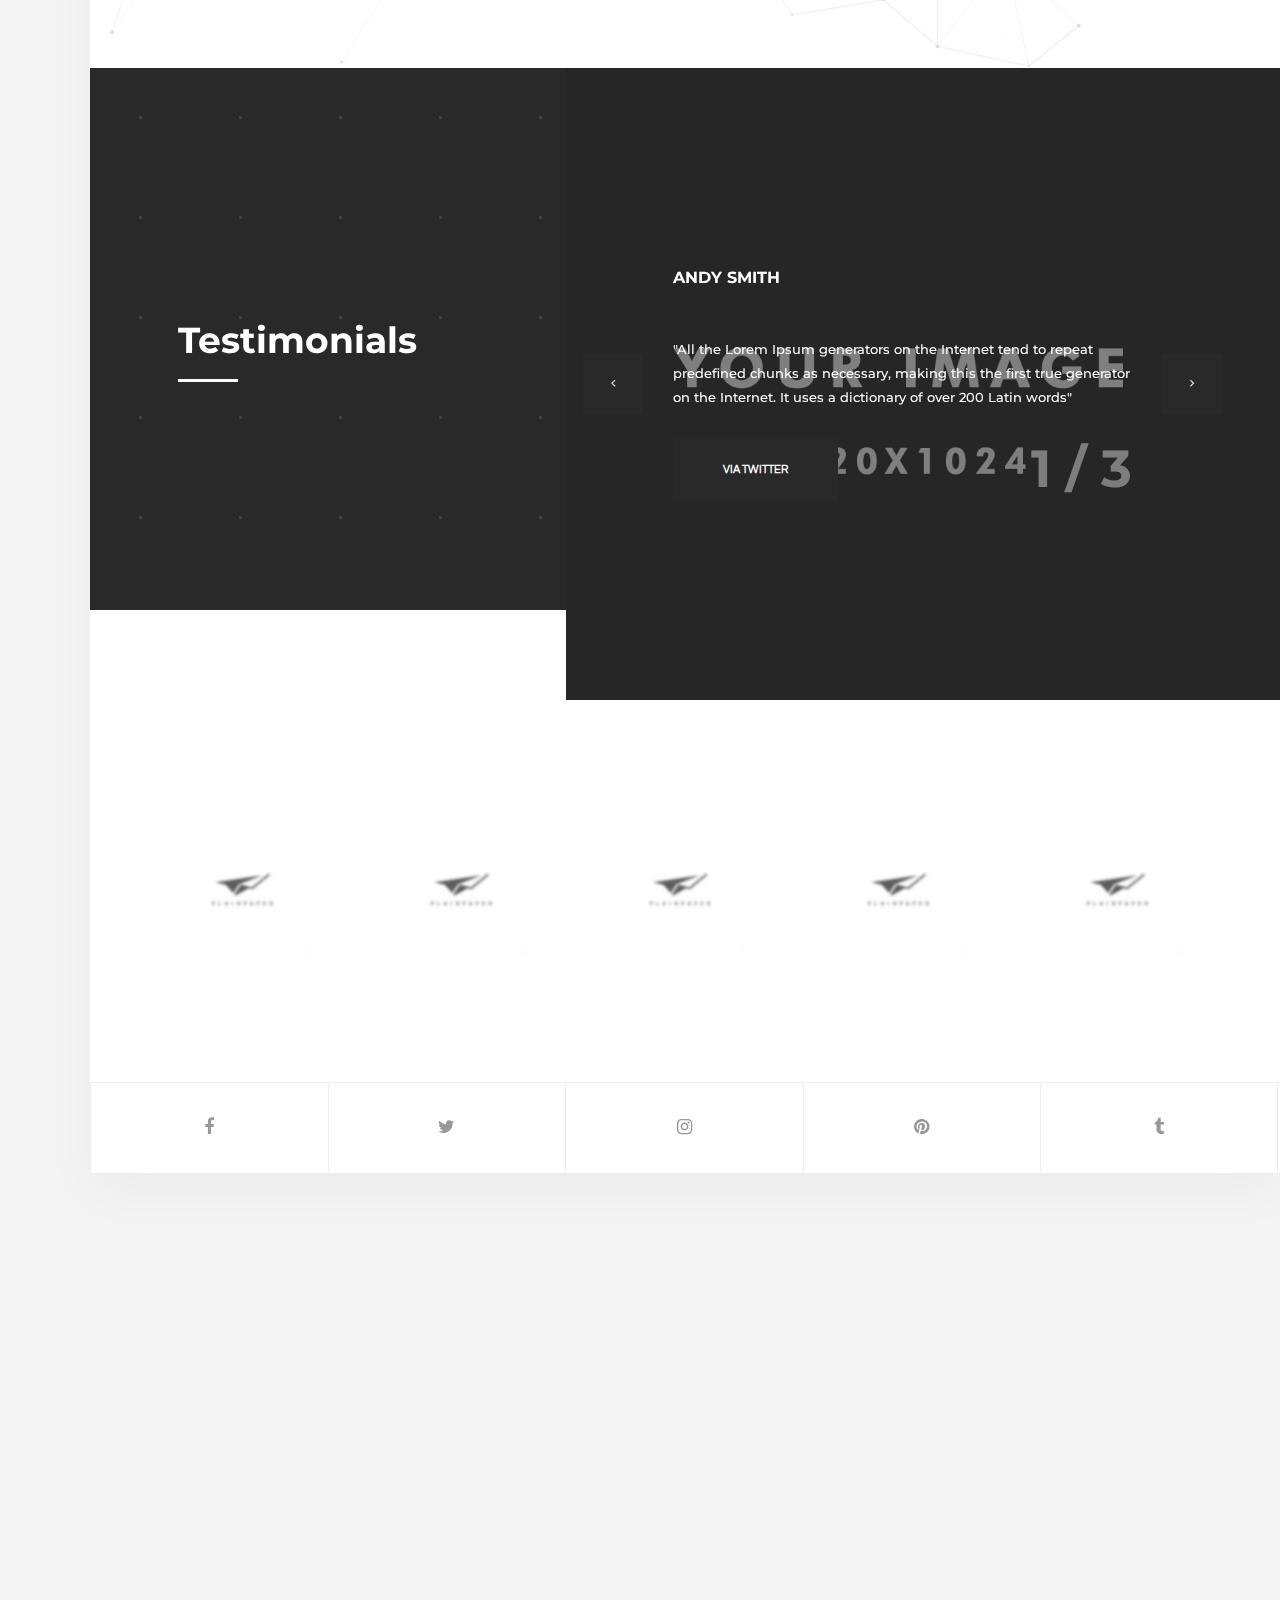
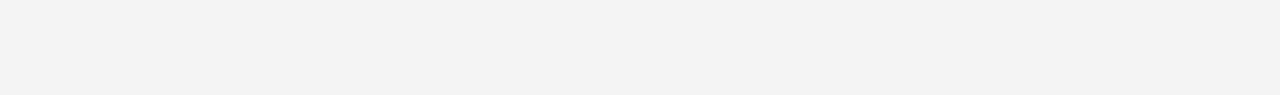
==== commit 6225d318: "update navbar links" ====
--- a/index.html
+++ b/index.html
@@ -4,7 +4,7 @@
 <head>
     <!--=============== basic  ===============-->
     <meta charset="UTF-8">
-    <title>Balkon - Creative Responsive Architecture Template</title>
+    <title>Royal Craft Homes | Home</title>
     <meta name="viewport"
         content="width=device-width, initial-scale=1.0, minimum-scale=1.0, maximum-scale=1.0, user-scalable=no">
     <meta name="robots" content="index, follow" />
@@ -16,8 +16,7 @@
     <link type="text/css" rel="stylesheet" href="css/style.css">
     <link type="text/css" rel="stylesheet" href="css/yourstyle.css">
     <!--=============== favicons ===============-->
-    <link rel="shortcut icon" href="images/favicon.ico">
-</head>
+    <!-- <link rel="shortcut icon" href="images/favicon.ico"> --></head>
 
 <body>
     <!-- loader -->
@@ -60,7 +59,7 @@
                             <a href="about.html" >About</a>
                         </li>
                         <li>
-                            <a href="services.html">Services</a>
+                            <a href="#">Services</a>
                             <ul>
                                 <li><a href="home-renovations.html">Home Renovations</a></li>
                                 <li><a href="general-contracting.html">General Contracting</a></li>
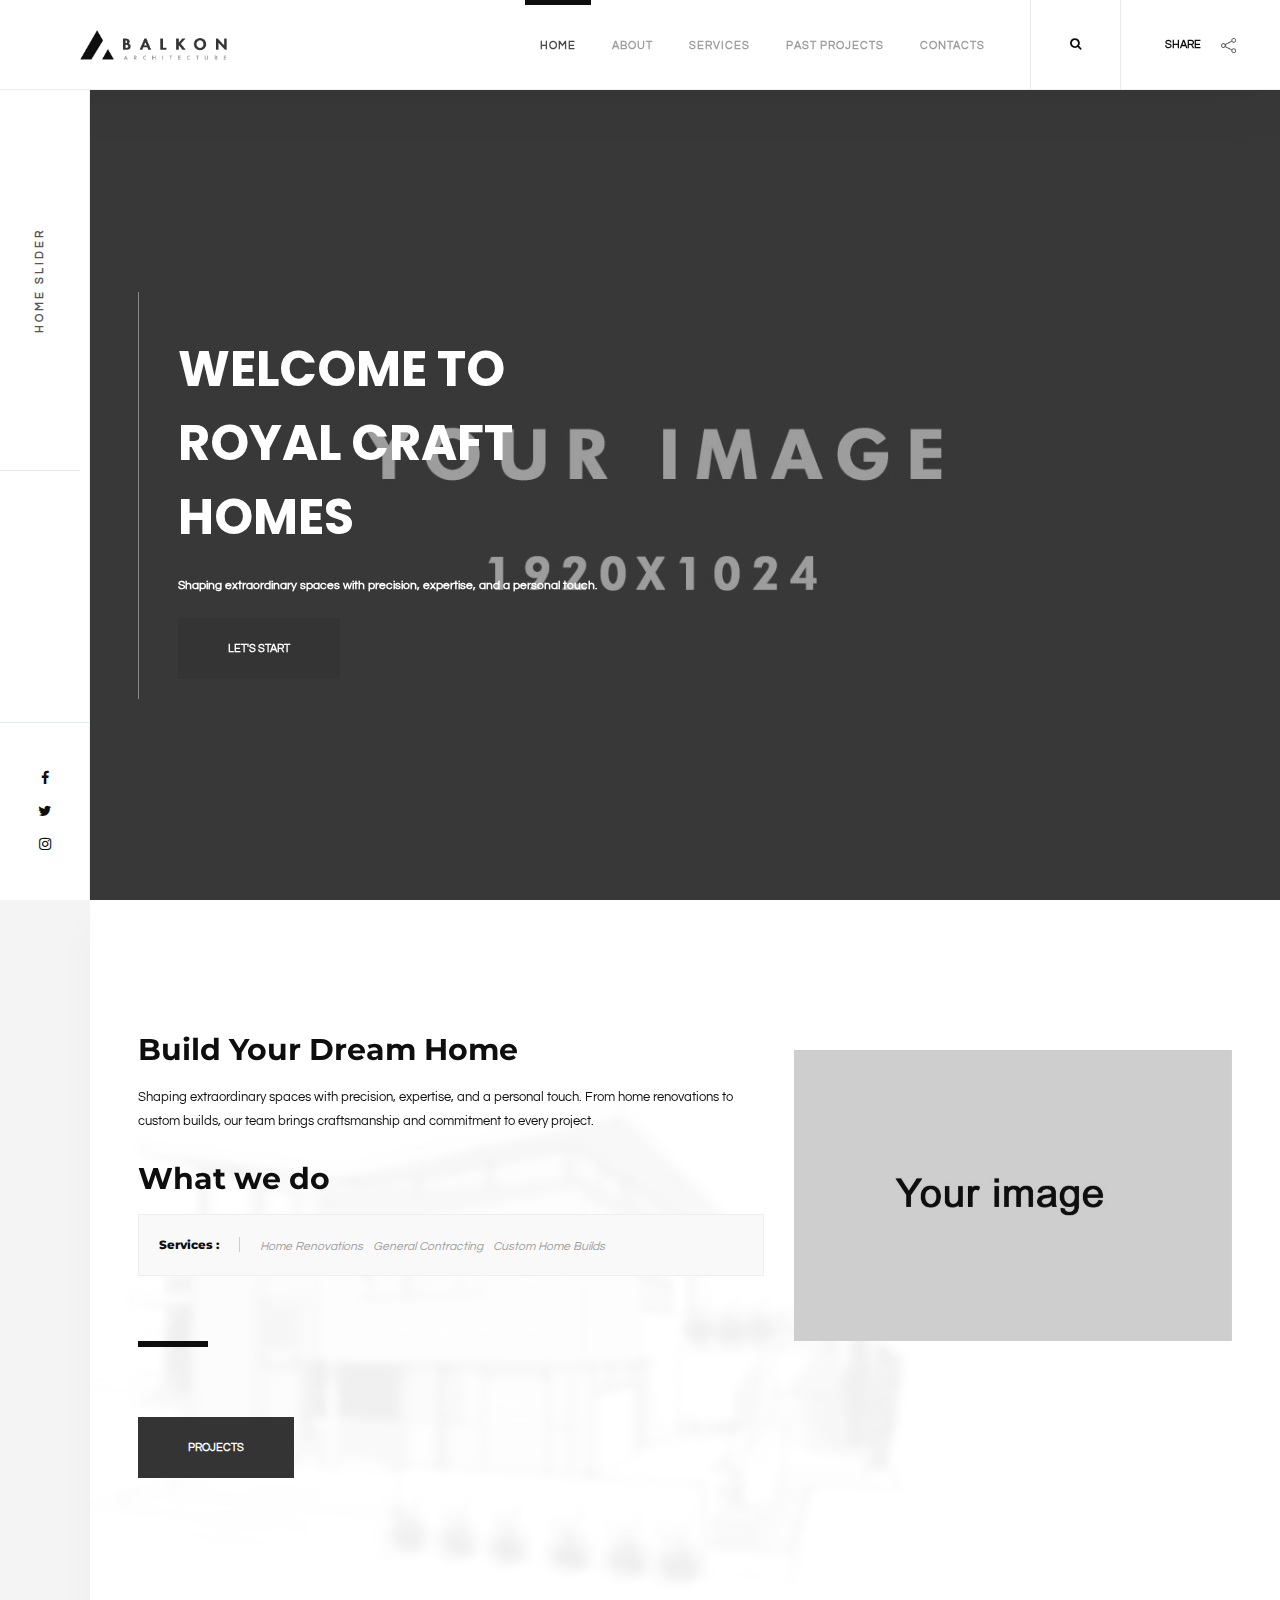
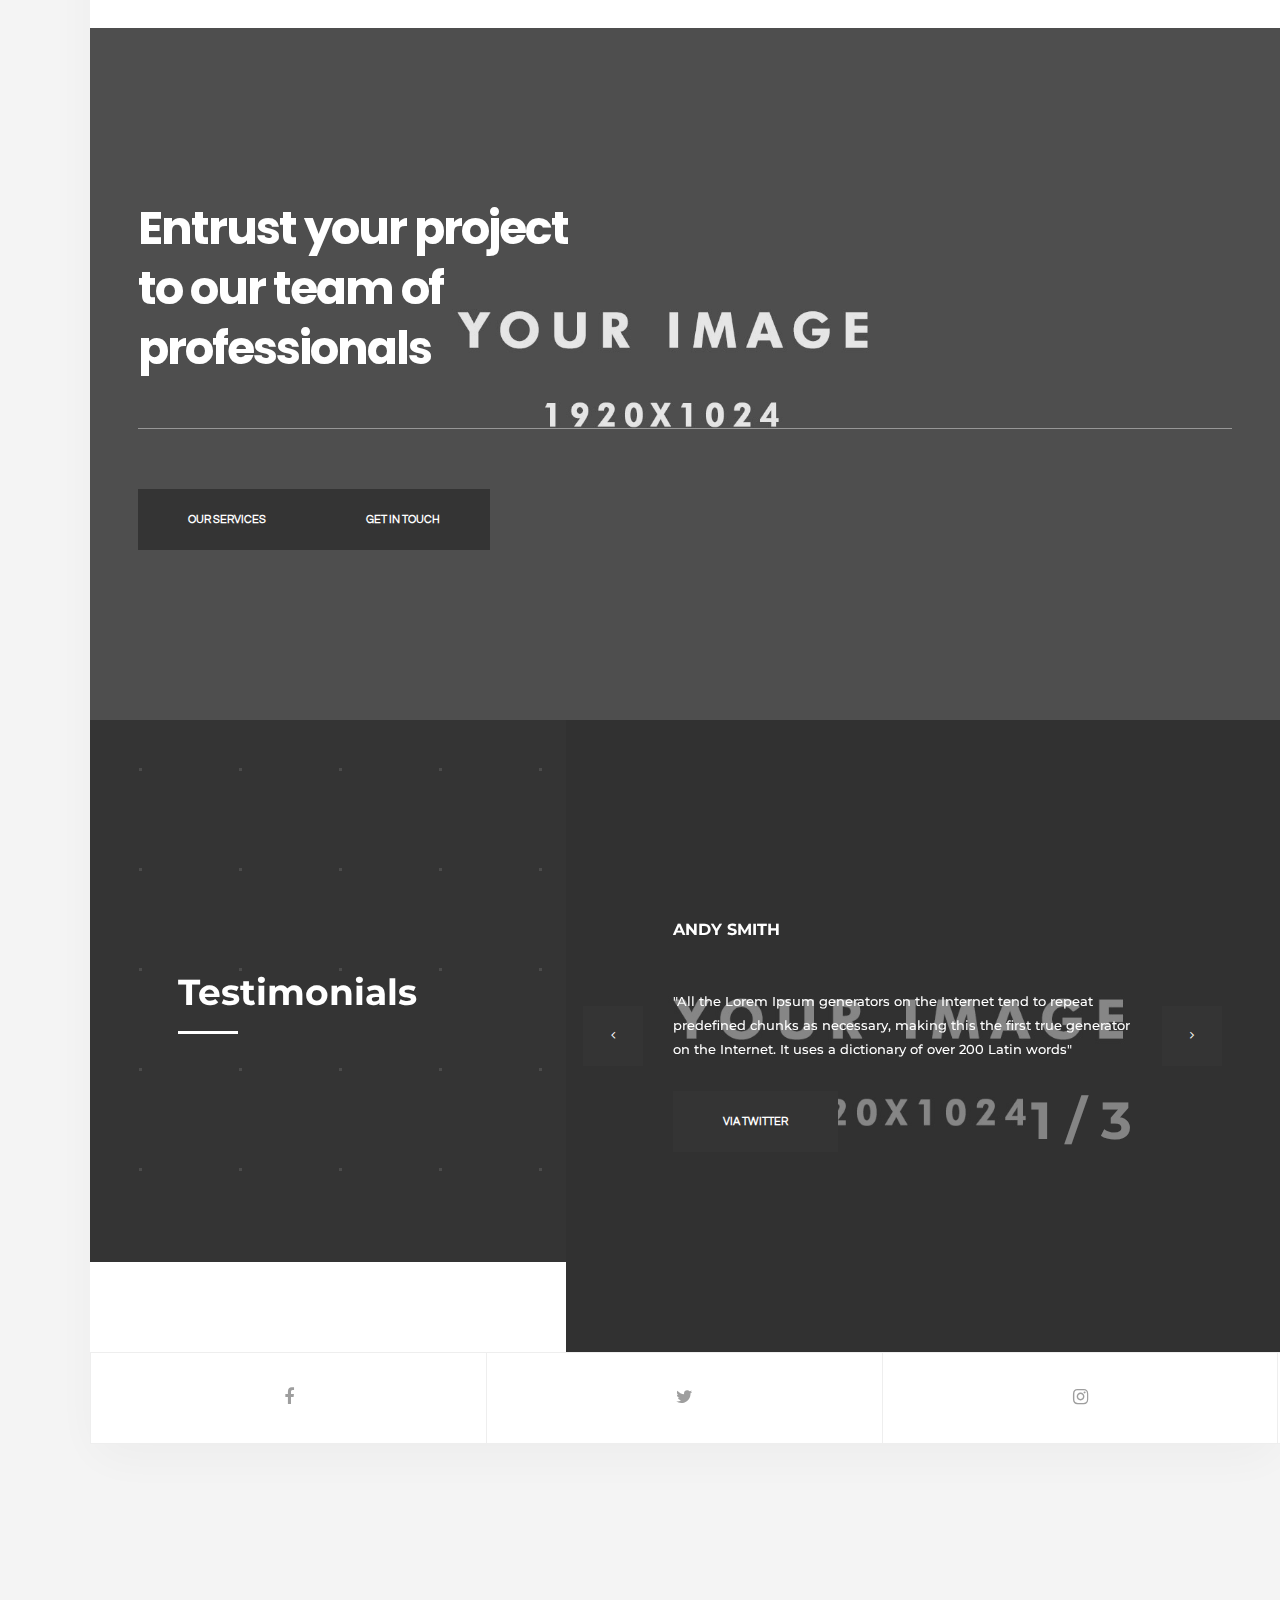
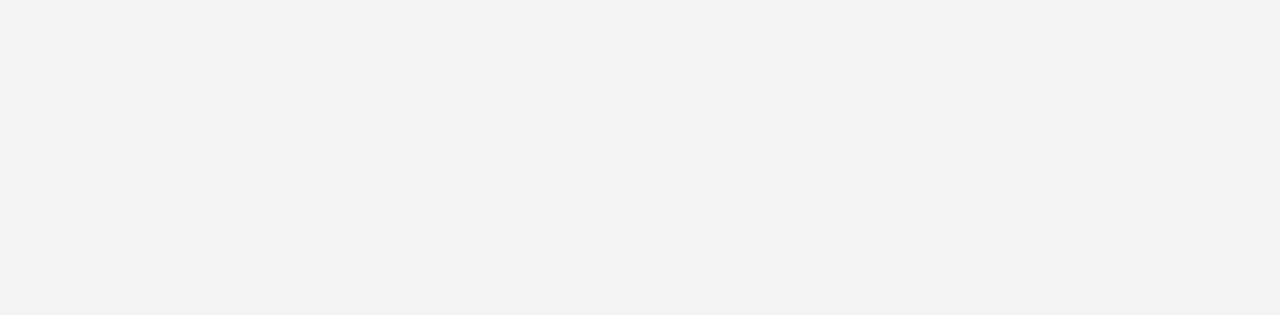
==== commit 2ac89c2a: "update page content" ====
--- a/index.html
+++ b/index.html
@@ -87,301 +87,86 @@
         <div id="wrapper">
             <!-- content-holder  -->
             <div class="content-holder">
-                <!-- home-slider  -->
-                <div class="fs-gallery-wrap home-slider fl-wrap full-height" data-autoplayslider="5000">
-                    <div class="slide-progress-container">
-                        <div class="slide-progress-content">
-                            <div class="slide-progress-warp">
-                                <div class="slide-progress"></div>
+                <!-- hero content -->
+                <div class="fl-wrap full-height hero-content par-bg" data-scrollax-parent="true" >
+                    <div class="bg"  data-bg="images/bg/1.jpg" data-scrollax="properties: { translateY: '200px' }" ></div>
+                    <div class="overlay"></div>
+                    <!-- hero-wrap-->           
+                    <div class="hero-wrap alt">
+                        <div class="container">
+                            <div class="hero-item">
+                                <h2>Welcome to <br>Royal Craft  <br> Homes</h2>
+                                <div class="clearfix"></div>
+                                <p>Shaping extraordinary spaces with precision, expertise, and a personal touch.</p>
+                                <div class="clearfix"></div>
+                                <a href="#sec2" class="btn float-btn flat-btn custom-scroll-link">Let's Start</a>
                             </div>
                         </div>
                     </div>
-                    <div class="swiper-container" data-scrollax-parent="true">
-                        <div class="swiper-wrapper">
-                            <!-- swiper-slide-->
-                            <div class="swiper-slide">
-                                <div class="bg" data-bg="images/bg/1.jpg"
-                                    data-scrollax="properties: { translateY: '250px' }"></div>
-                                <a href="images/bg/1.jpg" class="  gallery-popup image-popup"><i
-                                        class="fa fa-search"></i></a>
-                                <div class="overlay"></div>
-                                <!-- hero-wrap-->
-                                <div class="hero-wrap alt">
-                                    <div class="container">
-                                        <div class="hero-item">
-                                            <h3>predefined chunks</h3>
-                                            <h2>Balkon Architecture <br> Studio</h2>
-                                            <div class="clearfix"></div>
-                                            <p>All the Lorem Ipsum generators on the Internet tend to repeat predefined
-                                                chunks as necessary .</p>
-                                            <div class="clearfix"></div>
-                                            <a href="portfolio.html" class="btn float-btn flat-btn">Our portfolio</a>
-                                        </div>
-                                    </div>
-                                </div>
-                                <!-- hero-wrap end-->
-                            </div>
-                            <!-- swiper-slide end-->
-                            <!-- swiper-slide-->
-                            <div class="swiper-slide">
-                                <div class="bg" data-bg="images/bg/1.jpg"
-                                    data-scrollax="properties: { translateY: '250px' }"></div>
-                                <a href="images/bg/1.jpg" class="gallery-popup image-popup"><i
-                                        class="fa fa-search"></i></a>
-                                <div class="overlay"></div>
-                                <!-- hero-wrap-->
-                                <div class="hero-wrap alt">
-                                    <div class="container">
-                                        <div class="hero-item">
-                                            <h3>molestie faucibus</h3>
-                                            <h2> Architecture Project<br> Title</h2>
-                                            <div class="clearfix"></div>
-                                            <p>All the Lorem Ipsum generators on the Internet tend to repeat predefined
-                                                chunks as necessary .</p>
-                                            <div class="clearfix"></div>
-                                            <a href="portfolio-single.html" class="btn float-btn flat-btn">View
-                                                Project</a>
-                                        </div>
-                                    </div>
-                                </div>
-                                <!-- hero-wrap end-->
-                            </div>
-                            <!-- swiper-slide end-->
-                            <!-- swiper-slide-->
-                            <div class="swiper-slide">
-                                <div class="bg" data-bg="images/bg/1.jpg"
-                                    data-scrollax="properties: { translateY: '250px' }"></div>
-                                <a href="images/bg/1.jpg" class="  gallery-popup image-popup"><i
-                                        class="fa fa-search"></i></a>
-                                <div class="overlay"></div>
-                                <!-- hero-wrap-->
-                                <div class="hero-wrap alt">
-                                    <div class="container">
-                                        <div class="hero-item">
-                                            <h3>tend to repeat</h3>
-                                            <h2> Interior <br> Project Title</h2>
-                                            <div class="clearfix"></div>
-                                            <p>All the Lorem Ipsum generators on the Internet tend to repeat predefined
-                                                chunks as necessary .</p>
-                                            <div class="clearfix"></div>
-                                            <a href="portfolio-single.html" class="btn float-btn flat-btn">View
-                                                Project</a>
-                                        </div>
-                                    </div>
-                                </div>
-                                <!-- hero-wrap end-->
-                            </div>
-                            <!-- swiper-slide end-->
-                            <!-- swiper-slide-->
-                            <div class="swiper-slide">
-                                <div class="bg" data-bg="images/bg/1.jpg"
-                                    data-scrollax="properties: { translateY: '250px' }"></div>
-                                <a href="images/bg/1.jpg" class="gallery-popup image-popup"><i
-                                        class="fa fa-search"></i></a>
-                                <div class="overlay"></div>
-                                <!-- hero-wrap-->
-                                <div class="hero-wrap alt">
-                                    <div class="container">
-                                        <div class="hero-item">
-                                            <h3>Cras lacinia magna</h3>
-                                            <h2> Our services <br> What we do</h2>
-                                            <div class="clearfix"></div>
-                                            <p>All the Lorem Ipsum generators on the Internet tend to repeat predefined
-                                                chunks as necessary .</p>
-                                            <div class="clearfix"></div>
-                                            <a href="services.html" class="btn float-btn flat-btn">Our Services</a>
-                                        </div>
-                                    </div>
-                                </div>
-                                <!-- hero-wrap end-->
-                            </div>
-                            <!-- swiper-slide end-->
-                        </div>
-                        <div class="sw-button swiper-button-next"><i class="fa fa-angle-right"></i></div>
-                        <div class="sw-button swiper-button-prev"><i class="fa fa-angle-left"></i></div>
-                        <div class="swiper-pagination"></div>
-                    </div>
+                    <!-- hero-wrap end-->  
                 </div>
-                <!-- home-slider end-->
-                <!--content-->
+                <!-- hero content end-->
+                <!--content-->	 
                 <div class="content">
-                    <!--section -->
-                    <section id="sec2" data-scrollax-parent="true">
+                    <!--section -->	
+                    <section id="sec2" data-scrollax-parent="true" >
                         <div class="container">
                             <div class="section-container fl-wrap">
                                 <div class="row">
                                     <div class="col-md-7">
                                         <div class="content-wrap about-wrap">
-                                            <h3 class="bold-title">Welcome ! We are Balkon . <br> Architecture Studio
-                                                <br> From NY</h3>
-                                            <p>Lorem ipsum dolor sit amet, consectetur adipiscing elit. Cras lacinia
-                                                magna vel molestie faucibus. Donec auctor et urnaLorem ipsum dolor sit
-                                                amet, consectetur adipiscing elit. Cras lacinia magna vel molestie
-                                                faucibus.
-                                                Cras lacinia magna vel molestie faucibus. Donec auctor et urnaLorem
-                                                ipsum dolor sit amet, consectetur adipiscing elit. Cras lacinia magna
-                                                vel molestie faucibus.
+                                            <h3 class="bold-title">Build Your Dream Home </h3>
+                                            <p>
+                                                Shaping extraordinary spaces with precision, expertise, and a personal touch. From home renovations to custom builds, our team brings craftsmanship and commitment to every project.
                                             </p>
-                                            <p>Lorem ipsum dolor sit amet, consectetur adipiscing elit. Cras lacinia
-                                                magna vel molestie faucibus. Donec auctor et urnaLorem ipsum dolor sit
-                                                amet, consectetur adipiscing elit.
-                                            </p>
+                                            
                                             <br><br>
                                             <h3 class="bold-title">What we do</h3>
                                             <div class="pr-tags fl-wrap">
                                                 <span>Services : </span>
                                                 <ul>
-                                                    <li><a href="#">Architecture</a></li>
-                                                    <li><a href="#">Design</a></li>
-                                                    <li><a href="#">Photography</a></li>
+                                                    <li><a href="home-renovations.html">Home Renovations</a></li>
+                                                    <li><a href="general-contracting.html">General Contracting</a></li>
+                                                    <li><a href="custom-home-builds.html">Custom Home Builds</a></li>
                                                 </ul>
                                             </div>
                                             <span class="bold-separator"></span>
                                             <div class="clearfix"></div>
-                                            <a href="portfolio.html" class="btn float-btn flat-btn">Our portfolio</a>
+                                            <a href="portfolio4.html" class="btn float-btn flat-btn">Projects</a>
                                         </div>
                                     </div>
                                     <div class="col-md-5">
                                         <div class="box-item">
-                                            <img src="images/folio/1.jpg" class="respimg" alt="">
+                                            <img  src="images/folio/1.jpg"  class="respimg" alt="">
                                             <div class="overlay"></div>
-                                            <a href="images/folio/1.jpg" class="image-popup popup-image"><i
-                                                    class="fa fa-search"></i></a>
+                                            <a href="images/folio/1.jpg" class="image-popup popup-image"><i class="fa fa-search"  ></i></a>
                                         </div>
                                     </div>
                                 </div>
                             </div>
                         </div>
-                        <div class="bg dec-bg left-pos-dec" data-bg="images/bg/14.jpg"></div>
+                        <div class="bg dec-bg left-pos-dec"  data-bg="images/bg/14.jpg"></div>
                     </section>
-                    <!--section end  -->
-                    <!--section -->
-                    <section>
-                        <div class="bg" data-bg="images/bg/1.jpg"></div>
+                    <!--section end  -->	
+                    <!--section -->	
+                    <section  >
+                        <div class="bg"  data-bg="images/bg/1.jpg"></div>
                         <div class="overlay"></div>
                         <div class="container">
                             <div class="intro-text fl-wrap">
-                                <h2>Entrust your project <br>to our team of <br>professionals</h2>
-                                <a href="services.html" class="btn float-btn flat-btn">Our Services</a>
+                                <h2>Entrust your project <br>to our team of  <br>professionals</h2>
+                                <a href="#sec2" class="btn float-btn flat-btn">Our Services</a>
                                 <a href="contact.html" class="btn float-btn flat-btn">Get in Touch</a>
                             </div>
                         </div>
                     </section>
-                    <!--section end  -->
-                    <!--section -->
-                    <section>
-                        <div class="container">
-                            <div class="row">
-                                <div class="col-md-4">
-                                    <div class="pr-title">
-                                        Our Featured Work
-                                        <span>Lorem Ipsum generators on the Internet tend to repeat king this the first
-                                            true generator . </span>
-                                    </div>
-                                </div>
-                            </div>
-                            <!--parallax-item -->
-                            <div class="row">
-                                <div class="col-md-5"></div>
-                                <div class="col-md-7">
-                                    <div class="parallax-item fl-wrap" data-scrollax-parent="true">
-                                        <div class="parallax-header fl-wrap">
-                                            <span>01.</span>
-                                            <ul>
-                                                <li><a href="#">Design</a></li>
-                                                <li><a href="#">Architecture </a></li>
-                                            </ul>
-                                        </div>
-                                        <img src="images/folio/2.jpg" alt="">
-                                        <div class="parallax-text left-pos"
-                                            data-scrollax="properties: { translateY: '-250px' }">
-                                            <h3><a href="portfolio-single.html">Theatre de Stoep</a></h3>
-                                            <h4>There are many variations of passages of Lorem Ipsum</h4>
-                                            <a href="portfolio-single.html" class="btn float-btn flat-btn">View
-                                                project</a>
-                                        </div>
-                                    </div>
-                                </div>
-                            </div>
-                            <!--parallax-item end-->
-                            <!--parallax-item -->
-                            <div class="row">
-                                <div class="col-md-7">
-                                    <div class="parallax-item fl-wrap" data-scrollax-parent="true">
-                                        <div class="parallax-header fl-wrap">
-                                            <span>02.</span>
-                                            <ul>
-                                                <li><a href="#">Design</a></li>
-                                                <li><a href="#">Architecture </a></li>
-                                            </ul>
-                                        </div>
-                                        <img src="images/folio/1.jpg" alt="">
-                                        <div class="parallax-text right-pos"
-                                            data-scrollax="properties: { translateY: '-250px' }">
-                                            <h3><a href="portfolio-single.html">New Acropolis Museum</a></h3>
-                                            <h4>There are many variations of passages of Lorem Ipsum</h4>
-                                            <a href="portfolio-single.html" class="btn float-btn flat-btn">View
-                                                project</a>
-                                        </div>
-                                    </div>
-                                </div>
-                            </div>
-                            <!--parallax-item end-->
-                            <!--parallax-item -->
-                            <div class="row">
-                                <div class="col-md-5"></div>
-                                <div class="col-md-7">
-                                    <div class="parallax-item fl-wrap" data-scrollax-parent="true">
-                                        <div class="parallax-header fl-wrap">
-                                            <span>03.</span>
-                                            <ul>
-                                                <li><a href="#">Design</a></li>
-                                                <li><a href="#">Architecture </a></li>
-                                            </ul>
-                                        </div>
-                                        <img src="images/folio/1.jpg" alt="">
-                                        <div class="parallax-text left-pos"
-                                            data-scrollax="properties: { translateY: '-250px' }">
-                                            <h3><a href="portfolio-single.html">Theatre de Stoep</a></h3>
-                                            <h4>There are many variations of passages of Lorem Ipsum</h4>
-                                            <a href="portfolio-single.html" class="btn float-btn flat-btn">View
-                                                project</a>
-                                        </div>
-                                    </div>
-                                </div>
-                            </div>
-                            <!--parallax-item end-->
-                            <!--parallax-item -->
-                            <div class="row">
-                                <div class="col-md-7">
-                                    <div class="parallax-item fl-wrap" data-scrollax-parent="true">
-                                        <div class="parallax-header fl-wrap">
-                                            <span>04.</span>
-                                            <ul>
-                                                <li><a href="#">Design</a></li>
-                                                <li><a href="#">Architecture </a></li>
-                                            </ul>
-                                        </div>
-                                        <img src="images/folio/1.jpg" alt="">
-                                        <div class="parallax-text right-pos"
-                                            data-scrollax="properties: { translateY: '-250px' }">
-                                            <h3><a href="portfolio-single.html">New Acropolis Museum</a></h3>
-                                            <h4>There are many variations of passages of Lorem Ipsum</h4>
-                                            <a href="portfolio-single.html" class="btn float-btn flat-btn">View
-                                                project</a>
-                                        </div>
-                                    </div>
-                                </div>
-                            </div>
-                            <!--parallax-item end-->
-                        </div>
-                        <div class="partcile-dec" data-parcount="250"></div>
-                    </section>
-                    <!--section end  -->
-                    <!--section -->
+                    <!--section end  -->	
+
+
+
+                    <!--section -->	
                     <section class="parallax-section header-section  " data-scrollax-parent="true" id="sec6">
-                        <div class="bg" data-bg="images/bg/1.jpg" data-scrollax="properties: { translateY: '200px' }">
-                        </div>
+                        <div class="bg"  data-bg="images/bg/1.jpg" data-scrollax="properties: { translateY: '200px' }"></div>
                         <div class="overlay"></div>
                         <div class="container">
                             <div class="row">
@@ -398,12 +183,8 @@
                                                 <div class="swiper-slide">
                                                     <div class="testi-item fl-wrap">
                                                         <h3>Andy Smith</h3>
-                                                        <p>"All the Lorem Ipsum generators on the Internet tend to
-                                                            repeat predefined chunks as necessary, making this the first
-                                                            true generator on the Internet. It uses a dictionary of over
-                                                            200 Latin words"</p>
-                                                        <a href="#" class="btn float-btn flat-btn" target="_blank">Via
-                                                            Twitter</a>
+                                                        <p>"All the Lorem Ipsum generators on the Internet tend to repeat predefined chunks as necessary, making this the first true generator on the Internet. It uses a dictionary of over 200 Latin words"</p>
+                                                        <a href="#" class="btn float-btn flat-btn" target="_blank">Via Twitter</a>
                                                     </div>
                                                 </div>
                                                 <!-- swiper-slide end-->
@@ -411,13 +192,8 @@
                                                 <div class="swiper-slide">
                                                     <div class="testi-item fl-wrap">
                                                         <h3>Liza Mirovsky</h3>
-                                                        <p>"Vestibulum orci felis, ullamcorper non condimentum non,
-                                                            ultrices ac nunc. Mauris non ligula suscipit, vulputate mi
-                                                            accumsan, dapibus felis. Nullam sed sapien dui. Nulla auctor
-                                                            sit amet sem non porta. Integer iaculis tellus nulla, quis
-                                                            imperdiet magna venenatis vitae"</p>
-                                                        <a href="#" class="btn float-btn flat-btn" target="_blank">Via
-                                                            Facebook</a>
+                                                        <p>"Vestibulum orci felis, ullamcorper non condimentum non, ultrices ac nunc. Mauris non ligula suscipit, vulputate mi accumsan, dapibus felis. Nullam sed sapien dui. Nulla auctor sit amet sem non porta. Integer iaculis tellus nulla, quis imperdiet magna venenatis vitae"</p>
+                                                        <a href="#" class="btn float-btn flat-btn" target="_blank">Via Facebook</a>
                                                     </div>
                                                 </div>
                                                 <!-- swiper-slide end-->
@@ -425,11 +201,8 @@
                                                 <div class="swiper-slide">
                                                     <div class="testi-item fl-wrap">
                                                         <h3>Gary Trust</h3>
-                                                        <p>"If you are going to use a passage of Lorem Ipsum, you need
-                                                            to be sure there isn't anything embarrassing hidden in the
-                                                            middle of text."</p>
-                                                        <a href="#" class="btn float-btn flat-btn" target="_blank">Via
-                                                            Myspace</a>
+                                                        <p>"If you are going to use a passage of Lorem Ipsum, you need to be sure there isn't anything embarrassing hidden in the middle of text."</p>
+                                                        <a href="#" class="btn float-btn flat-btn" target="_blank">Via Myspace</a>
                                                     </div>
                                                 </div>
                                                 <!-- swiper-slide end-->
@@ -444,34 +217,21 @@
                         </div>
                     </section>
                     <!--section end  -->
-                    <!--section -->
-                    <section>
-                        <div class="container">
-                            <div class="clients-list fl-wrap">
-                                <ul>
-                                    <li><a href="#" target="_blank"> <img src="images/clients/1.jpg" alt=""> </a></li>
-                                    <li><a href="#" target="_blank"> <img src="images/clients/1.jpg" alt=""> </a></li>
-                                    <li><a href="#" target="_blank"> <img src="images/clients/1.jpg" alt=""> </a></li>
-                                    <li><a href="#" target="_blank"> <img src="images/clients/1.jpg" alt=""> </a></li>
-                                    <li><a href="#" target="_blank"> <img src="images/clients/1.jpg" alt=""> </a></li>
-                                </ul>
-                            </div>
-                        </div>
-                    </section>
-                    <!--section end  -->
-                    <!--social-wrap -->
+
+    
+
+                    <!--social-wrap -->	  
                     <div class="social-wrap fl-wrap">
                         <ul>
-                            <li><a href="#" target="_blank"><i class="fa fa-facebook"></i></a></li>
-                            <li><a href="#" target="_blank"><i class="fa fa-twitter"></i></a></li>
-                            <li><a href="#" target="_blank"><i class="fa fa-instagram"></i></a></li>
-                            <li><a href="#" target="_blank"><i class="fa fa-pinterest"></i></a></li>
-                            <li><a href="#" target="_blank"><i class="fa fa-tumblr"></i></a></li>
+                            <li><a href="#" target="_blank" ><i class="fa fa-facebook"></i></a></li>
+                            <li><a href="https://x.com/Royalcrafthomes" target="_blank"><i class="fa fa-twitter"></i></a></li>
+                            <li><a href="#" target="_blank" ><i class="fa fa-instagram"></i></a></li>
+                           
                         </ul>
                     </div>
-                    <!--social-wrap end-->
+                    <!--social-wrap end-->	
                 </div>
-                <!-- content  end -->
+                <!-- content  end --> 
                 <!--=============== content-footer   ===============-->
                 <div class="height-emulator"></div>
                 <footer class="content-footer">
@@ -484,14 +244,9 @@
                                 <div class="footer-header fl-wrap"><span>01.</span> Contacts</div>
                                 <div class="footer-box fl-wrap">
                                     <ul>
-                                        <li><span>Mail :</span><a href="mailto:jass@royalcrafthomes.ca" target="_blank">jass@royalcrafthomes.ca</a></li>
-                                       <ul>
-                                <li><a href="home-renovations.html">Home Renovations</a></li>
-                                <li><a href="general-contracting.html">General Contracting</a></li>
-                                <li><a href="custom-home-builds.html">Custom Home Builds</a></li>
-                            </ul>
-                                        </li>
-                                        <li><span>Phone :</span><a href="tel:16047240009">+1 604 724 0009</a></li>
+                                        <li><span>Mail :</span><a href="#" target="_blank">yourmail@domain.com</a></li>
+                                        <li> <span>Adress :</span><a href="#" target="_blank">USA 27TH Brooklyn NY</a></li>
+                                        <li><span>Phone :</span><a href="#">+7(111)123456789</a></li>
                                     </ul>
                                 </div>
                             </div>
@@ -501,10 +256,8 @@
                                     <div class="subcribe-form fl-wrap">
                                         <span>Newsletter</span>
                                         <form id="subscribe">
-                                            <input class="enteremail" name="email" id="subscribe-email"
-                                                placeholder="email" spellcheck="false" type="text">
-                                            <button type="submit" id="subscribe-button"
-                                                class="subscribe-button">Submit</button>
+                                            <input class="enteremail" name="email" id="subscribe-email" placeholder="email" spellcheck="false" type="text">
+                                            <button type="submit" id="subscribe-button" class="subscribe-button">Submit</button>
                                             <label for="subscribe-email" class="subscribe-message"></label>
                                         </form>
                                     </div>
@@ -515,7 +268,7 @@
                             <div class="col-md-3"></div>
                             <div class="col-md-9">
                                 <div class="fl-wrap policy-box">
-                                    <p> &#169; Balkon 2017. All rights reserved. </p>
+                                    <p> &#169; Balkon   2017.  All rights reserved.  </p>
                                 </div>
                             </div>
                         </div>
@@ -551,11 +304,10 @@
             <div class="fixed-title"><span>Home Slider</span></div>
             <div class="footer-social">
                 <ul>
-                    <li><a href="#" target="_blank"><i class="fa fa-facebook"></i></a></li>
-                    <li><a href="#" target="_blank"><i class="fa fa-twitter"></i></a></li>
+                    <li><a href="https://www.facebook.com/royalcrafthomesvancouver" target="_blank"><i class="fa fa-facebook"></i></a></li>
+                    <li><a href="https://x.com/Royalcrafthomes" target="_blank"><i class="fa fa-twitter"></i></a></li>
                     <li><a href="#" target="_blank"><i class="fa fa-instagram"></i></a></li>
-                    <li><a href="#" target="_blank"><i class="fa fa-pinterest"></i></a></li>
-                    <li><a href="#" target="_blank"><i class="fa fa-tumblr"></i></a></li>
+                    
                 </ul>
             </div>
         </footer>
--- a/css/style.css
+++ b/css/style.css
@@ -98,11 +98,11 @@
 	float:left;
 	width:100%;
 	font-size: 30px;
-	line-height:46px;
+	line-height:0px;
 	text-align:left;
 	font-weight:bold;
 	font-family: 'Montserrat', sans-serif;
-	padding-bottom:50px;
+	padding-bottom:35px;
 }
 .intro-text  {
 	padding:70px 0;
@@ -1277,7 +1277,7 @@
 }
 .inline-facts {
 	float:left;
-	width:25%;
+	width:33%;
 	box-sizing:border-box;
 	position:relative;
 }
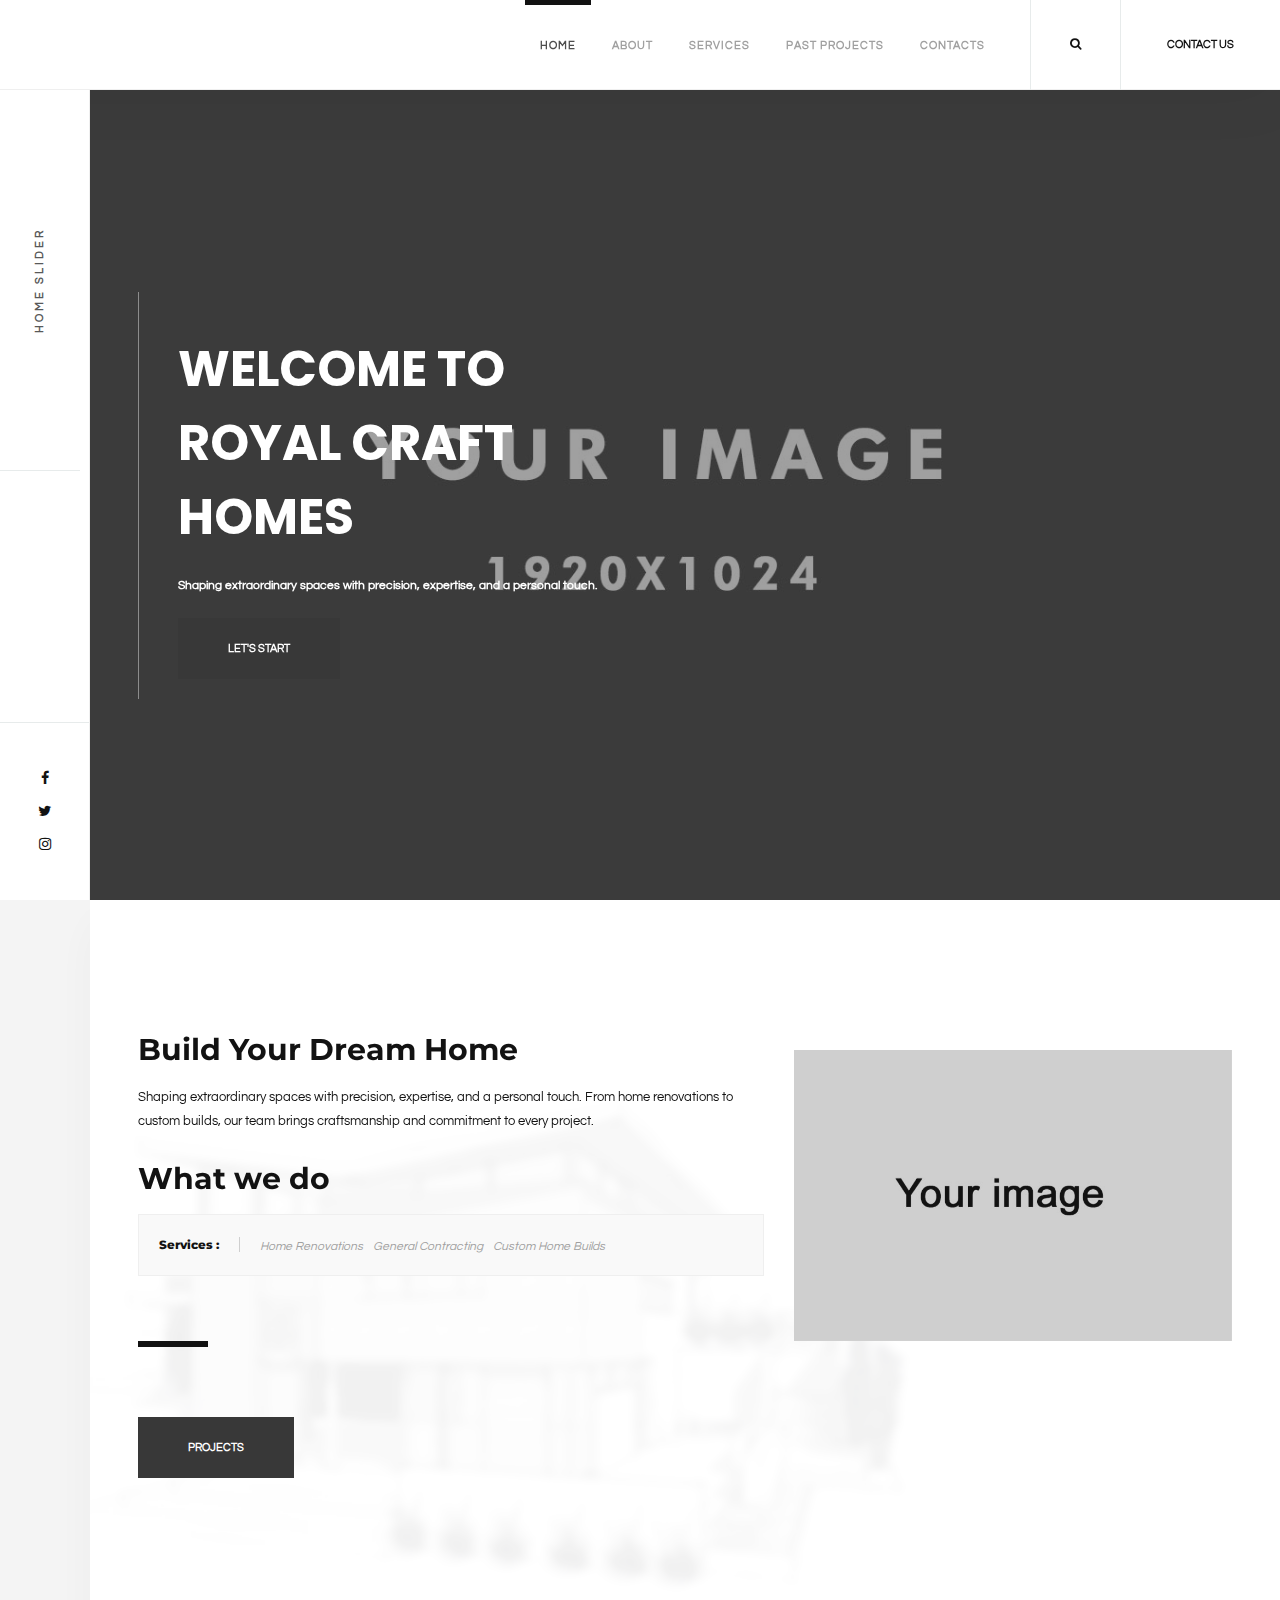
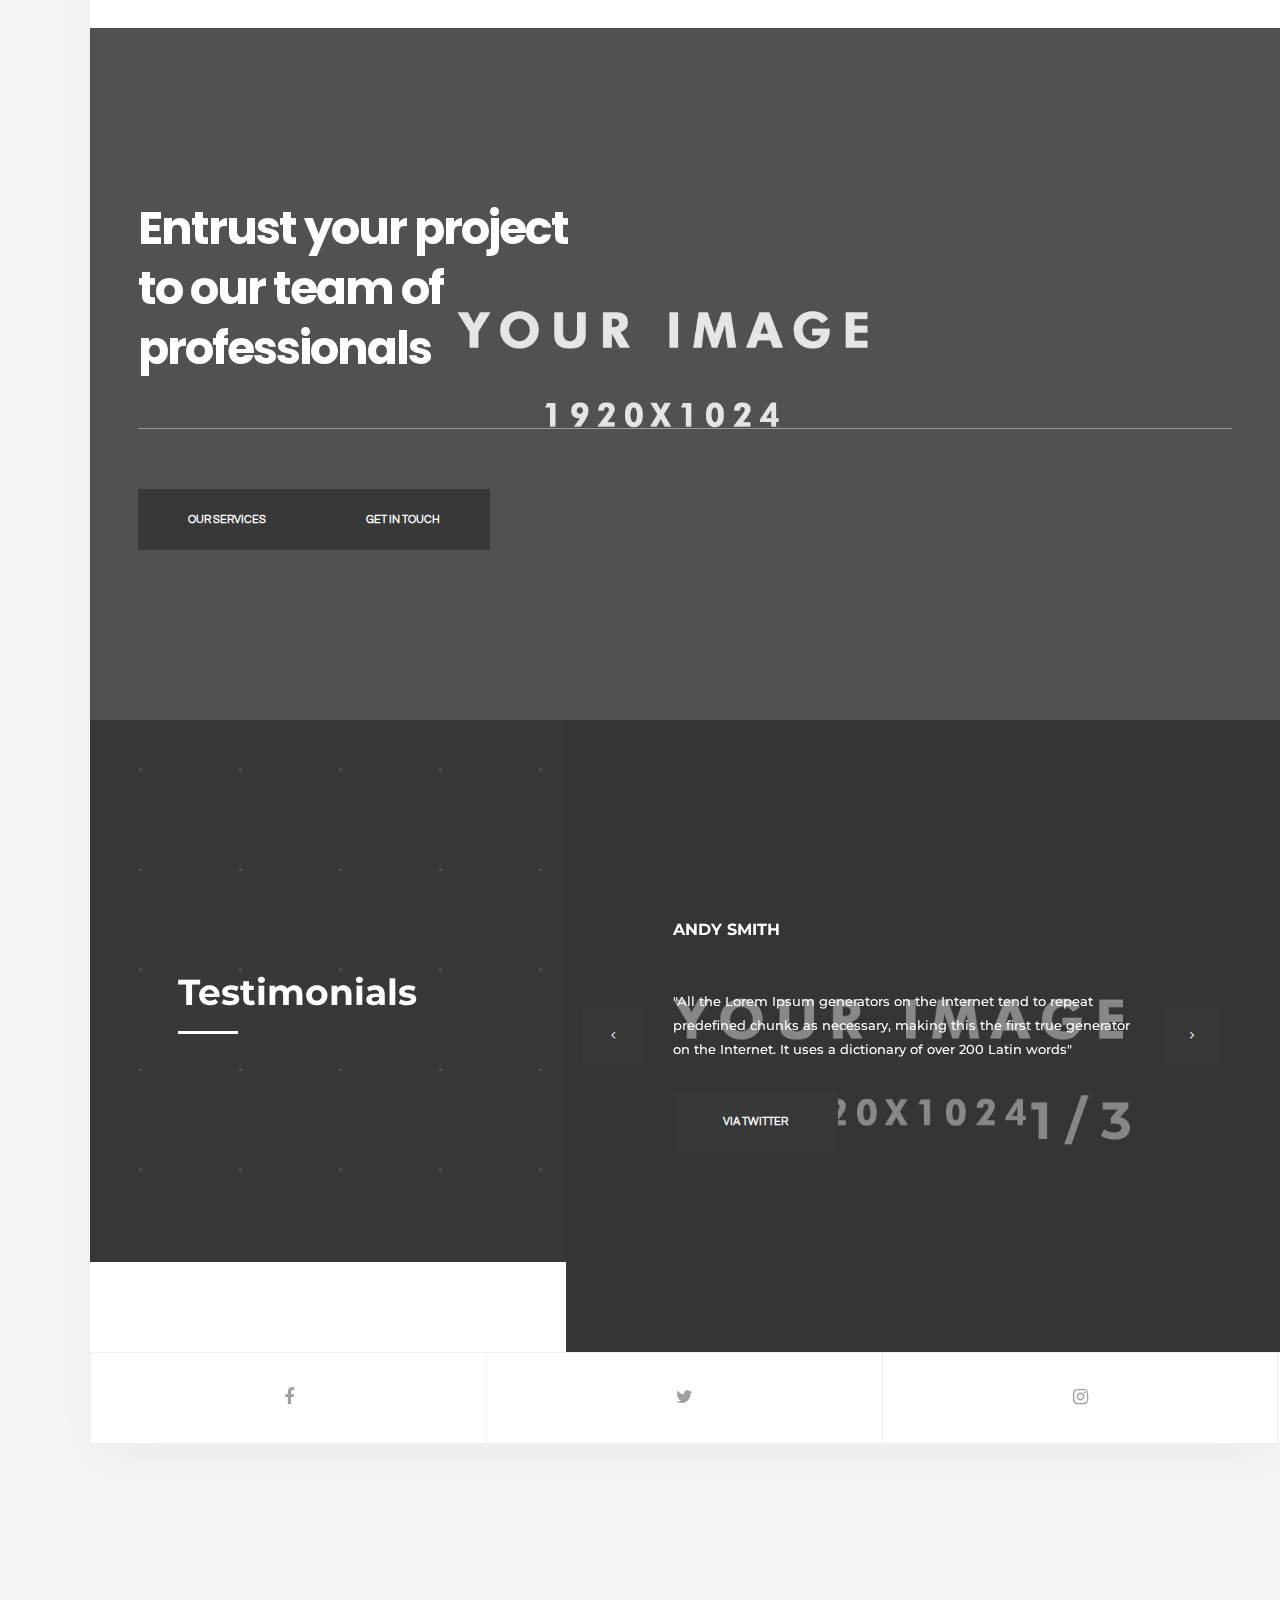
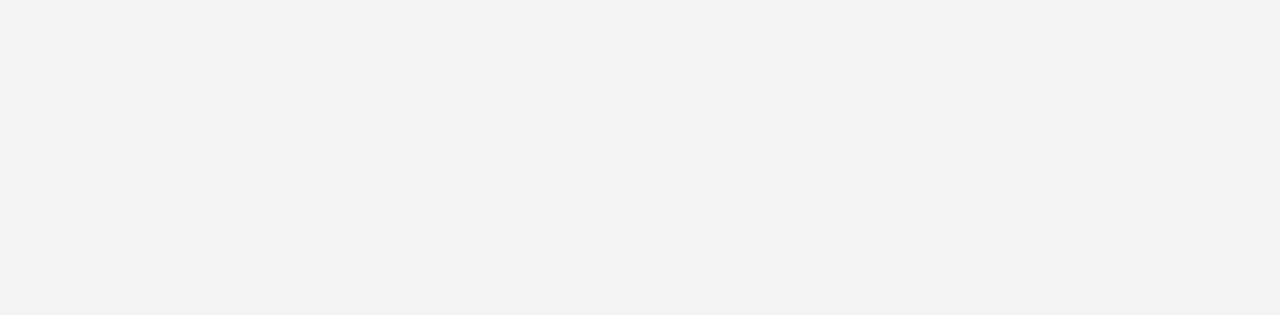
==== commit 68397f31: "update logo" ====
--- a/index.html
+++ b/index.html
@@ -32,11 +32,11 @@
         <!--================= header ================-->
         <header class="main-header">
             <!-- logo -->
-            <a class="logo-holder" href="index.html"><img src="images/logo.png" alt=""></a>
+            <a class="logo-holder" href="index.html"><img src="https://res.cloudinary.com/df2fe2yzk/image/upload/w_350,h_350/v1729780264/Rch1_white_500-300x300_dark_a6jyq1.webp" alt=""></a>
             <!-- logo end -->
             <!-- share button-->
             <div class="show-share-wrap">
-                <div class="show-share"><span>Share</span><img src="images/share.png" alt=""></div>
+                <div class="show-share"><span>Contact Us</span></div>
             </div>
             <!-- share button end-->
             <!-- search button-->
@@ -238,7 +238,7 @@
                     <div class="footer-inner">
                         <div class="row">
                             <div class="col-md-3">
-                                <a class="footer-logo" href="index.html"><img src="images/logo.png" alt=""></a>
+                                <a class="footer-logo" href="index.html"><img src="https://res.cloudinary.com/df2fe2yzk/image/upload/w_350,h_350/v1729780264/Rch1_white_500-300x300_dark_a6jyq1.webp" alt=""></a>
                             </div>
                             <div class="col-md-4">
                                 <div class="footer-header fl-wrap"><span>01.</span> Contacts</div>
--- a/css/style.css
+++ b/css/style.css
@@ -232,7 +232,7 @@
 }
 .logo-holder img {
 	width: auto;
-	height:30px !important;
+	height:45px !important;
 	float:left;
 }
 /*------ nav ------------------------------------------------*/
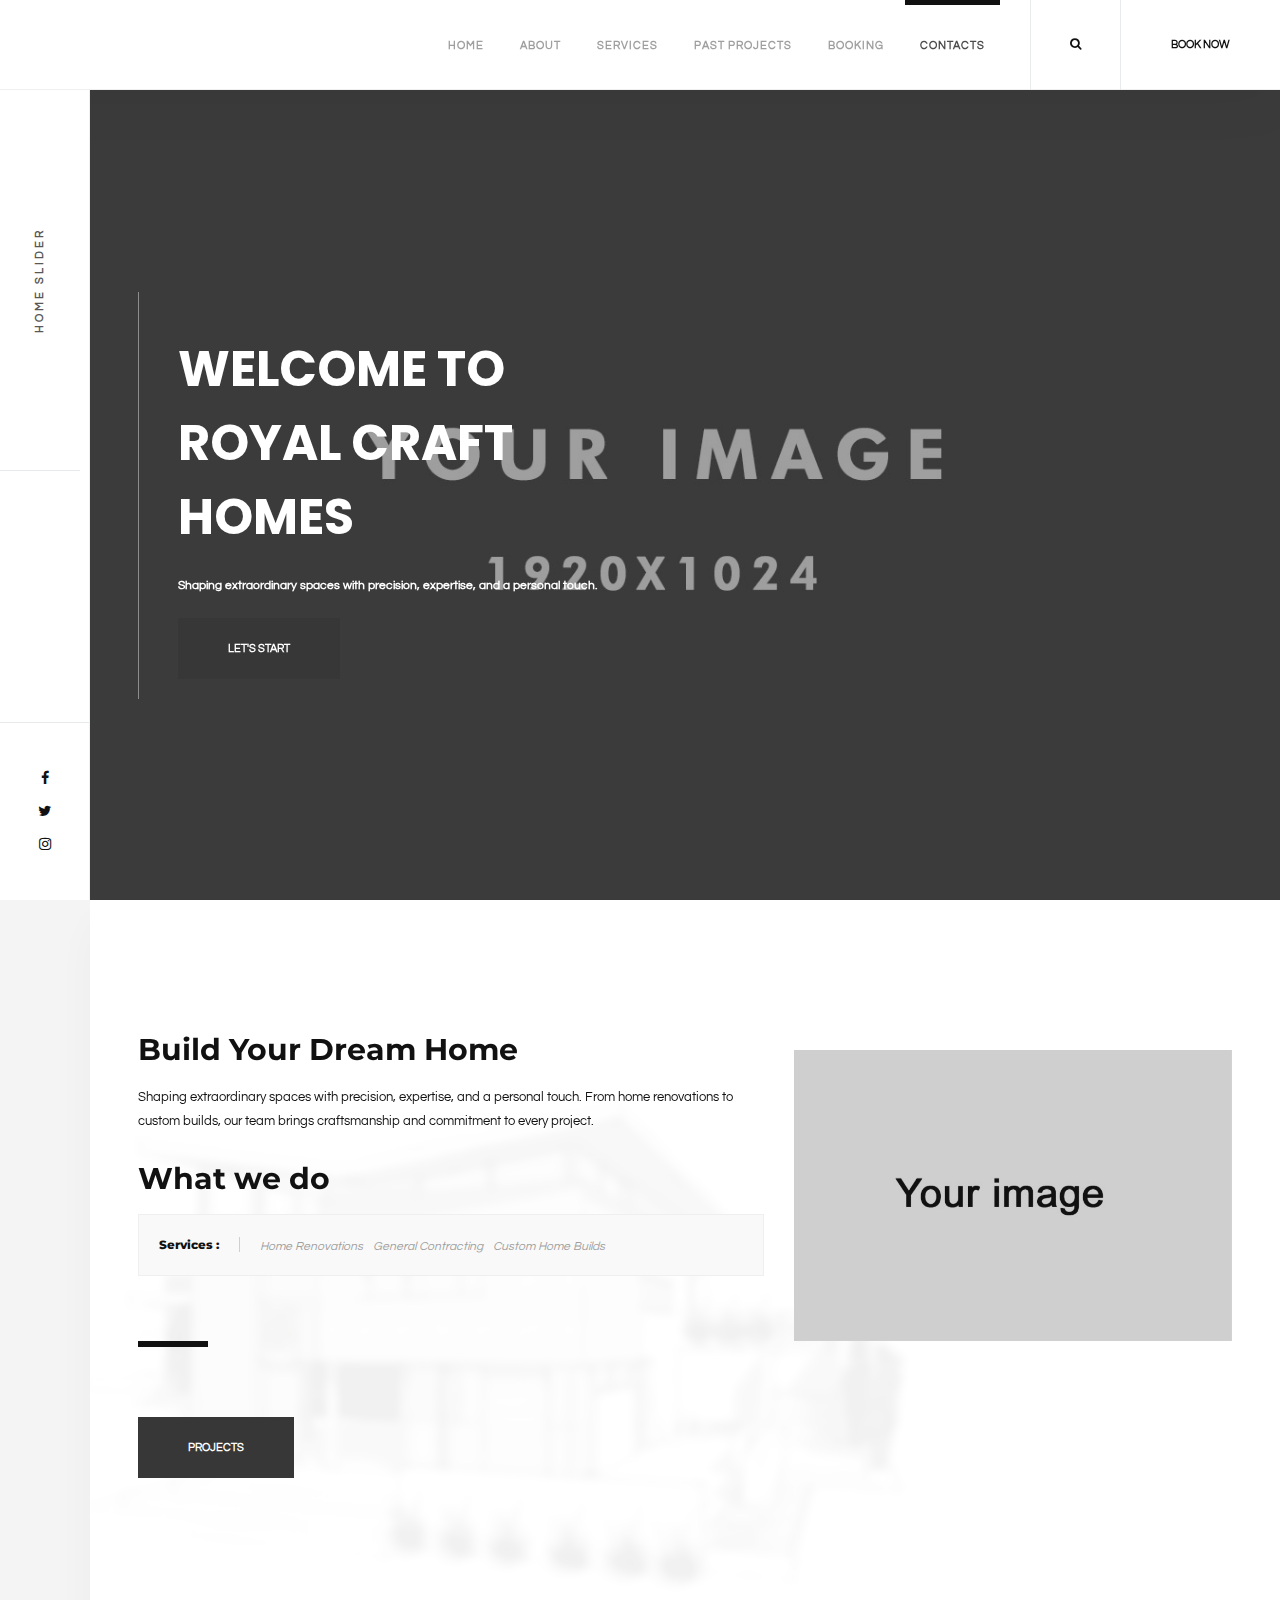
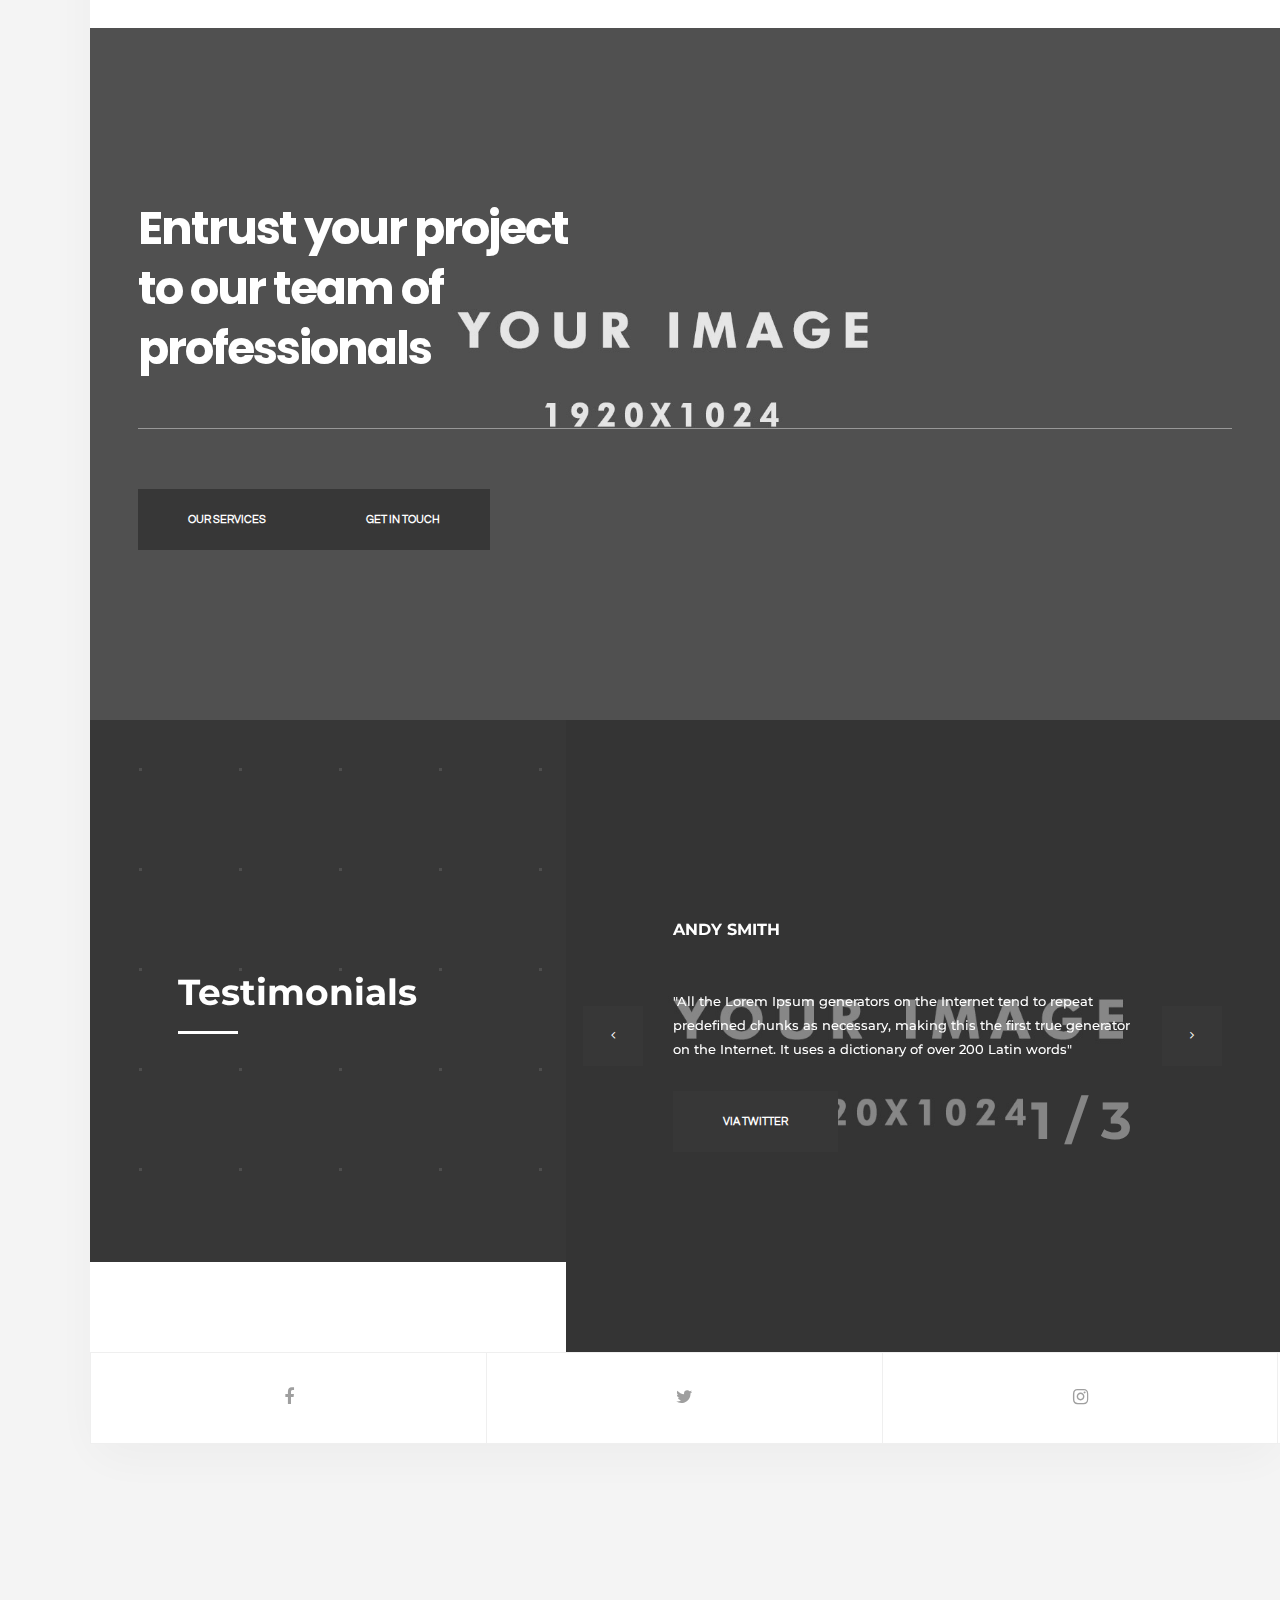
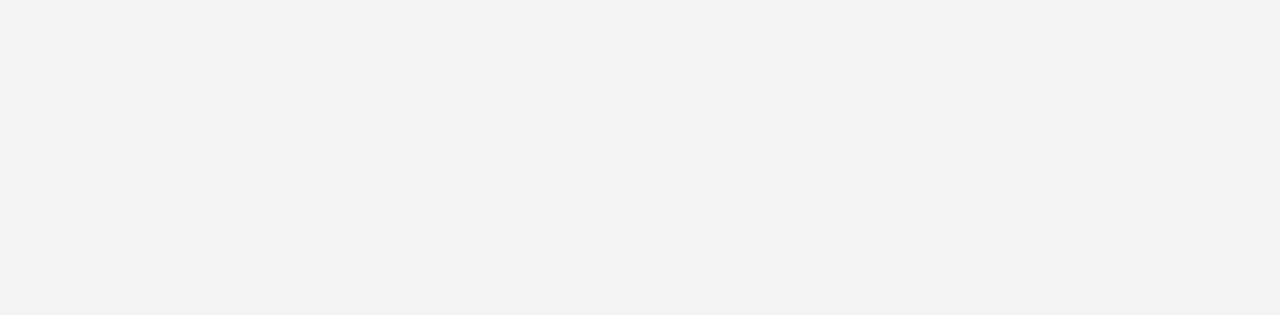
==== commit 50324c95: "add booking to navbar" ====
--- a/index.html
+++ b/index.html
@@ -36,7 +36,7 @@
             <!-- logo end -->
             <!-- share button-->
             <div class="show-share-wrap">
-                <div class="show-share"><span>Contact Us</span></div>
+                <div class="show-share"><span>Book Now</span></div>
             </div>
             <!-- share button end-->
             <!-- search button-->
@@ -52,7 +52,7 @@
                 <nav>
                     <ul>
                         <li>
-                            <a href="index.html" class="act-link">Home </a>
+                            <a href="index.html">Home </a>
                         </li>
                        
                         <li>
@@ -70,9 +70,12 @@
                         <li>
                             <a href="portfolio4.html">Past Projects</a>
                         </li>
-
-                        <li>
-                            <a href="contact.html">Contacts </a>
+                        <li>
+                            <a href="booking.html">Booking</a>
+                        </li>
+
+                        <li>
+                            <a href="contact.html" class="act-link">Contacts </a>
                         </li>
 
                      
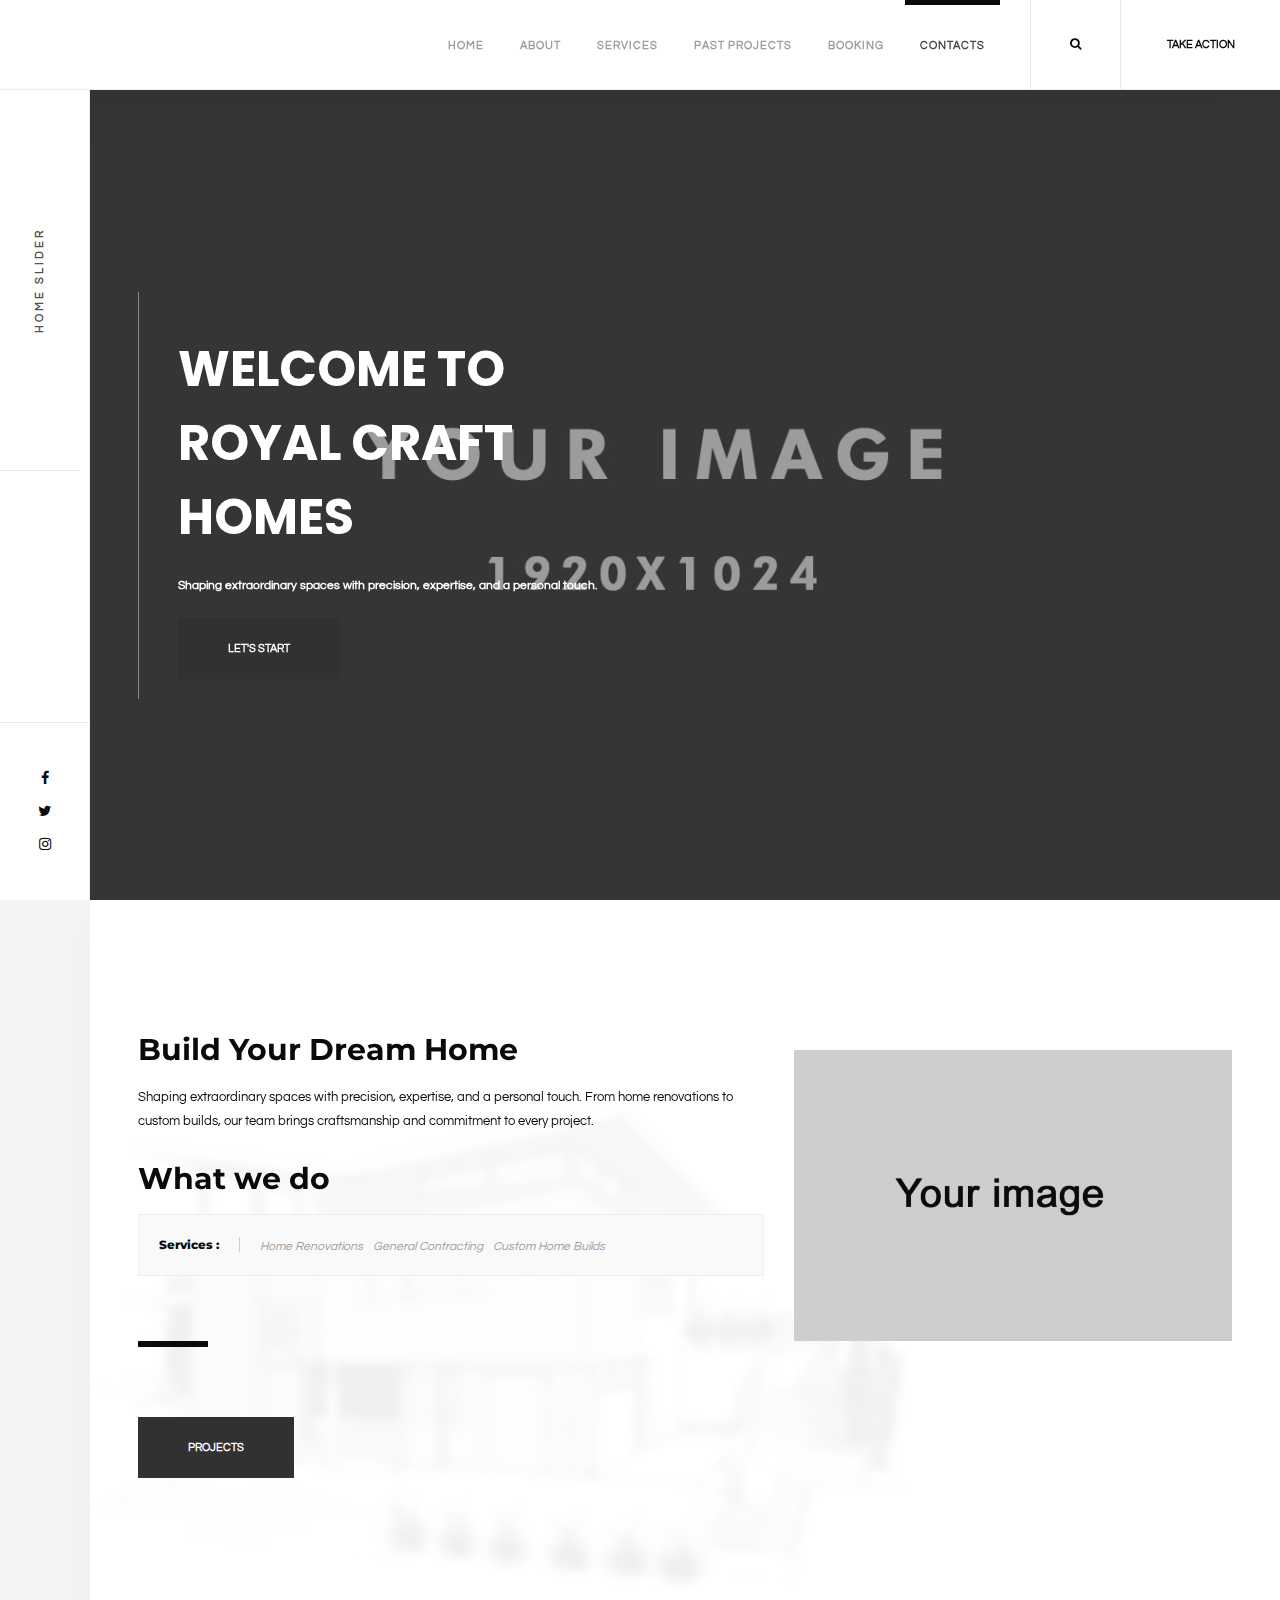
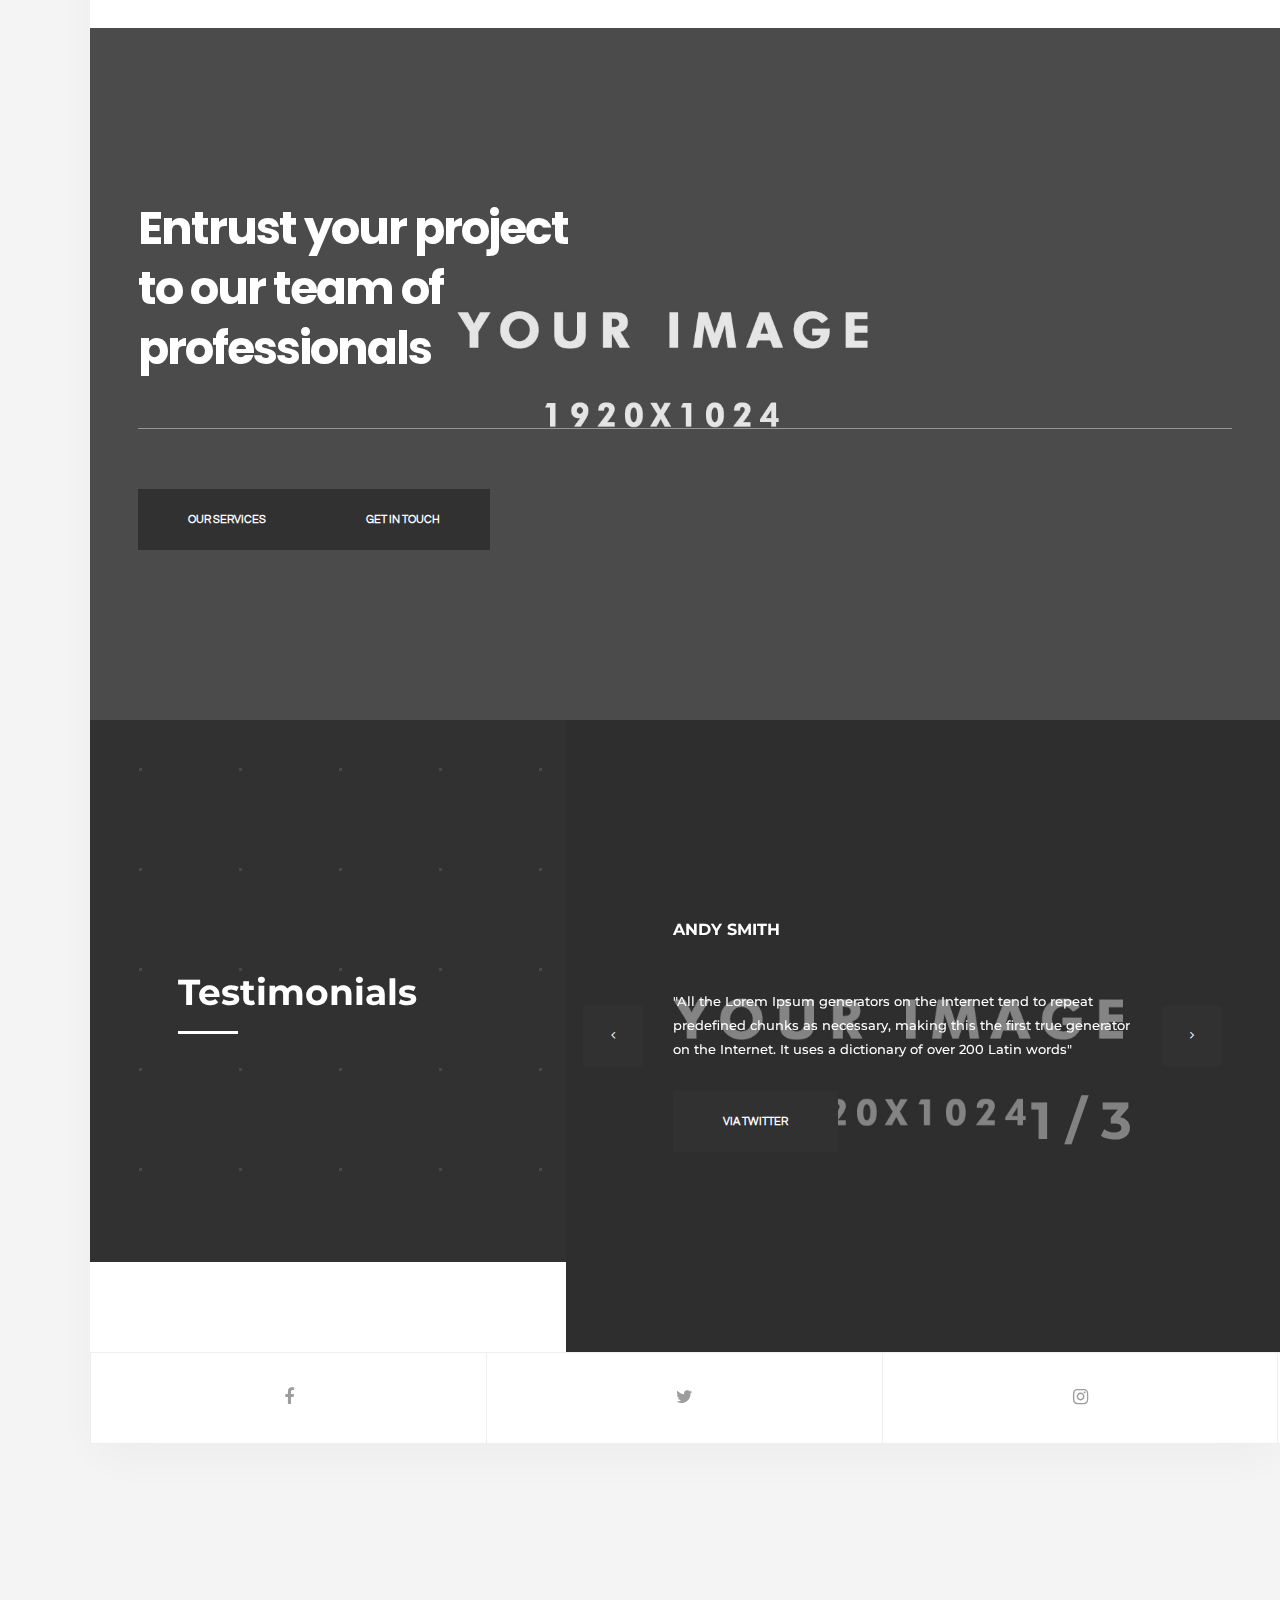
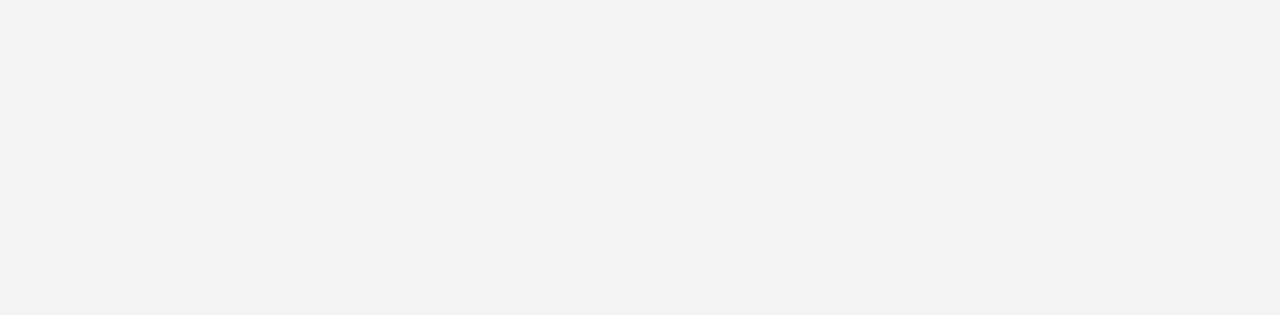
==== commit 317db8a2: "update" ====
--- a/index.html
+++ b/index.html
@@ -36,7 +36,7 @@
             <!-- logo end -->
             <!-- share button-->
             <div class="show-share-wrap">
-                <div class="show-share"><span>Book Now</span></div>
+                <div class="show-share"><span>Take Action</span></div>
             </div>
             <!-- share button end-->
             <!-- search button-->
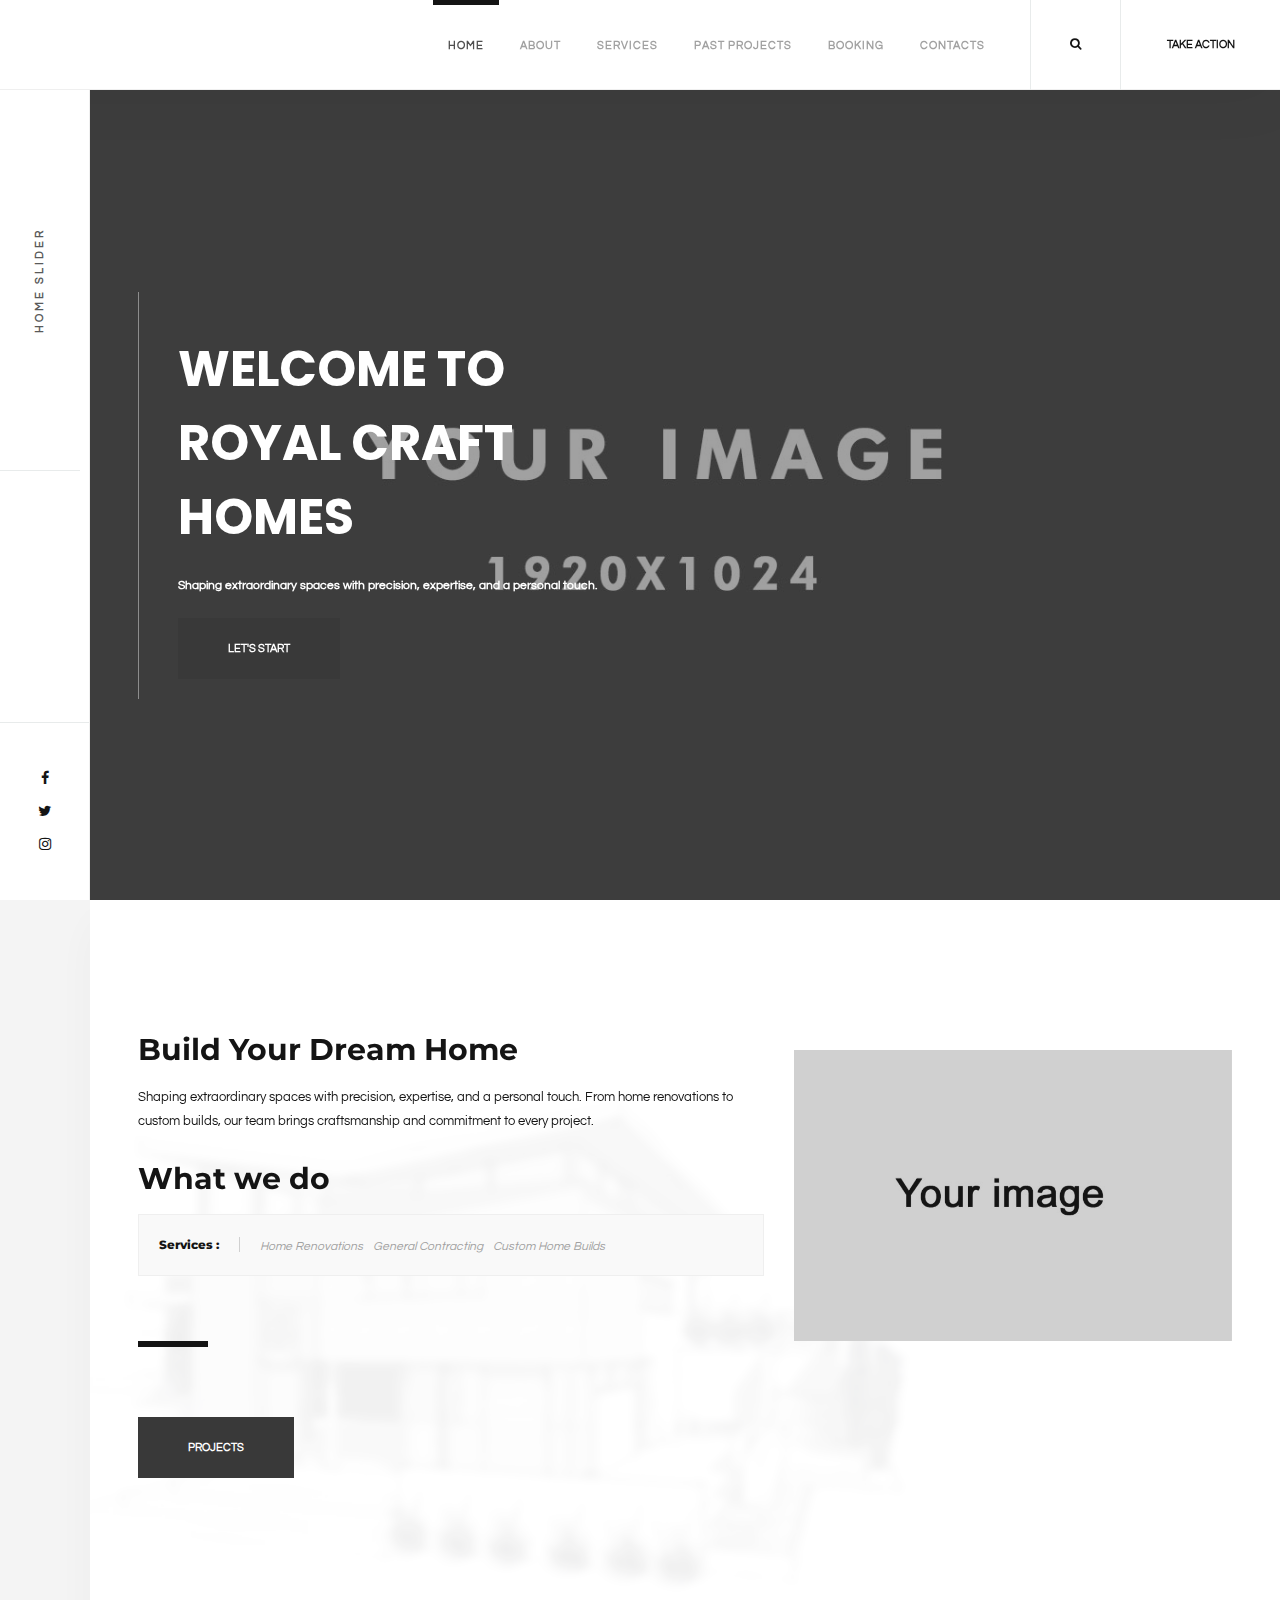
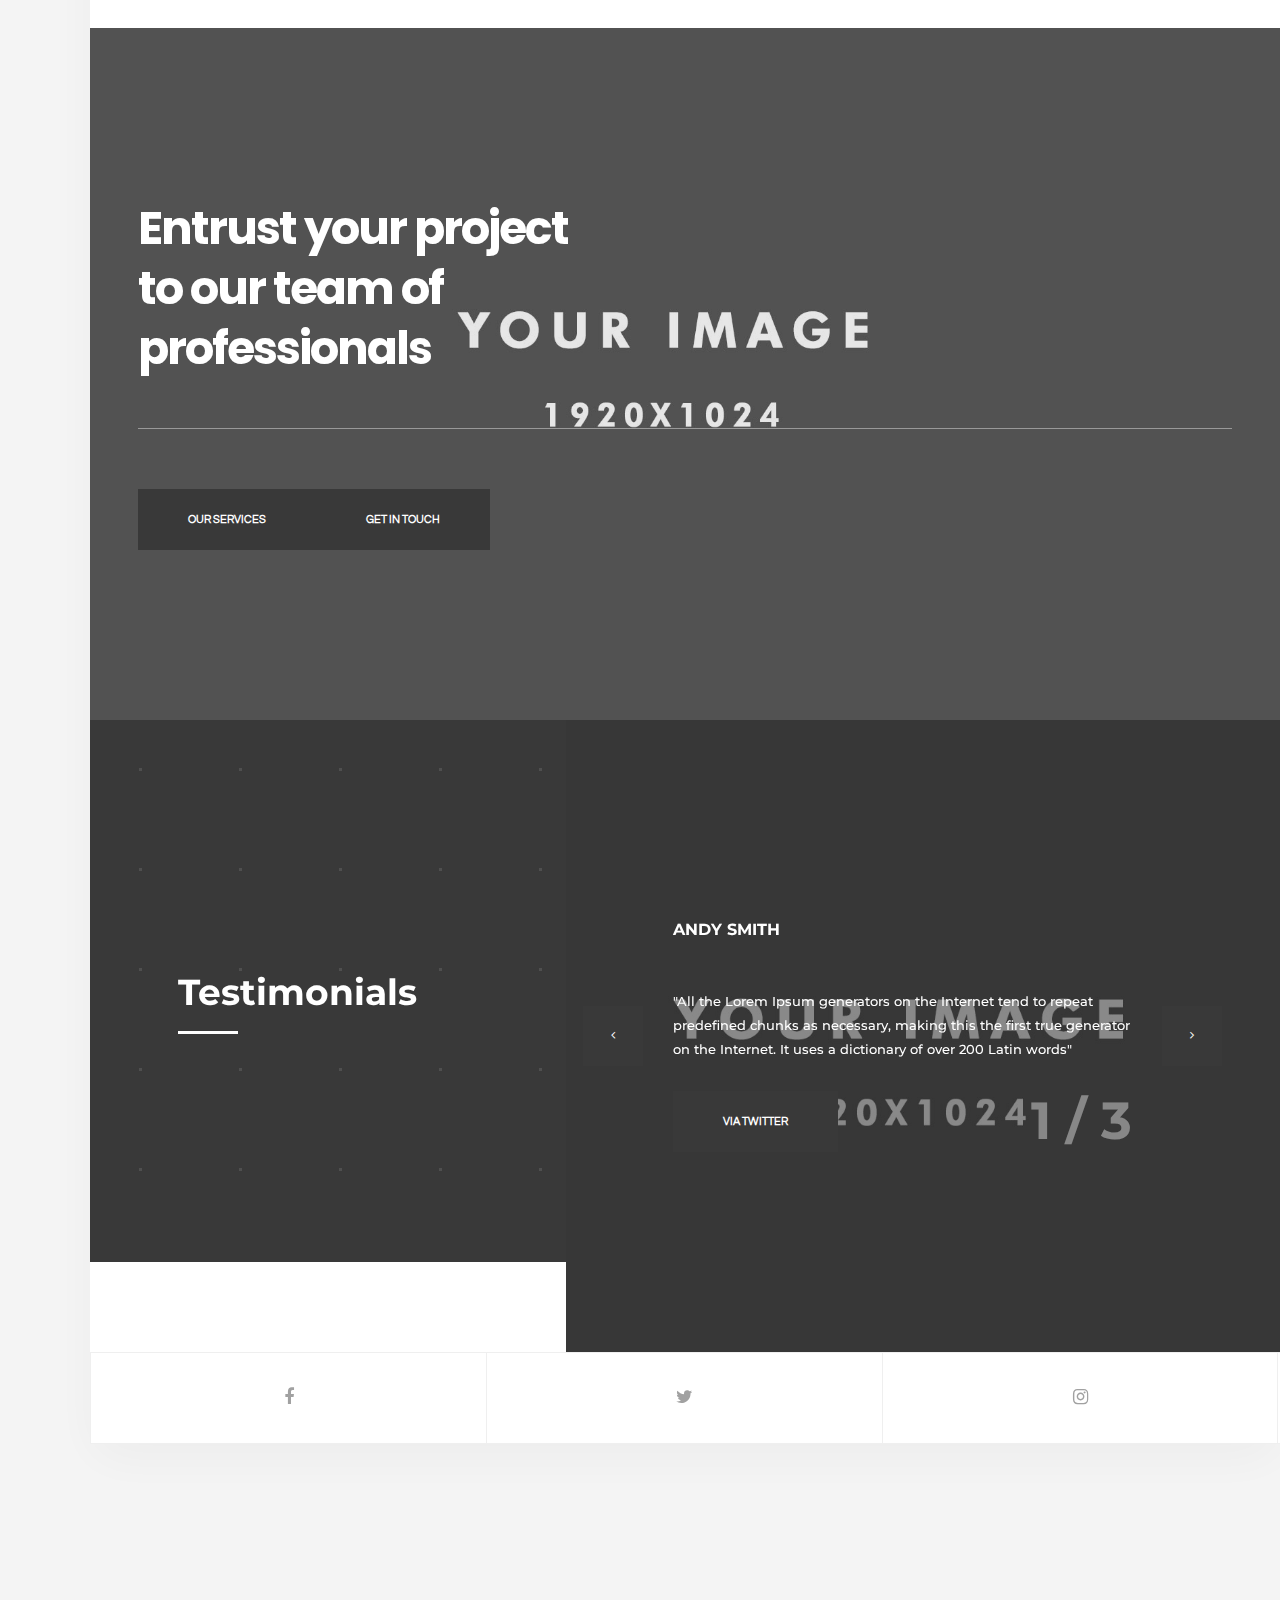
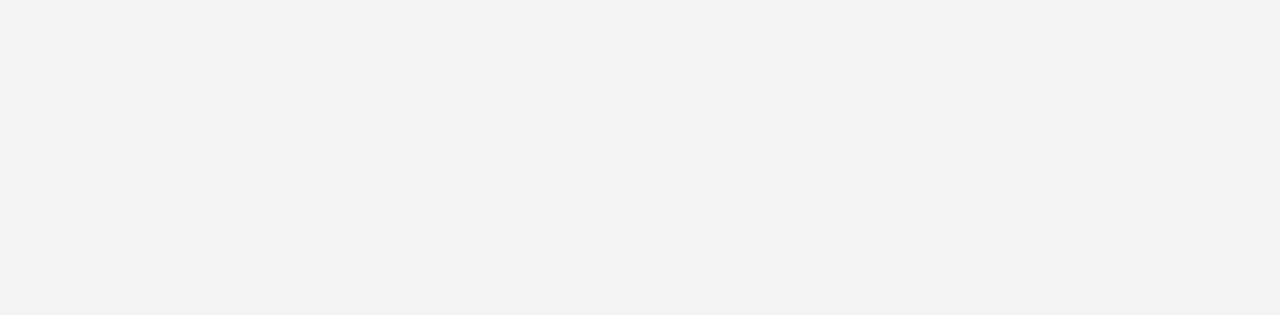
==== commit 16e014b7: "update services page" ====
--- a/index.html
+++ b/index.html
@@ -52,7 +52,7 @@
                 <nav>
                     <ul>
                         <li>
-                            <a href="index.html">Home </a>
+                            <a href="index.html" class="act-link">Home </a>
                         </li>
                        
                         <li>
@@ -75,7 +75,7 @@
                         </li>
 
                         <li>
-                            <a href="contact.html" class="act-link">Contacts </a>
+                            <a href="contact.html" >Contacts </a>
                         </li>
 
                      
